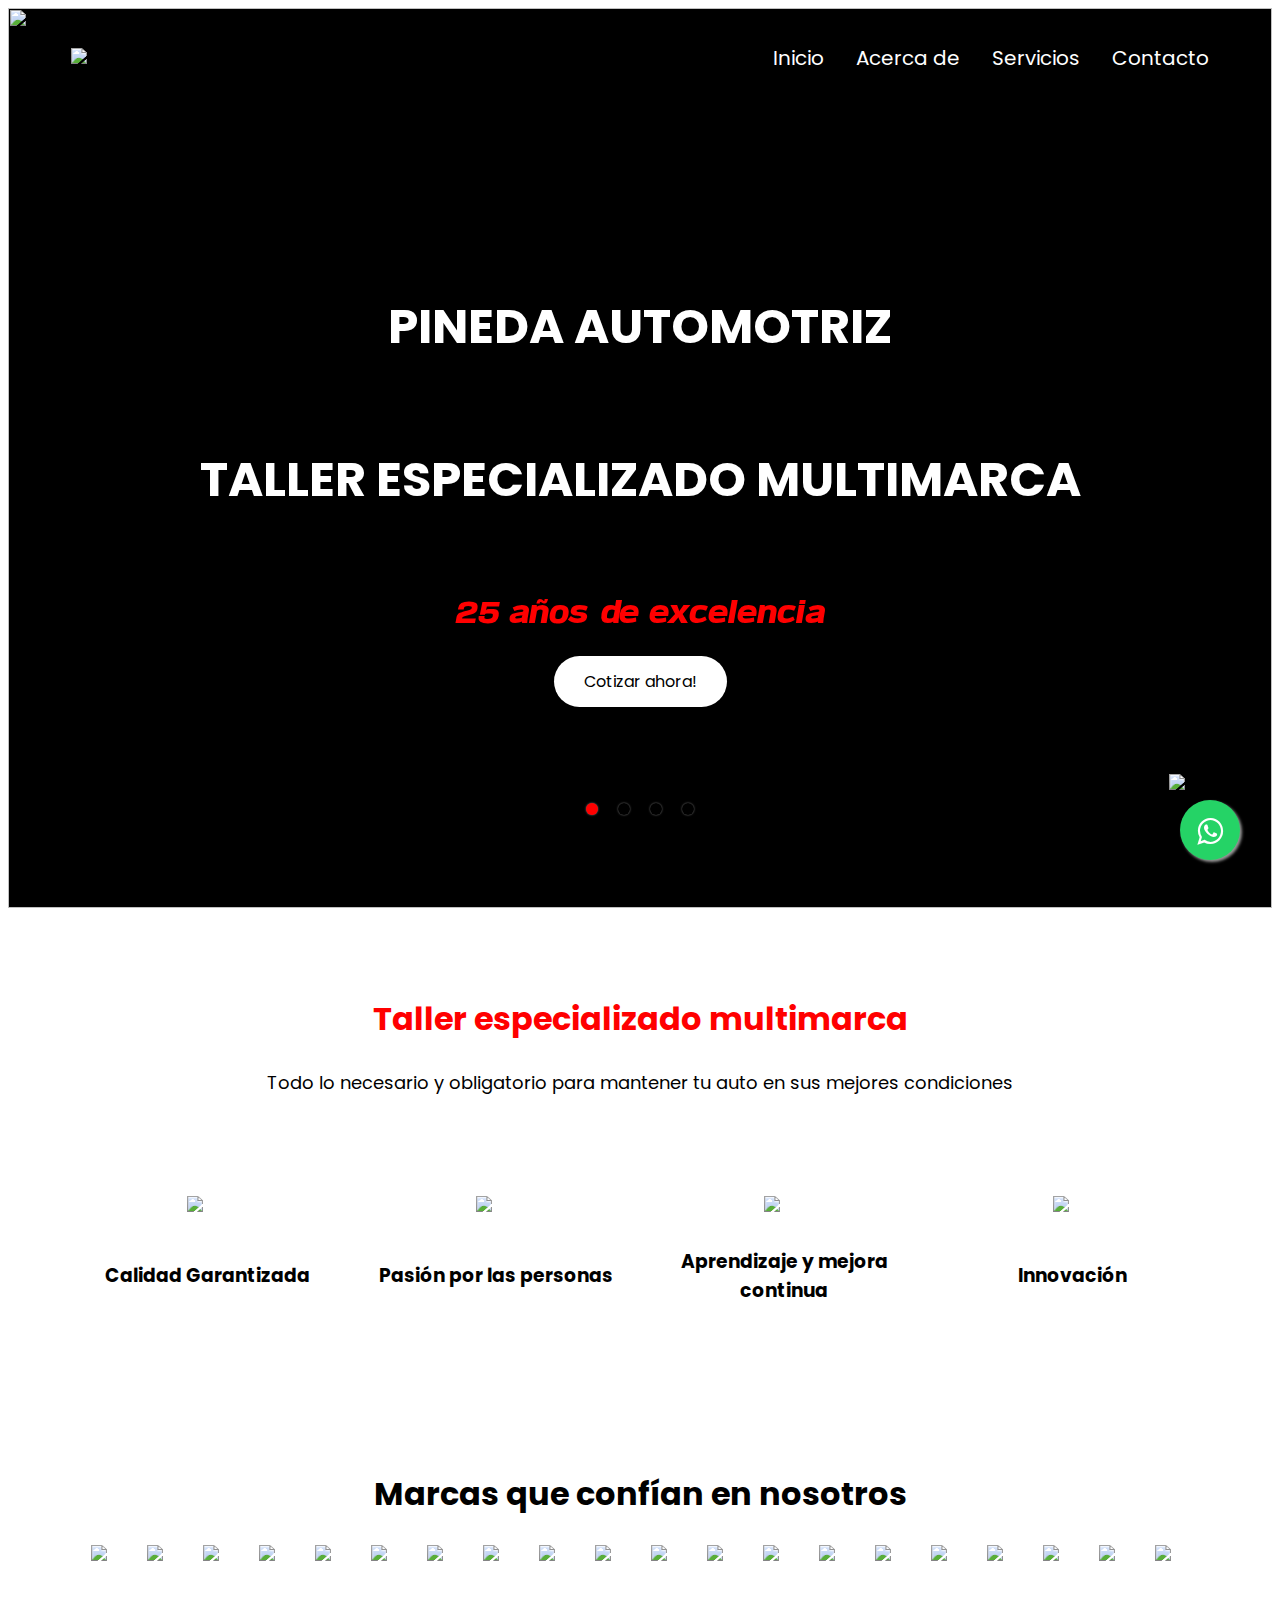
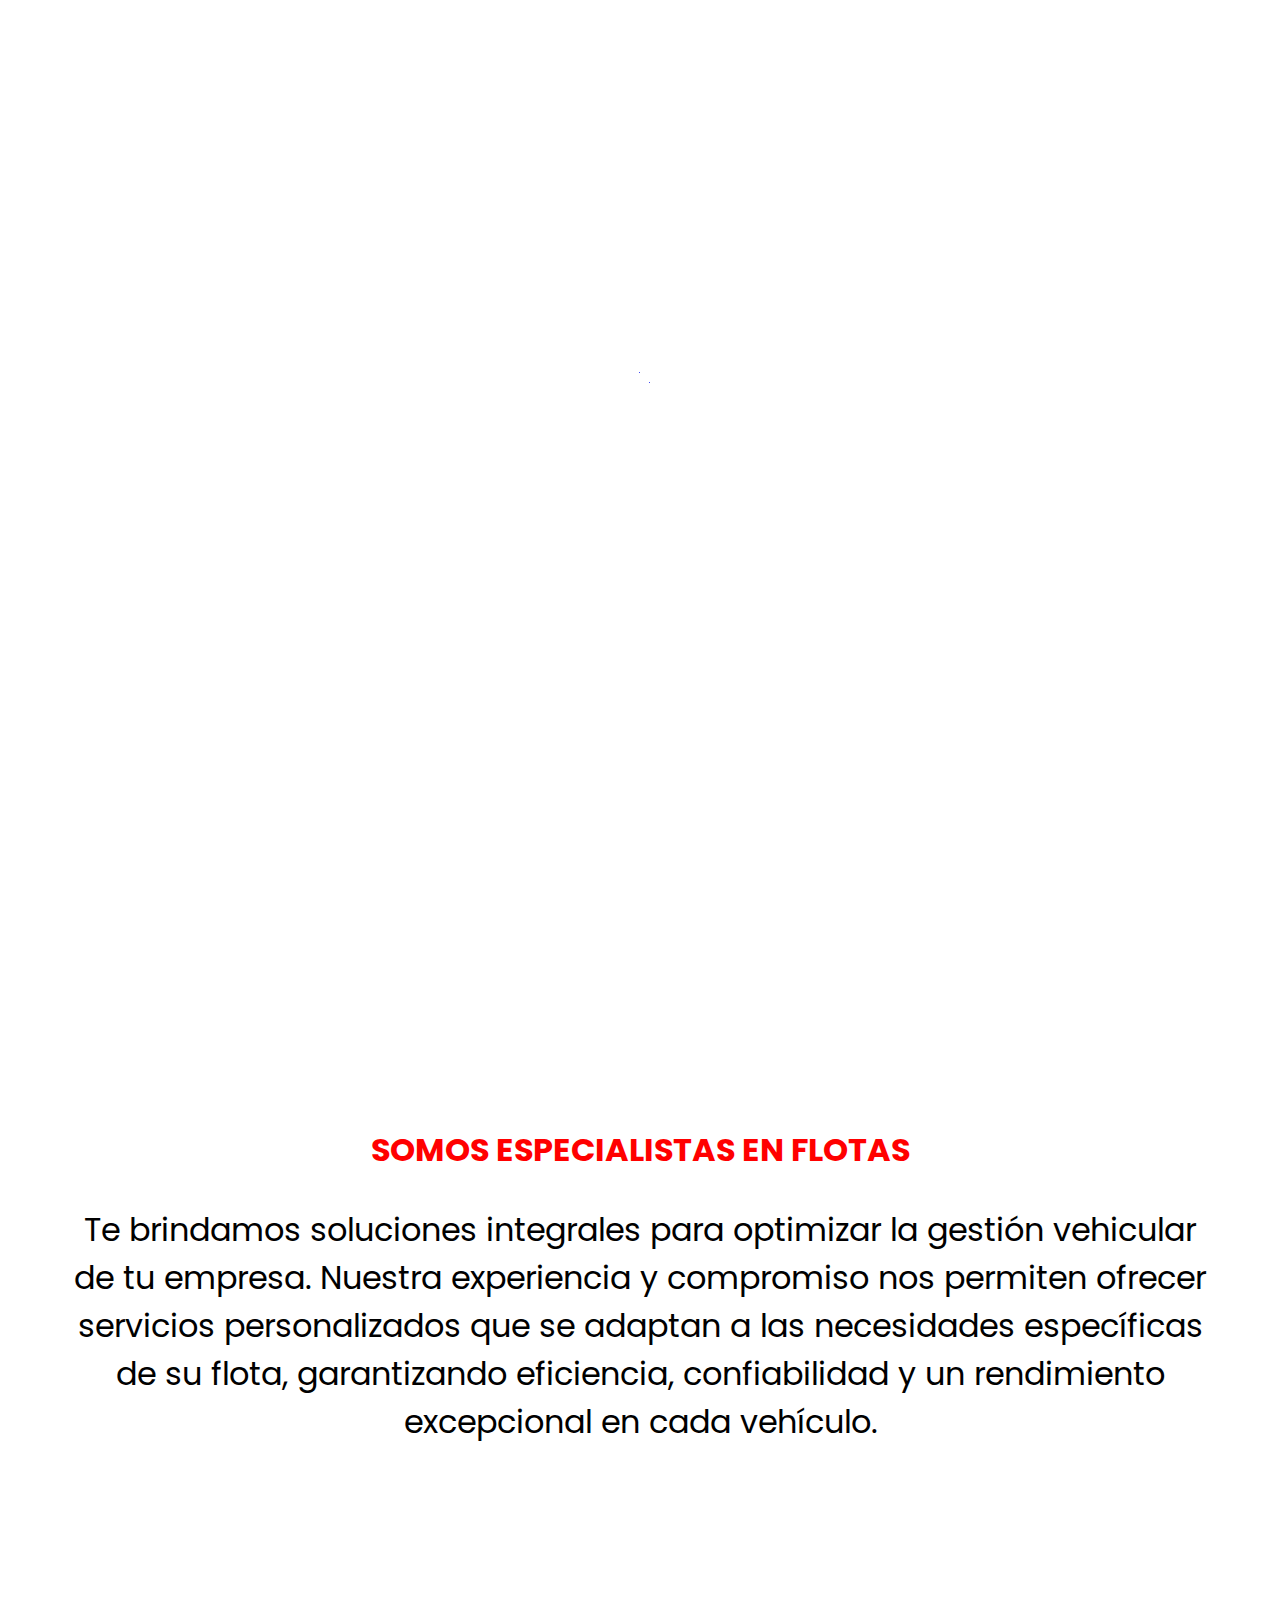
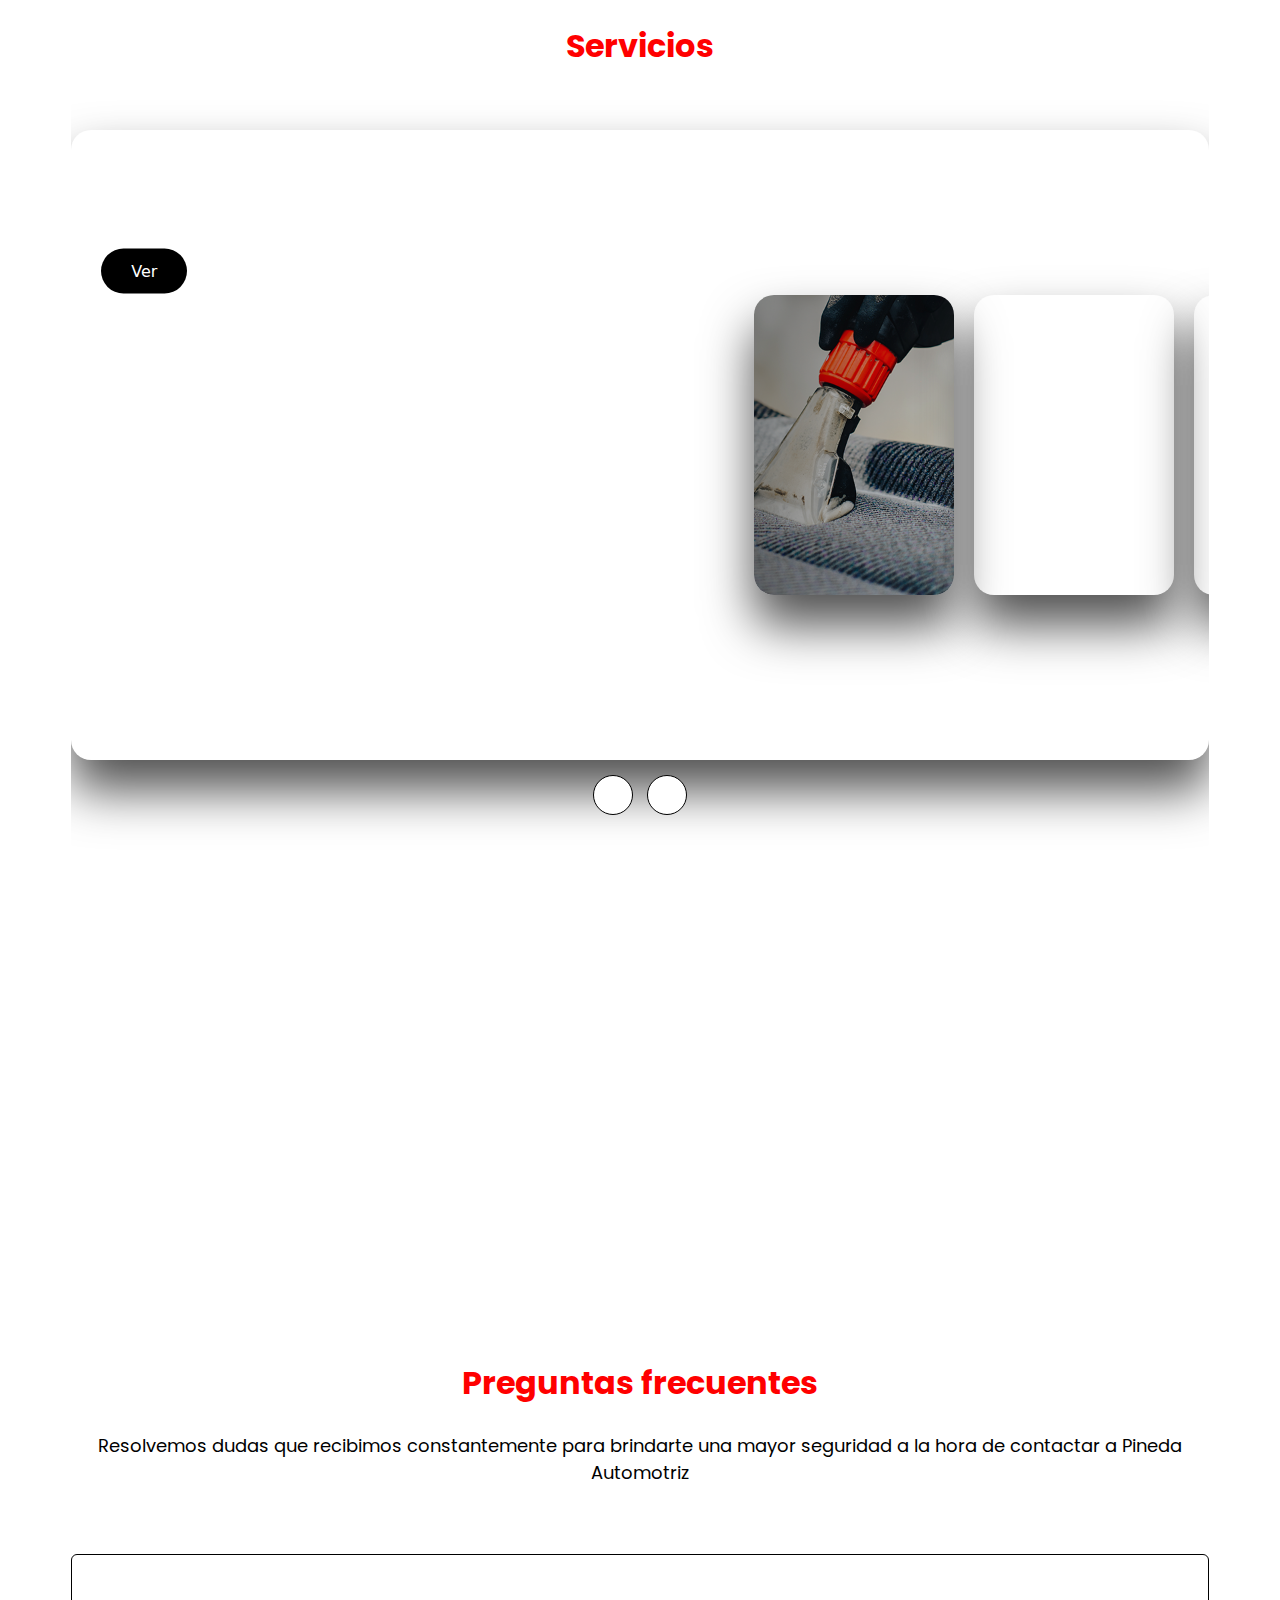
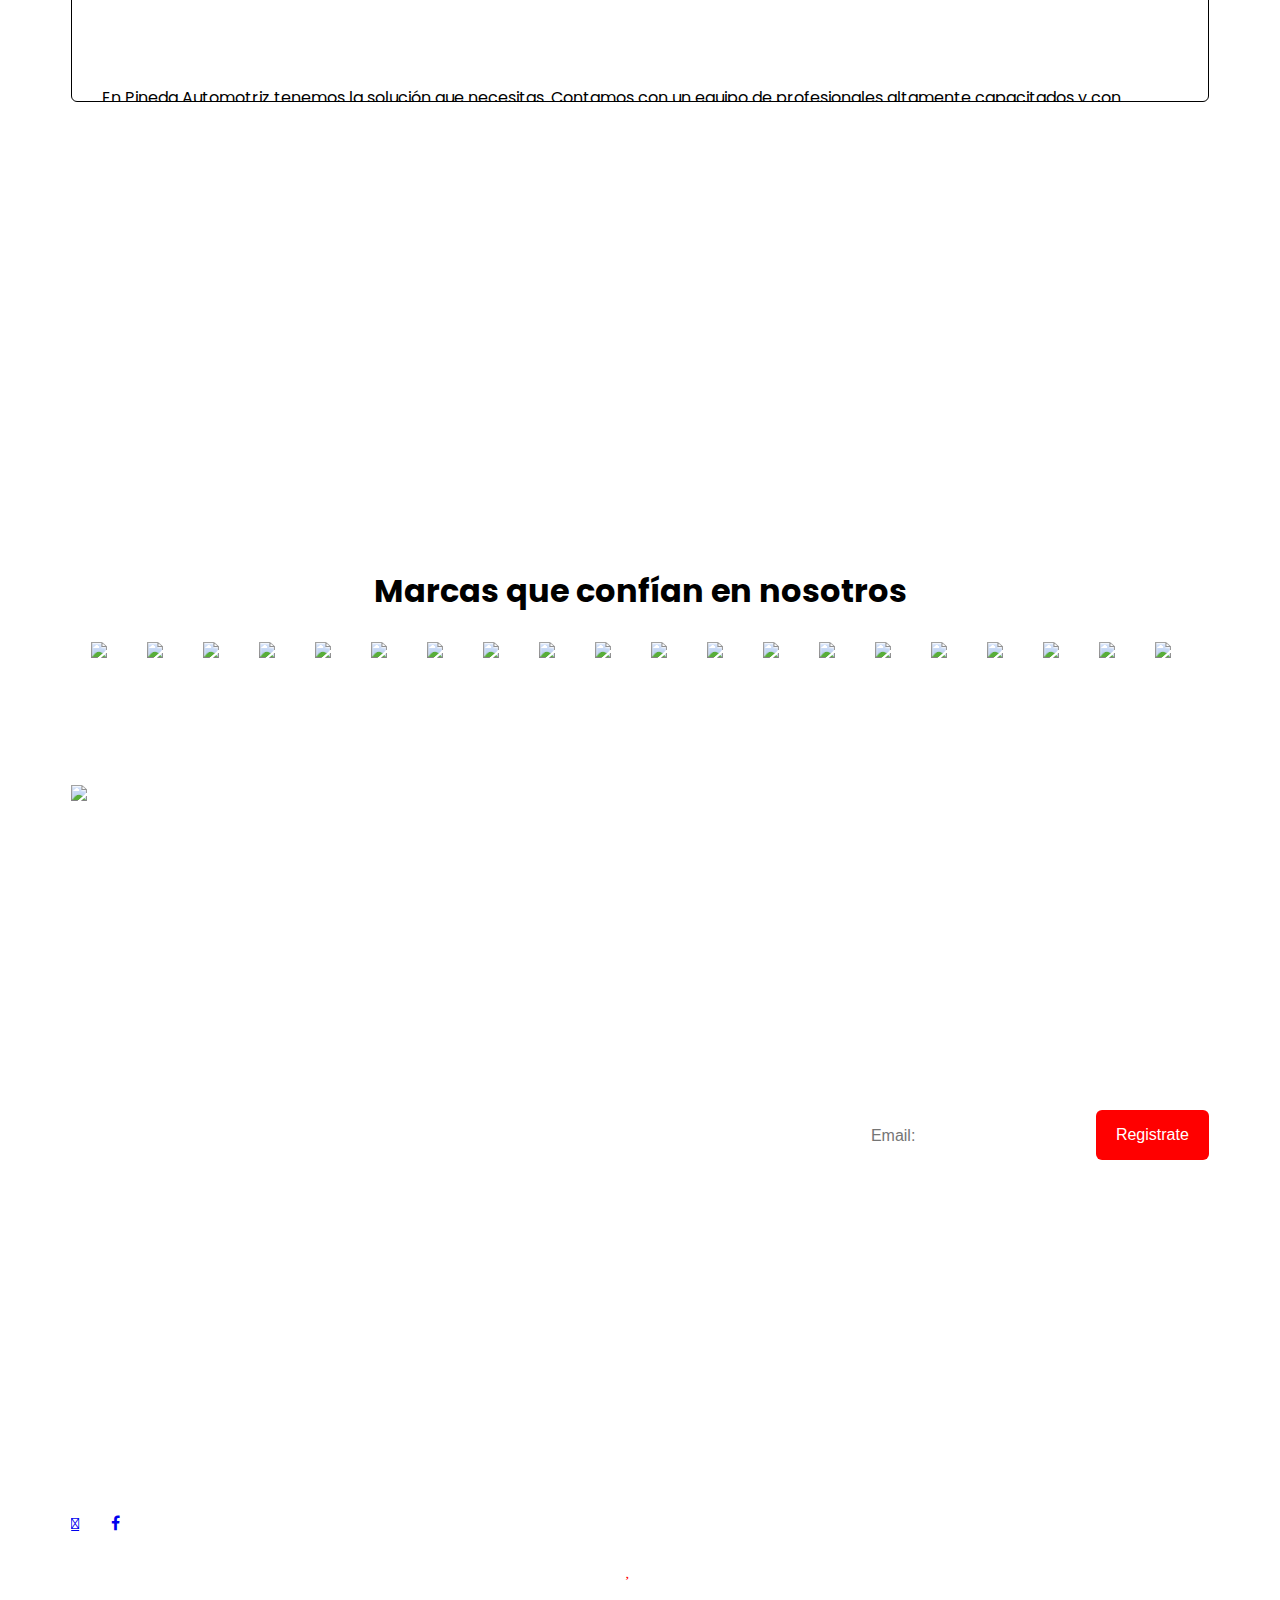
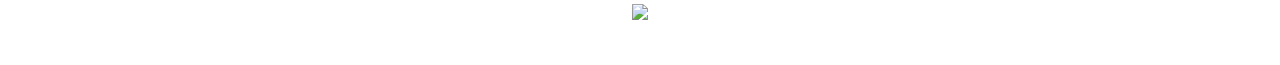
==== index.html @ 875266fc "cambiospro" ====
<!DOCTYPE html>
<html lang="es">

<head>
    <style>
        @import url('https://fonts.googleapis.com/css2?family=Jacquard+24&family=Montserrat+Alternates:ital,wght@1,500;1,600;1,700;1,800&family=Playfair+Display:ital,wght@0,400..900;1,400..900&family=Poppins:ital,wght@0,100;0,200;0,300;0,400;0,500;0,600;0,700;0,800;0,900;1,100;1,200;1,300;1,400;1,500;1,600;1,700;1,800;1,900&display=swap');
        </style>
        
    <meta charset="UTF-8">
    <meta http-equiv="X-UA-Compatible" content="IE=edge">
    <meta name="viewport" content="width=device-width, initial-scale=1.0">
    <link rel="stylesheet" href="https://cdnjs.cloudflare.com/ajax/libs/font-awesome/6.4.0/css/all.min.css" 
    integrity="sha512-iecdLmaskl7CVkqkXNQ/ZH/XLlvWZOJyj7Yy7tcenmpD1ypASozpmT/E0iPtmFIB46ZmdtAc9eNBvH0H/ZpiBw==" crossorigin="anonymous" referrerpolicy="no-referrer" />
    
    <title>Pineda Automotriz</title>
    <link rel="shortcut icon" href="./images/favicon.png" type="image/x-icon">
    <link href="https://unpkg.com/aos@2.3.1/dist/aos.css" rel="stylesheet">
    <link rel="stylesheet" href="./css/normalize.css">
    <link rel="stylesheet" href="./css/estilos.css">
    <link rel="stylesheet" href="css/wsp.css">
    <link rel="stylesheet" href="css/icons.css">
    
    
    <meta name="theme-color" content="#080808">

    <meta name="title" content="Pineda Automotriz">
    <meta name="description"
        content="Pineda Automotriz">


    <meta property="og:type" content="website">
    <meta property="og:url" content="">
    <meta property="og:title" content="Pineda Automotriz">
    <meta property="og:description"
        content="Pineda Automotriz">
    <meta property="og:image" content="">

    <meta property="twitter:card" content="summary_large_image">
    <meta property="twitter:url" content="">
    <meta property="twitter:title" content="Pineda Automotriz">
    <meta property="twitter:description"
        content="Pineda Automotriz">
    <meta property="twitter:image" content="">
</head>

<body>
    <link rel="stylesheet" href="https://maxcdn.bootstrapcdn.com/font-awesome/4.5.0/css/font-awesome.min.css">
    
    <a href="https://api.whatsapp.com/send?phone=51983527464&text=Hola,%20me%20gustaria%20Obtener%20m%C3%A1s%20informaci%C3%B3n" class="float push" target="_blank">
    <i class="fa fa-whatsapp my-float"></i>
    </a>

    <img style="display: scroll; position: fixed; bottom: 110px; right: 31px; width: 80px; z-index: 100000;" src="images/25a.png">
    <header class="hero">

        <img class="fondo active" src="images/taller.jpg" alt="" >
        <img class="fondo" src="images/mecanica.jpg" alt="" >
        <img class="fondo" src="images/pinturaa.jpg" alt="" >
        <img class="fondo" src="images/repuestos.jpg" alt="" >
       
          
        <nav class="nav container" >
            <div class="nav__logo" id="Inicio">
<img src="images/logo.png" width=300px>
            </div>

            <ul class="nav__link nav__link--menu">
                <li class="nav__items">
                    <a href="#Inicio" class="nav__links">Inicio</a>
                </li>
                <li class="nav__items">
                    <a href="#Acerca" class="nav__links">Acerca de</a>
                </li>
                <li class="nav__items">
                    <a href="#Servicios" class="nav__links">Servicios</a>
                </li>
                <li class="nav__items">
                    <a href="#footer" class="nav__links">Contacto</a>
                </li>

                <img src="./images/close.svg" class="nav__close">
            </ul>

            <div class="nav__menu">
                <img src="./images/menu.svg" class="nav__img">
            </div>
        </nav>
        
        <section class="hero__container container">
            <h1 class="hero__title"  data-aos="fade-up"
            data-aos-anchor-placement="bottom-bottom">PINEDA AUTOMOTRIZ</h1>
            <h1 class="hero__title"  data-aos="fade-up"
            data-aos-anchor-placement="bottom-bottom">TALLER ESPECIALIZADO MULTIMARCA</h1>
            <p class="hero__paragraph"  data-aos="fade-up"
            data-aos-anchor-placement="bottom-bottom">25 años de excelencia</p>


            <a href="https://api.whatsapp.com/send?phone=51983527464&text=Hola,%20me%20gustaria%20Obtener%20m%C3%A1s%20informaci%C3%B3n" class="cta">Cotizar ahora!</a>
           
            <div class="fondonavegacion">
                <label for="boton1" class="btn_fondo active" ></label>
                <label for="boton2" class="btn_fondo" ></label>
                <label for="boton3" class="btn_fondo" ></label>
                <label for="boton4" class="btn_fondo" ></label>
            </div>


            
        </section>


        <script type="text/javascript">

            onload= ()=>{
                var counter=1;

setInterval(function(){
document.getElementById('boton'+counter).checked=true;

counter++;
if(counter>4){
    counter=1;
}

}, 1000);



            };



        </script>
      
            

       
       
    </header>

    <main>
        <section class="container about">
            <h2 class="subtitle">Taller especializado multimarca</h2>
            <p class="about__paragraph">Todo lo necesario y obligatorio para mantener tu auto en sus mejores condiciones</p>
           




            <div class="about__main">
                <article class="about__icons">
                    <img src="./images/calidad.svg" class="about__icon">
                    <h3 class="about__title">Calidad Garantizada</h3>
                    
                </article>

                <article class="about__icons">
                    <img src="./images/corazon.svg" class="about__icon">
                    <h3 class="about__title">Pasión por las personas</h3>
                
                </article>

                <article class="about__icons">
                    <img src="./images/mejora.svg" class="about__icon">
                    <h3 class="about__title">Aprendizaje y mejora continua</h3>
                 
                </article>

                <article class="about__icons">
                    <img src="./images/foco.svg" class="about__icon">
                    <h3 class="about__title">Innovación</h3>
                  
                </article>
            </div>



            <br>
            <br>
            <br>
<br>
<br>
            <div class="questions__offer">
                <h1 class="subtitlemarcas"> Marcas que confían en nosotros</h1>
                <div class="barra">
                    <div class="marca">
                        <img src="images/olva.jpg">
                    </div>
                    <div class="marca">
                        <img src="images/mareauto.jpg">
                    </div>
                    <div class="marca">
                        <img src="images/tli.jpg">
                    </div>
                    <div class="marca">
                        <img src="images/savar.png">
                    </div>
                    <div class="marca">
                        <img src="images/arval.jpg">
                    </div>
                    <div class="marca">
                        <img src="images/atp.jpg">
                    </div>
                    <div class="marca">
                        <img src="images/euro.jpg">
                    </div>
                    <div class="marca">
                        <img src="images/anc.jpg">
                    </div>
                    <div class="marca">
                        <img src="images/aguas.jpg">
                    </div>
                    <div class="marca">
                        <img src="images/terpel.jpg">
                    </div>
                    <div class="marca">
                        <img src="images/bimbo.jpg">
                    </div>
                    <div class="marca">
                        <img src="images/aji.jpg">
                    </div>
                    <div class="marca">
                        <img src="images/pacifico.jpg">
                    </div>
                    <div class="marca">
                        <img src="images/positiva.jpg">
                    </div>
                    <div class="marca">
                        <img src="images/liderman.jpg">
                    </div>
                    <div class="marca">
                        <img src="images/dhl.jpg">
                    </div>
                    <div class="marca">
                        <img src="images/cobra.jpg">
                    </div>
                    <div class="marca">
                        <img src="images/komat.jpg">
                    </div>
                    <div class="marca">
                        <img src="images/famesa.jpg">
                    </div>
                    <div class="marca">
                        <img src="images/ald.jpg">
                    </div>
                    <div class="marca">
                        <img src="images/tasa.jpg">
                    </div>
                    <div class="marca">
                        <img src="images/marco.jpg">
                    </div>
                    <div class="marca">
                        <img src="images/american.jpg">
                    </div>
                    <div class="marca">
                        <img src="images/apm.jpg">
                    </div>
                    <div class="marca">
                        <img src="images/dinet.jpg">
                    </div>
                    



                    <div class="marca">
                        <img src="images/olva.jpg">
                    </div>
                    <div class="marca">
                        <img src="images/mareauto.jpg">
                    </div>
                    <div class="marca">
                        <img src="images/tli.jpg">
                    </div>
                    <div class="marca">
                        <img src="images/savar.png">
                    </div>
                    <div class="marca">
                        <img src="images/arval.jpg">
                    </div>
                    <div class="marca">
                        <img src="images/atp.jpg">
                    </div>
                    <div class="marca">
                        <img src="images/euro.jpg">
                    </div>
                    <div class="marca">
                        <img src="images/anc.jpg">
                    </div>
                    <div class="marca">
                        <img src="images/aguas.jpg">
                    </div>
                    <div class="marca">
                        <img src="images/terpel.jpg">
                    </div>
                    <div class="marca">
                        <img src="images/bimbo.jpg">
                    </div>
                    <div class="marca">
                        <img src="images/aji.jpg">
                    </div>
                    <div class="marca">
                        <img src="images/pacifico.jpg">
                    </div>
                    <div class="marca">
                        <img src="images/positiva.jpg">
                    </div>
                    <div class="marca">
                        <img src="images/liderman.jpg">
                    </div>
                    <div class="marca">
                        <img src="images/dhl.jpg">
                    </div>
                    <div class="marca">
                        <img src="images/cobra.jpg">
                    </div>
                    <div class="marca">
                        <img src="images/komat.jpg">
                    </div>
                    <div class="marca">
                        <img src="images/famesa.jpg">
                    </div>
                    <div class="marca">
                        <img src="images/ald.jpg">
                    </div>
                    <div class="marca">
                        <img src="images/tasa.jpg">
                    </div>
                    <div class="marca">
                        <img src="images/marco.jpg">
                    </div>
                    <div class="marca">
                        <img src="images/american.jpg">
                    </div>
                    <div class="marca">
                        <img src="images/apm.jpg">
                    </div>
                    <div class="marca">
                        <img src="images/dinet.jpg">
                    </div>




                </div>
            </div>
        </section>

        <section class="knowledge">
            <div class="knowledge__container container" id="Acerca" data-aos="zoom-in-down" >
                <div class="knowledege__texts">
                    <h2 class="subtitle">Somos Pineda Automotriz</h2>
                    <p class="knowledge__paragraph">Somos una empresa con 25 años de experiencia y prestigio en el mercado automotriz,
                        brindando servicios y soluciones con los más altos estándares de calidad y garantía.
                    </p>
                    <a href="#footer" class="cta2">Confía en nosotros</a>
                </div>

                <figure class="knowledge__picture">
                    <img src="./images/portada.png"  class="knowledge__img" width="100%">
                </figure>


                <article class="questions__padding">
                    <div class="questions__answer">
                        <h3 class="questions__title" data-aos="flip-up">Misión
                            <span class="questions__arrow">
                                <img src="./images/arrow.svg" class="questions__img">
                            </span> 
                        </h3>

                        <p class="questions__show">
                             Brindarle a nuestros clientes la mayor seguridad, bienestar y satisfacción, proporcionando un servicio cercano, personalizado y de 
                            alta calidad.</p>
                    </div>
                </article>

                <article class="questions__padding">
                    <div class="questions__answer">
                        <h3 class="questions__title" data-aos="flip-up">Visión
                            <span class="questions__arrow">
                                <img src="./images/arrow.svg" class="questions__img">
                            </span> 
                        </h3>

                        <p class="questions__show">Ser una empresa referente en el mercado automotriz, brindando soluciones integrales</p>
                    </div>
                </article>
                <article class="questions__padding">
                    <div class="questions__answer">
                        <h3 class="questions__title" data-aos="flip-up">¿Por qué elegirnos?
                            <span class="questions__arrow">
                                <img src="./images/arrow.svg" class="questions__img">
                            </span> 
                        </h3>

                        <div class="questions__show">
                           <li>Nos hacemos responsables de alargar la vida útil de sus vehículos.</li>
                           <li>Nos alineamos y adaptamos para crear valor conjunto bajo la finalidad de superar las expectativas de nuestros clientes.</li>
                           <li>Mejoramos la rentabilidad de tus inversiones.</li>
                        </div>
                    </div>
                </article>
                <article class="questions__padding">
                    <div class="questions__answer">
                        <h3 class="questions__title" data-aos="flip-up">Valores
                            <span class="questions__arrow">
                                <img src="./images/arrow.svg" class="questions__img">
                            </span> 
                        </h3>
                        <div class="questions__show">
                            <li>
                                Temple y coraje
                            </li>
                                <li>Evolución y aprendizaje</li>
                                <li>Colaboración y cohesión</li>
                                <li>Lealtad y compromiso</li>
                                <li>Pasión por el servicio</li>
                        </div>
                     
                    </div>
                </article>
            </div>
        </section>
           <section class="service container" id="Servicios">
            <iframe class="" width="560" height="315" src="https://www.youtube.com/embed/XoQ_Fyatdl0?si=XcQ5By1RrZ0-164K" title="YouTube video player" frameborder="0" allow="accelerometer; autoplay; clipboard-write; encrypted-media; gyroscope; picture-in-picture; web-share" referrerpolicy="strict-origin-when-cross-origin" allowfullscreen></iframe>
            <h2 class="subtitle">SOMOS ESPECIALISTAS EN FLOTAS</h2>
            <p class="sersubtitle">
                
Te brindamos soluciones integrales para optimizar la gestión vehicular de tu empresa.
Nuestra experiencia y compromiso nos permiten ofrecer servicios personalizados que se
adaptan a las necesidades específicas de su flota, garantizando eficiencia, confiabilidad y
un rendimiento excepcional en cada vehículo.
            </p>
            <br>
            <br>
            <br>
            <br>
            <br>
            <h2 class="subtitle">Servicios</h2>
           <div class="service__table" >
            <div class="slide">


            
                
                    <div class="item" style="background-image: url(images/mecanica.jpg);">
                        <div class="content">
                            <div class="name">Mecánica</div> 
                            <a href="mecanica.html" class="cta2">Ver</a>
                        </div>      
                    </div>
                

    
        

                <div class="item" style="background-image: url(images/pinturaa.jpg);">
                    <div class="content">
                        <div class="name">Pintura y planchado</div>
                        <a href="pintura.html" class="cta2">Ver</a>
                    </div>
                </div>


                <div class="item" style="background-image: url(images/carwash.jpg);">
                    <div class="content">
                        <div class="name">Carwash</div>
                        <a href="carwash.html" class="cta2">Ver</a>
                    </div>
                </div>


                <div class="item" style="background-image: url(images/repuestos.jpg);">
                    <div class="content">
                        <div class="name">Repuestos</div>
                        <a href="repuestos.html" class="cta2">Ver</a>
                    </div>
                </div>
                
    
            </div>
            <div class="button">
                <button class="prev"><i class="fa-solid fa-arrow-left"></i></button>
                <button class="next"><i class="fa-solid fa-arrow-right"></i></button>
            </div>
           </div>
            
        </section>

        <section class="testimony" data-aos="zoom-in-down" >
            <div class="testimony__container container">
                <img src="./images/leftarrow.svg" class="testimony__arrow" id="before">

                <section class="testimony__body testimony__body--show" data-id="1">
                    <div class="testimony__texts">
                        <h2 class="subtitle">Mi nombre es Wilder Díaz, <span class="testimony__course">Cliente frecuente.</span></h2>
                        <p class="testimony__review">"Excelente atención, excelente en sus servicios y puntual con la entrega de la culminación de sus servicios."</p>
                    </div>

                    <figure class="testimony__picture">
                        <img src="./images/opinion.png" class="testimony__img">
                    </figure>
                </section>

                <section class="testimony__body" data-id="2">
                    <div class="testimony__texts">
                        <h2 class="subtitle">Mi nombre es Jesús Martínez, <span class="testimony__course">Cliente frecuente</span></h2>
                        <p class="testimony__review">"Excelente servicio, dejas tú vehículo en manos expertas con total seguridad."</p>
                    </div>
                    <figure class="testimony__picture">
                        <img src="./images/opinion.png" class="testimony__img">
                    </figure>
                </section>

                <section class="testimony__body" data-id="3">
                    <div class="testimony__texts">
                        <h2 class="subtitle">Mi nombre es July Llerena, <span class="testimony__course">Cliente frecuente</span></h2>
                        <p class="testimony__review">“Muy buena atencion y sobre todo hay mucho profesionalismo en todo.”</p>
                    </div>

                    <figure class="testimony__picture">
                        <img src="./images/opinion.png" class="testimony__img">
                    </figure>
                </section>


                <img src="./images/rightarrow.svg" class="testimony__arrow" id="next">
            </div>
        </section>

        <section class="questions container">
            <h2 class="subtitle">Preguntas frecuentes</h2>

            <p class="questions__paragraph">Resolvemos dudas que recibimos constantemente para brindarte
                 una mayor seguridad a la hora de contactar a Pineda Automotriz</p>
        
            <section class="questions__container">
                <article class="questions__padding">
                    <div class="questions__answer">
                        <h3 class="questions__title" data-aos="flip-up">¿Qué hacemos?
                            <span class="questions__arrow">
                                <img src="./images/arrow.svg" class="questions__img">
                            </span> 
                        </h3>

                        <p class="questions__show">En Pineda Automotriz tenemos la solución que necesitas. Contamos con 
                            un equipo de profesionales altamente capacitados y con amplia experiencia en el sector automotriz. Utilizamos equipos y herramientas de
                            última generación, así como repuestos y lubricantes de primera calidad.
                        </p>
                    </div>
                </article>

                <article class="questions__padding" data-aos="flip-up">
                    <div class="questions__answer" >
                        <h3 class="questions__title" >¿Cómo lo haremos?
                            <span class="questions__arrow">
                                <img src="./images/arrow.svg" class="questions__img">
                            </span>
                        </h3>

                        <div class="questions__show">
                            <li>Realizando mantenimientos preventivos y correctivos con los más altos estándares de calidad.</li>
                            <li>Brindamos soluciones integrales.</li>
                            <li>Personalizamos y nos adaptamos a las necesidades de cada cliente.</li>
                        </div>
                    </div>
                </article>

                <article class="questions__padding" data-aos="flip-up">
                    <div class="questions__answer">
                        <h3 class="questions__title" >¿Solo atienden flota?
                            <span class="questions__arrow">
                                <img src="./images/arrow.svg" class="questions__img">
                            </span>
                        </h3>

                        <p class="questions__show">Claro que no, en Pineda Automotriz realizamos todos nuestros servicios a autos particulares, brindándoles la misma calidad y dedicación
                            que a los vehículos de empresas.
                        </p>
                    </div>
                </article>
            </section>

            <div class="questions__offer">
                <h1 class="subtitlemarcas"> Marcas que confían en nosotros</h1>
                <div class="barra">
                    <div class="marca">
                        <img src="images/olva.jpg">
                    </div>
                    <div class="marca">
                        <img src="images/mareauto.jpg">
                    </div>
                    <div class="marca">
                        <img src="images/tli.jpg">
                    </div>
                    <div class="marca">
                        <img src="images/savar.png">
                    </div>
                    <div class="marca">
                        <img src="images/arval.jpg">
                    </div>
                    <div class="marca">
                        <img src="images/atp.jpg">
                    </div>
                    <div class="marca">
                        <img src="images/euro.jpg">
                    </div>
                    <div class="marca">
                        <img src="images/anc.jpg">
                    </div>
                    <div class="marca">
                        <img src="images/aguas.jpg">
                    </div>
                    <div class="marca">
                        <img src="images/terpel.jpg">
                    </div>
                    <div class="marca">
                        <img src="images/bimbo.jpg">
                    </div>
                    <div class="marca">
                        <img src="images/aji.jpg">
                    </div>
                    <div class="marca">
                        <img src="images/pacifico.jpg">
                    </div>
                    <div class="marca">
                        <img src="images/positiva.jpg">
                    </div>
                    <div class="marca">
                        <img src="images/liderman.jpg">
                    </div>
                    <div class="marca">
                        <img src="images/dhl.jpg">
                    </div>
                    <div class="marca">
                        <img src="images/cobra.jpg">
                    </div>
                    <div class="marca">
                        <img src="images/komat.jpg">
                    </div>
                    <div class="marca">
                        <img src="images/famesa.jpg">
                    </div>
                    <div class="marca">
                        <img src="images/ald.jpg">
                    </div>
                    <div class="marca">
                        <img src="images/tasa.jpg">
                    </div>
                    <div class="marca">
                        <img src="images/marco.jpg">
                    </div>
                    <div class="marca">
                        <img src="images/american.jpg">
                    </div>
                    <div class="marca">
                        <img src="images/apm.jpg">
                    </div>
                    <div class="marca">
                        <img src="images/dinet.jpg">
                    </div>
                    



                    <div class="marca">
                        <img src="images/olva.jpg">
                    </div>
                    <div class="marca">
                        <img src="images/mareauto.jpg">
                    </div>
                    <div class="marca">
                        <img src="images/tli.jpg">
                    </div>
                    <div class="marca">
                        <img src="images/savar.png">
                    </div>
                    <div class="marca">
                        <img src="images/arval.jpg">
                    </div>
                    <div class="marca">
                        <img src="images/atp.jpg">
                    </div>
                    <div class="marca">
                        <img src="images/euro.jpg">
                    </div>
                    <div class="marca">
                        <img src="images/anc.jpg">
                    </div>
                    <div class="marca">
                        <img src="images/aguas.jpg">
                    </div>
                    <div class="marca">
                        <img src="images/terpel.jpg">
                    </div>
                    <div class="marca">
                        <img src="images/bimbo.jpg">
                    </div>
                    <div class="marca">
                        <img src="images/aji.jpg">
                    </div>
                    <div class="marca">
                        <img src="images/pacifico.jpg">
                    </div>
                    <div class="marca">
                        <img src="images/positiva.jpg">
                    </div>
                    <div class="marca">
                        <img src="images/liderman.jpg">
                    </div>
                    <div class="marca">
                        <img src="images/dhl.jpg">
                    </div>
                    <div class="marca">
                        <img src="images/cobra.jpg">
                    </div>
                    <div class="marca">
                        <img src="images/komat.jpg">
                    </div>
                    <div class="marca">
                        <img src="images/famesa.jpg">
                    </div>
                    <div class="marca">
                        <img src="images/ald.jpg">
                    </div>
                    <div class="marca">
                        <img src="images/tasa.jpg">
                    </div>
                    <div class="marca">
                        <img src="images/marco.jpg">
                    </div>
                    <div class="marca">
                        <img src="images/american.jpg">
                    </div>
                    <div class="marca">
                        <img src="images/apm.jpg">
                    </div>
                    <div class="marca">
                        <img src="images/dinet.jpg">
                    </div>




                </div>
            </div>
        </section>
    </main>

    <footer class="footer" id="footer">
        <section class="footer__container container">
            <nav class="nav nav--footer">
                <img src="images/logo.png" class="footer__title">
                <h1 class="footer__title">Contáctanos </h1>
                <ul class="nav__link nav__link--footer">
                    <li class="nav__items">
                        <a href="#Inicio" class="nav__links">Inicio</a>
                    </li>
                    <li class="nav__items">
                        <a href="https://www.google.com/maps/place/Av.+Tom%C3%A1s+Valle+3393,+Callao+07036/@-12.01456,-77.095516,18z/data=!4m6!3m5!1s0x9105ce9bea4d5be1:0xcf66a32e3c658a97!8m2!3d-12.0146279!4d-77.0954729!16s%2Fg%2F11h_460c2d?entry=ttu" class="nav__links">Av. Tomás Valle 3393, Callao</a>
                        
                    </li>
                    
                </ul>
                <iframe src="https://www.google.com/maps/embed?pb=!1m14!1m8!1m3!1d1951.2101456594476!2d-77.095516!3d-12.01456!3m2!1i1024!2i768!4f13.1!3m3!1m2!1s0x9105ce9bea4d5be1%3A0xcf66a32e3c658a97!2sAv.%20Tom%C3%A1s%20Valle%203393%2C%20Callao%2007036!5e0!3m2!1ses-419!2spe!4v1714082542368!5m2!1ses-419!2spe" width="400" height="300" style="border:0;" allowfullscreen="" loading="lazy" referrerpolicy="no-referrer-when-downgrade"></iframe>
                <ul class="nav__link nav__link--footer">
                <a  class="footerinfo">Horario</a>
              

            </ul>
            <a  class="footerinfo">Lunes - Viernes: 8:00 am - 5:30 pm</a>
            <a  class="footerinfo">Sábado: 8:00 am - 1:00 pm</a>
            </nav>

            <form class="footer__form" action="https://formspree.io/f/mrgnraqe" method="POST">
                <h2 class="footer__newsletter">Comunícate</h2>
                <div class="footer__inputs">
                    <input type="email" placeholder="Email:" class="footer__input" name="_replyto">
                    <input type="submit" value="Registrate" class="footer__submit"> 
                </div>
                <br>
               
                <a  class="nav__links" href=""><svg
                    width="24"
                    height="24"
                    viewBox="0 0 24 24"
                    fill="none"
                    xmlns="http://www.w3.org/2000/svg"
                  >
                    <path
                      d="M22 12C22 10.6868 21.7413 9.38647 21.2388 8.1731C20.7362 6.95996 19.9997 5.85742 19.0711 4.92896C18.1425 4.00024 17.0401 3.26367 15.8268 2.76123C14.6136 2.25854 13.3132 2 12 2V4C13.0506 4 14.0909 4.20703 15.0615 4.60889C16.0321 5.01099 16.914 5.60034 17.6569 6.34326C18.3997 7.08594 18.989 7.96802 19.391 8.93848C19.7931 9.90918 20 10.9495 20 12H22Z"
                      fill="white"
                    />
                    <path
                      d="M2 10V5C2 4.44775 2.44772 4 3 4H8C8.55228 4 9 4.44775 9 5V9C9 9.55225 8.55228 10 8 10H6C6 14.4182 9.58173 18 14 18V16C14 15.4478 14.4477 15 15 15H19C19.5523 15 20 15.4478 20 16V21C20 21.5522 19.5523 22 19 22H14C7.37259 22 2 16.6274 2 10Z"
                      fill="white"
                    />
                    <path
                      d="M17.5433 9.70386C17.8448 10.4319 18 11.2122 18 12H16.2C16.2 11.4485 16.0914 10.9023 15.8803 10.3928C15.6692 9.88306 15.3599 9.42017 14.9698 9.03027C14.5798 8.64014 14.1169 8.33081 13.6073 8.11963C13.0977 7.90869 12.5515 7.80005 12 7.80005V6C12.7879 6 13.5681 6.15527 14.2961 6.45679C15.024 6.7583 15.6855 7.2002 16.2426 7.75732C16.7998 8.31445 17.2418 8.97583 17.5433 9.70386Z"
                      fill="white"
                    />
                  </svg>999 999 999</a>
            </form>
        </section>

        <section class="footer__copy container">
            <ul class="nav__link nav__link--footer icons" id="icons">
                <li class="diseño">
                    <a class="instagram" href="https://www.instagram.com/pinedautomotriz/" target="_blank">
                        <span></span>
                        <span></span>
                        <span></span>
                        <span></span>
                        <i class="fa-brands fa-instagram" aria-hidden="true"></i>
                    </a>
                </li>

                <li class="diseño">
                    <a class="facebook" href="https://www.facebook.com/pinedautomotriz" target="_blank">
                        <span></span>
                        <span></span>
                        <span></span>
                        <span></span>
                        <i class="fa fa-facebook" aria-hidden="true"></i>
                    </a>
                </li>

                <li class="diseño">
                    <a class="tiktok" href="https://www.tiktok.com/@pinedautomotriz" target="_blank">
                        <span></span>
                        <span></span>
                        <span></span>
                        <span></span>
                        <i class="fa fa-tiktok" aria-hidden="true"></i>
                    </a>
                </li>
            </ul>


            
            <h3 class="footer__copyright">Hecho con <i class="fa-solid fa-heart fa-xs" style="color: #ff0000;"></i> en latam por</h3>

            <img src="images/postealab.png" width="300px">
        </section>
    </footer>

    <script src="./js/slider.js"></script>
    <script src="./js/questions.js"></script>
    <script src="./js/menu.js"></script>
    <script src="https://unpkg.com/aos@2.3.1/dist/aos.js"></script>
    <script src="./js/fondo.js"></script>
    <script>
        AOS.init();
      </script>
      
      
</body>

</html>
---- css/estilos.css ----
@import url('https://fonts.googleapis.com/css2?family=Poppins:wght@300;400;600;700&display=swap');
@import url('https://fonts.googleapis.com/css2?family=Bangers&family=Fugaz+One&family=Jersey+10&family=Lato:ital,wght@0,100;0,300;0,400;0,700;0,900;1,100;1,300;1,400;1,700;1,900&family=Racing+Sans+One&display=swap');


                                      
:root {
    --padding-container: 60px 0;
    --color-title: red;
}

body {
    
    font-family: 'Poppins', sans-serif;

    

}

.container {
    width: 90%;
    max-width: 90%;
    margin: 0 auto;
    overflow: hidden;
    padding: var(--padding-container);
}

.hero {
    width: 100%;
    height: 100vh;
    min-height: 600px;
    max-height: 1000px;
    position: relative;
    display: grid;
    grid-template-rows: 100px 1fr;
    color: red;
    z-index: 778;
    background: #000000;
}

.hero .fondo{
    z-index: -1;
    position: absolute;
    top: 0;
    left: 0;
    width: 100%;
    height: 100%;
    object-fit: cover;
   
}

.fondonavegacion{
    z-index: 888;
    position: relative;
    display: flex;
    justify-content: center;
    align-items: center;
    transform: translateY(80px);
    margin-bottom: 12px;
}

.fondonavegacion .btn_fondo{
    width: 12px;
    height: 12px;
    background: rgb(0, 0, 0);
    border-radius: 50%;
    cursor: pointer;
    box-shadow: 0 0 2px rgba(255, 255, 255, 0.5);
    transition: 0.3s ease;
}

.fondonavegacion .btn_fondo.active{
    background: rgb(255, 0, 0);
}

.fondonavegacion .btn_fondo:not(:last-child){
    margin-right: 20px;
}

.fondonavegacion .btn_fondo:hover{
    transform: scale(1.2);
}

.fondo{
    position: absolute;
    width: 100%;
    clip-path: circle(0% at 0 50%);
}

.fondo.active{
    clip-path: circle(150% at 0 50%);
    transition: 2s ease;
    transition-property: clip-path;
}

.hero::before {
    content: "";
    position: absolute;
    top: 0;
    left: 0;
    width: 100%;
    height: 100%;
   
    animation: scroll 20s linear infinite;
    -webkit-animation:scroll 20s linear infinite;
    background-size: cover;
    
    z-index: -1;
}


/* Nav */

.nav {
    --padding-container: 0;
    height: 100%;
    display: flex;
    align-items: center;
}

.nav__title {
    font-weight: 900;
    
}

.nav__link {
    margin-left: auto;
    padding: 0;
    display: grid;
    grid-auto-flow: column;
    grid-auto-columns: max-content;
    gap: 2em;
    
}

.nav__items {
    list-style: none;
}

.nav__links {
    color: #fff;
    text-decoration: none;
    font-size: 20px;
}

.nav__menu {
    margin-left: auto;
    cursor: pointer;
    display: none;
}

.nav__img {
    display: block;
    width: 30px;
}


.nav__close {
    display: var(--show, none);
}


/* Hero container */

.hero__container {
    max-width: 1000px;
    max-height: 900px;
    --padding-container: 100p;
    display: grid;
    
    grid-auto-rows: max-content;
    align-content: center;
    gap: 1em;
    padding-bottom: 10px;
    text-align: center;
}

.hero__title {
    font-size: 3rem;
    color: white;
   
}

@font-face {
    font-family: 'font-id';
    src: url('/fontid/FontsFree-Net-verbatim-black-oblique.ttf');
}

.hero__paragraph {
    margin-bottom: 10px;
    font-size: 30px;
    color: rgb(255, 0, 0);
    font-family: 'font-id';
}

.cta {
    display: inline-block;
    background-color: rgb(255, 255, 255);
    justify-self: center;
    color: #000000;
    text-decoration: none;
    padding: 13px 30px;
    border-radius: 32px;
}

.cta2 {
    display: inline-block;
    background-color: rgb(0, 0, 0);
    justify-self: center;
    color: #ffffff;
    text-decoration: none;
    padding: 13px 30px;
    border-radius: 32px;
}

/* About */

.about {
    text-align: center;
}

.subtitle {
    color: var(--color-title);
    font-size: 2rem;
    margin-bottom: 25px;
    
}




.about__paragraph {
    line-height: 1.7;
    font-size: large;
}

.about__main {
    padding-top: 80px;
    display: grid;
    width: 100%;
    margin: 0 auto;
    gap: 1em;
    overflow: hidden;
    grid-template-columns: repeat(auto-fit, minmax(260px, auto));
}


.about__icons {
    display: grid;
    gap: 1em;
    justify-items: center;
    width: 260px;
    overflow: hidden;
    margin: 0 auto;
    
}



.about__icon {
    width: 40px;
    animation: rotate 3s infinite;
}

@keyframes rotate{
    0%{ transform: rotate(0deg);}
    100%{transform: scale(360deg);}
}

/* Knowledge */


    

.knowledge {
    
    background-image: radial-gradient(#444cf7 0.5px, transparent 0.5px), radial-gradient(#444cf7 0.5px, #ffffff 0.5px);
    
    background-position: 0 0, 10px 10px;
    overflow: hidden;
    padding-bottom: 0px;
    
}

.knowledge__container{
    display: grid;
    grid-template-columns: 1fr 1fr;
    gap: 1em;
    align-items: center;
}

.knowledge__picture{
    height: 100%;
    width: 100%;
   
}

.knowledge__paragraph{
    line-height: 1.7;
    margin-bottom: 15px;
    font-size: large;
}

.knowledge__img{
    
    display: inline-block;
    align-items: center;
}

/* price */



.service .subtitle{
    text-align: center;
}


.sersubtitle{
    color: black;
    font-size: 2rem;
    margin-bottom: 25px;
    text-align: center;
}

.service__table{
    position: sticky;
    padding-top: 700px;
    flex-wrap: wrap;
    display: flex;
    justify-content: space-evenly;
    align-items: center;
    
}

.service .slide .item{
   
    top: 50%;
    left: 50%;
    width: 200px;
    height: 300px;
    position: absolute;
    transform: translate(0, -50%);
    border-radius: 20px;
    box-shadow: 0 30px 50px #505050;
    background-position: 50% 50%;
    background-size: cover;
    display: flex;
    transition: 0.5s;
   
}

.slide .item:nth-child(1){
    left: calc(60% + 440px);
    z-index: 1;
}
.slide .item:nth-child(2){
    top: 50%;
    left: 0%;
    
    border-radius: 2;
    width: 100%;
    height: 90%;
    
}


.slide .item:nth-child(3){
    left: 60%;
}
.slide .item:nth-child(4){
    left: calc(60% + 220px);
}

.slide .item:nth-child(5){
    left: calc(60% + 440px);
}




.item .content{
    position: absolute;
    top: 15%;
    left: 30px;
   
    width: 300px;
    text-align: left;
    color: rgb(132, 93, 93);
    transform: translate(0, -50%);
    font-family: system-ui;
    display: none;
}


.slide .item:nth-child(2) .content{
    display: block;
}


.content .name{
    font-size: 40px;
    

   color: red;
    font-weight: bold;  
    opacity: 0;
    animation: animate 1s ease-in-out 1 forwards;
}

.content .des{
    margin-top: 10px;
    margin-bottom: 20px;
    opacity: 0;
    display: flex;
    animation: animate 1s ease-in-out 0.3s 1 forwards;
}



@keyframes animate {
    from{
        opacity: 0;
        transform: translate(0, 100px);
        filter: blur(33px);
    }

    to{
        opacity: 1;
        transform: translate(0);
        filter: blur(0);
    }
}



.button{
    width: 100%;
   
    text-align: center;
    position: absolute;
    
}

.button button{
    width: 40px;
    height: 40px;
    border-radius: 100px;
    cursor: pointer;
    margin: 5px 5px;
    border: 1px solid #000;
    background: #ffffff;
    color: rgb(0, 0, 0);
    transition: 0.3s;
}

.button button:hover{
    background: #ababab;
    color: #ff0000;
}


/* Testimony */

.testimony{
    background-color: #ffffff;
}

.testimony__container{
    display: grid;
    grid-template-columns: 50px 1fr 50px;
    gap: 1em;
    align-items: center;
}

.testimony__body{
    display: grid;
    grid-template-columns: 1fr max-content;
    justify-content: space-between;
    align-items: center;
    gap: 2em;
    grid-column: 2/3;
    grid-row: 1/2;
    opacity: 0;
    pointer-events: none;
}


.testimony__body--show{
    pointer-events: unset;
    opacity: 1;
    transition: opacity 1.5s ease-in-out;
}

.testimony__img{
    width: 250px;
    height: 250px;
    border-radius: 50%;
    object-fit: cover;
    object-position: 50% 30%;
}

.testimony__texts{
    max-width: 700px;
}

.testimony__course{
    background-color: red;
    color: #fff;
    display: inline-block;
    padding: 5px;
}

.testimony__arrow{
    width: 90%;
    cursor: pointer;
}

.testimony__review{
    font-size: 25px;
}

/* Questions */

.questions{
    text-align: center;
}

.questions__container{
    display: grid;
    gap: 2em;
    padding-top: 50px;
    padding-bottom: 100px;
}

.questions__paragraph{
 font-size: large;
}
.questions__padding{
    padding: 0;
    transition: padding .3s;
    border: 1.5px solid rgb(0, 0, 0);
    border-radius: 6px;
}

.questions__padding--add{
    padding-bottom: 30px;
}

.questions__answer{
    padding: 0 30px 0;
    overflow: hidden;
}

.questions__title{
    text-align: left;
    display: flex;
    font-size: 20px;
    padding: 30px 0 30px;
    cursor: pointer;
    color: var(--color-title);
    justify-content: space-between;
}

.questions__arrow{
    border-radius: 50%;
    background-color: var(--color-title);
    width: 25px;
    height: 25px;
    display: flex;
    justify-content: center;
    align-items: center;
    align-self: flex-end;
    margin-left: 10px;
    transition:  transform .3s;
}

.questions__arrow--rotate{
    transform: rotate(180deg);
}

.questions__show{
    text-align: left;
    height: 0;
    transition: height .3s;
}

.questions__img{
    display: block;
}

.questions__copy{
    width: 60%;
    margin: 0 auto;
    margin-bottom: 30px;
}

.questions__offer{
    width: auto;
    height: auto;
    margin: auto;
    overflow: hidden;

}

.questions__offer .barra{
    display: flex;
    animation: scroll 20s linear infinite;
    -webkit-animation:scroll 20s linear infinite;
    width: calc(200px * 14);
}   

.questions__offer .marca{
    width: 100%;
}
.subtitlemarcas{
    color: black;
    font-size: 2rem;
    margin-bottom: 25px;
}

.questions__offer .barra img{
    width: 200px;
}

@keyframes scroll {
    0%{
        -webkit-transform: translateX(0);
        transform: translateX(0);
    }
    100%{
        -webkit-transform: translateX(calc(-200px * 25));
        transform: translateX(calc(-200px * 25));
    }
}

/* Footer */

.footer{
    background-image: url('../images/footer.jpg');
    background-size: cover;
    
    z-index: -1;
}

.footer__title{
    width: 300px;
       font-size: 50px;
    
}

.footer__title, .footer__newsletter{
    color: rgb(255, 255, 255);
}


.footer__container{
    display: flex;
    justify-content: space-between;
    align-items: center;
    border-bottom: 1px solid #fff;
    padding-bottom: 10px;
}

.nav--footer{
    padding-bottom: 10px;
    display: grid;
    gap: 1em;
    grid-auto-flow: row;
    height: 100%;
}

.footerinfo{
    font-size: 20px;
    color: white;
}

.nav__link--footer{
    display: flex;
    margin: 0;
    margin-right: 20px;
    flex-wrap: wrap;
}

.footer__inputs{
    margin-top: 10px;
    display: flex;
    overflow: hidden;
}

.footer__input{
    background-color: #fff;
    height: 50px;
    display: block;
    padding-left: 10px;
    border-radius: 6px;
    font-size: 1rem;
    outline: none;
    border: none;
    margin-right: 16px;
}

.footer__submit{
    margin-left: auto;
    display: inline-block;
    height: 50px;
    padding: 0 20px ;
    background-color: red;
    border: none;
    font-size: 1rem;
    color: #fff;
    border-radius: 6px;
    cursor: pointer;
}

.footer__copy{
    --padding-container: 30px 0;
    text-align: center;
    color: #fff;
    
}

.footer__copyright{
    font-weight: 300;
}

.footer__icons{
    margin-bottom: 10px;
}

.footer__img{
    width: 30px;
}

/* Media queries */

@media (max-width:800px){
    .nav__menu{
        display: block;
    }

    .nav__link--menu{
        position: fixed;
        background-color: #000;
        top: 0;
        left: 0;
        height: 100%;
        width: 100%;
        display: flex;
        flex-direction: column;
        justify-content: space-evenly;
        align-items: center;
        z-index: 100;
        opacity: 0;
        pointer-events: none;
        transition: .7s opacity;
        z-index: 9999;
    }

    .nav__link--show{
        --show: block;
        opacity:1 ;
        pointer-events: unset;
    }

    .nav__close{
        position: absolute;
        top: 30px;
        right: 30px;
        width: 30px;
        cursor: pointer;
    }

    .hero__title{
        font-size: 2.5rem;
        
    }


    .about__main{
        gap: 2em;
    }

    .about__icons:last-of-type{
        grid-column: 1/-1;
    }


    .knowledge__container{
        grid-template-columns: 1fr;
        grid-template-rows: max-content 1fr;
        gap: 3em;
        text-align: center;
    }

    .knowledge__picture{
      
        justify-self: center;
        
    }

    .testimony__container{
        grid-template-columns: 30px 1fr 30px;
    }

    .testimony__body{
        grid-template-columns: 1fr;
        grid-template-rows: max-content max-content;
        gap: 3em;
        justify-items:center ;
    }

    
    .testimony__img{
        width: 200px;
        height: 200px;
        
    }

    .questions__copy{
        width: 100%;
    }

    .footer__container{
        flex-wrap: wrap;
    }

    .nav--footer{
        width: 100%;
        justify-items: center;
    }

    .nav__link--footer{
        width: 100%;
        justify-content: space-evenly;
        margin: 0;
    }

    .footer__form{
        width: 100%;
        justify-content: space-evenly;
    }

    .footer__input{
        flex: 1;
    }

}

@media (max-width:600px){
    .hero__title{
        font-size: 2rem;
    }

    .hero__paragraph{
        font-size: 1rem;
    }

    .subtitle{
        font-size: 1.8rem;
    }

    .price__element{
        width: 90%;
    }

    .price__element--best{
        width: 90%;
        /* padding: 40px; */
    }

    .price__price{
        font-size: 2rem;
    }

    .testimony{
        --padding-container: 60px 0;
    }

    .testimony__container{
        grid-template-columns: 28px 1fr 28px;
        gap: .9em;
    }

    .testimony__arrow{
        width: 100%;
    }

    .testimony__course{
        margin-top: 15px;
    }

    .questions__title{
        font-size: 1rem;
    }

    .footer__title{
        justify-self: start;
        margin-bottom: 15px;
    }

    .nav--footer{
        padding-bottom: 60px;
    }

    .nav__link--footer{
        justify-content: space-between;
    }

    .footer__inputs{
        flex-wrap: wrap;
    }

    .footer__input{
        flex-basis: 100%;
        margin: 0;
        margin-bottom: 16px;
    }

    .footer__submit{
        margin-right: auto;
        margin-left: 0;
        

        /* 
        margin:0;
        width: 100%;
        */
    }
}
---- css/wsp.css ----
.float{
	position:fixed;
	width:60px;
	height:60px;
	bottom:40px;
	right:40px;
	background-color:#25D366;
	color:#FFF;
	border-radius:50px;
	text-align:center;
  font-size:30px;
	box-shadow: 2px 2px 3px #999;
  z-index:10000;
}
.float:hover {
	text-decoration: none;
	color: #25D366;
  background-color:#ffffff;
    
    animation: shake 1s;

 
  animation-iteration-count: infinite;
}

.my-float{
	margin-top:16px;
}

.pulse{
	animation:  pulse-animation 2s infinite;
}
@keyframes pulse-animation {
	0% {
	 box-shadow: 0 0 0 0px #25d36657 rgba(0, 0, 0, 0.2);
	}
	100% {
	  box-shadow: 0 0 0 20px rgba(0, 0, 0, 0);
	}
  }
  
  @keyframes shake {
	 0% { transform: translateX(0) }
   25% { transform: translateX(5px) }
   50% { transform: translateX(-5px) }
   75% { transform: translateX(5px) }
   100% { transform: translateX(0) }
  }
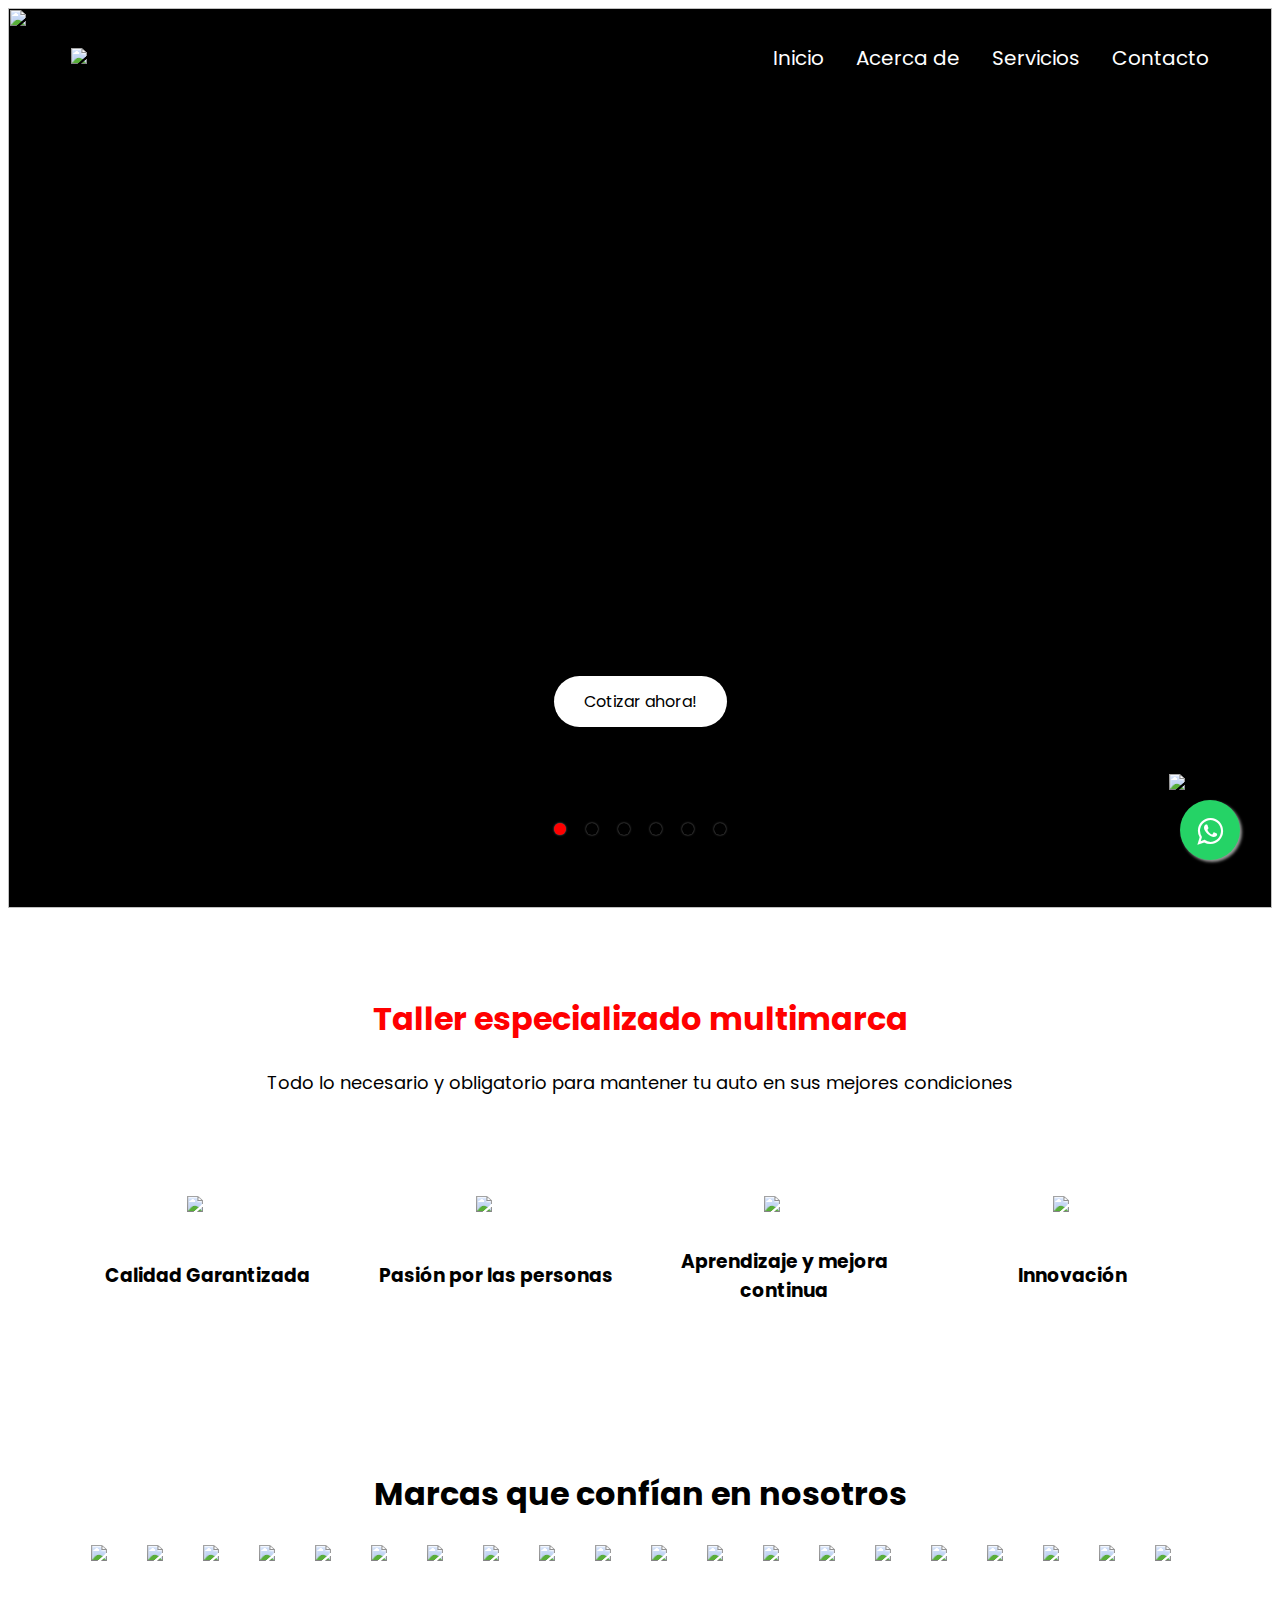
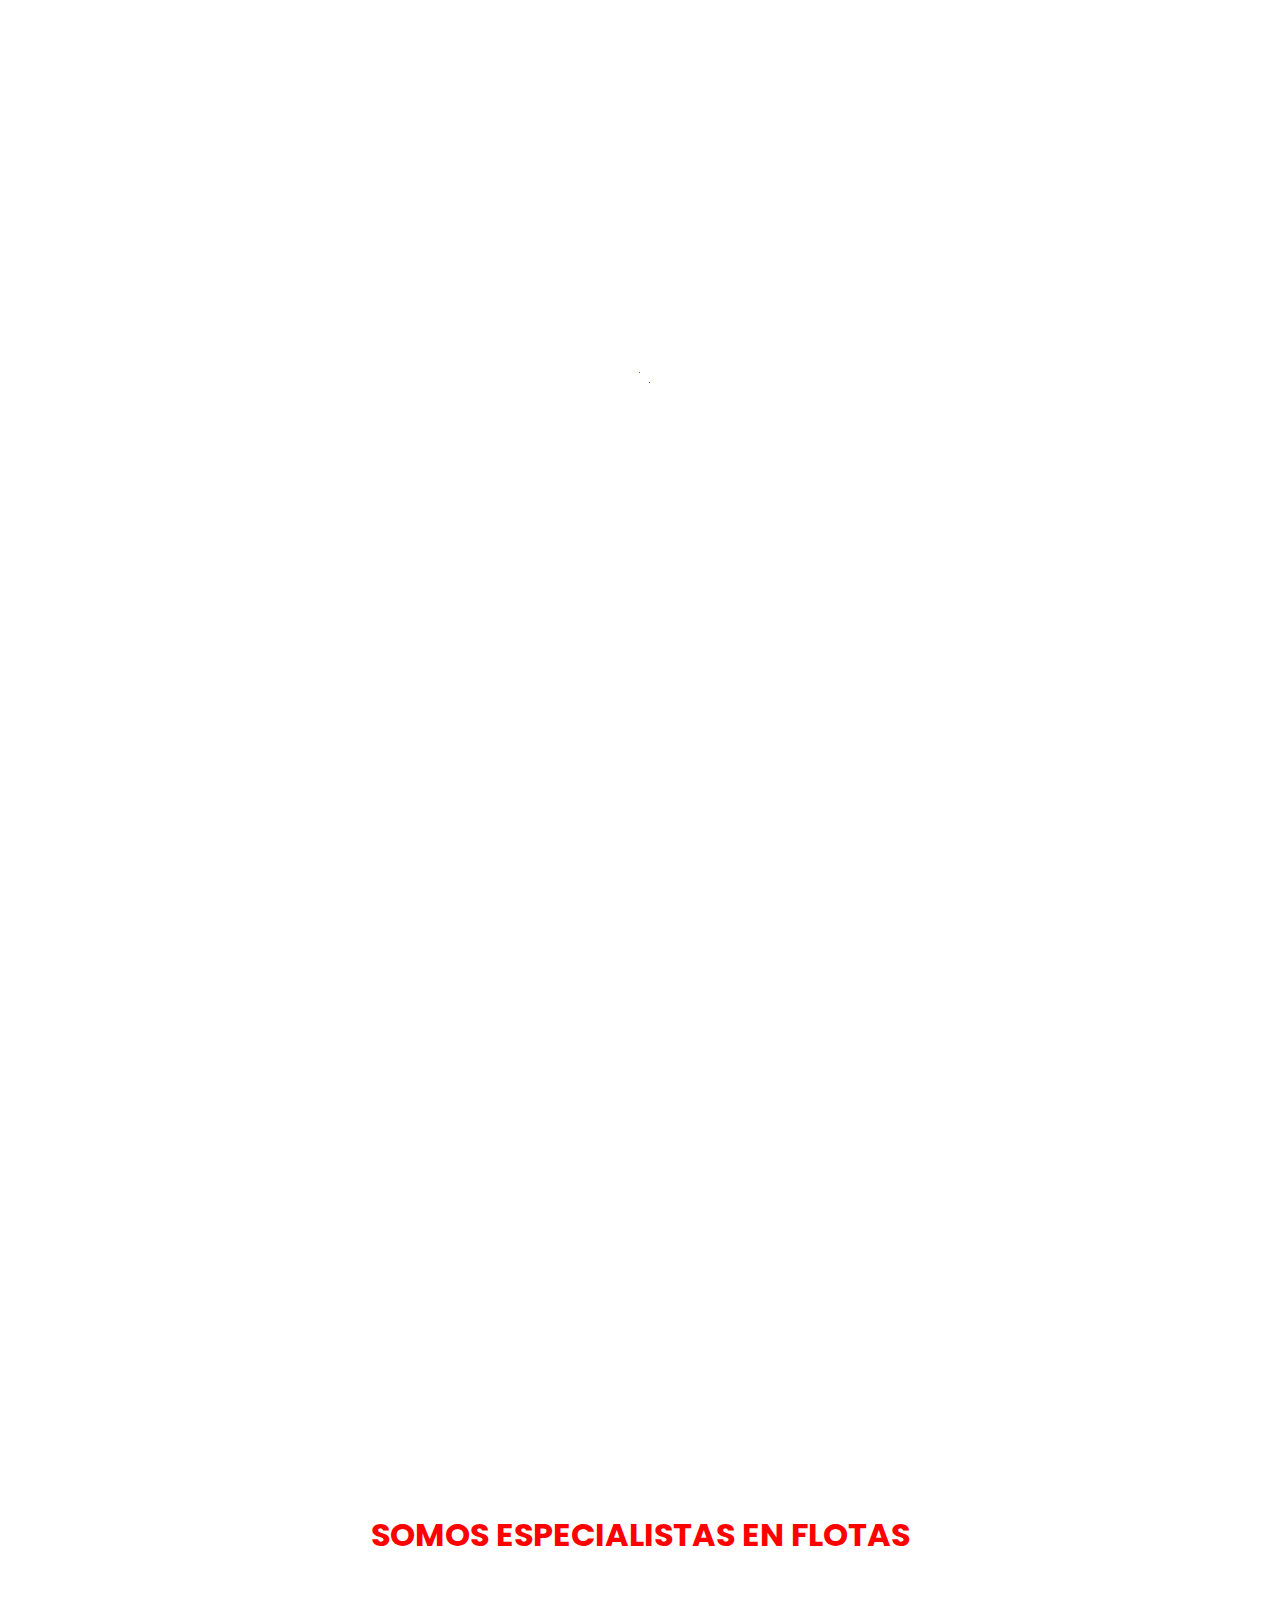
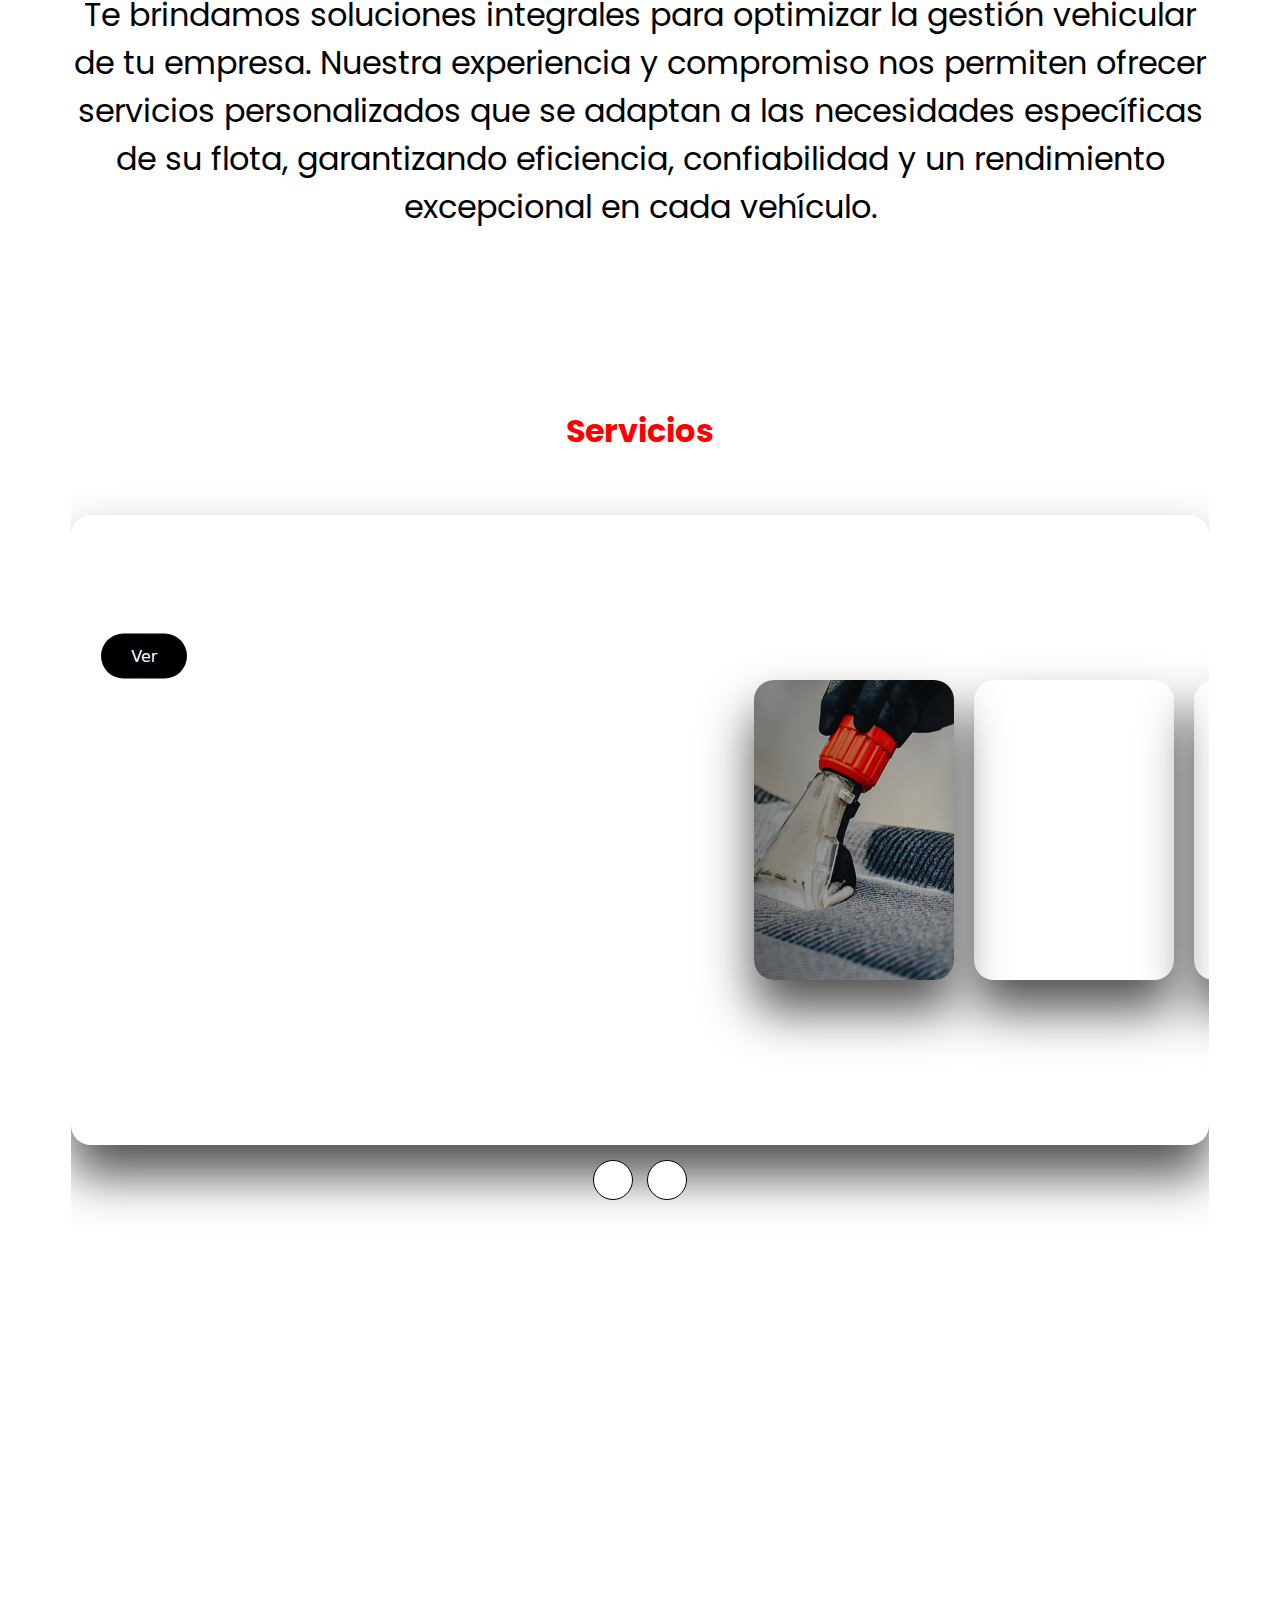
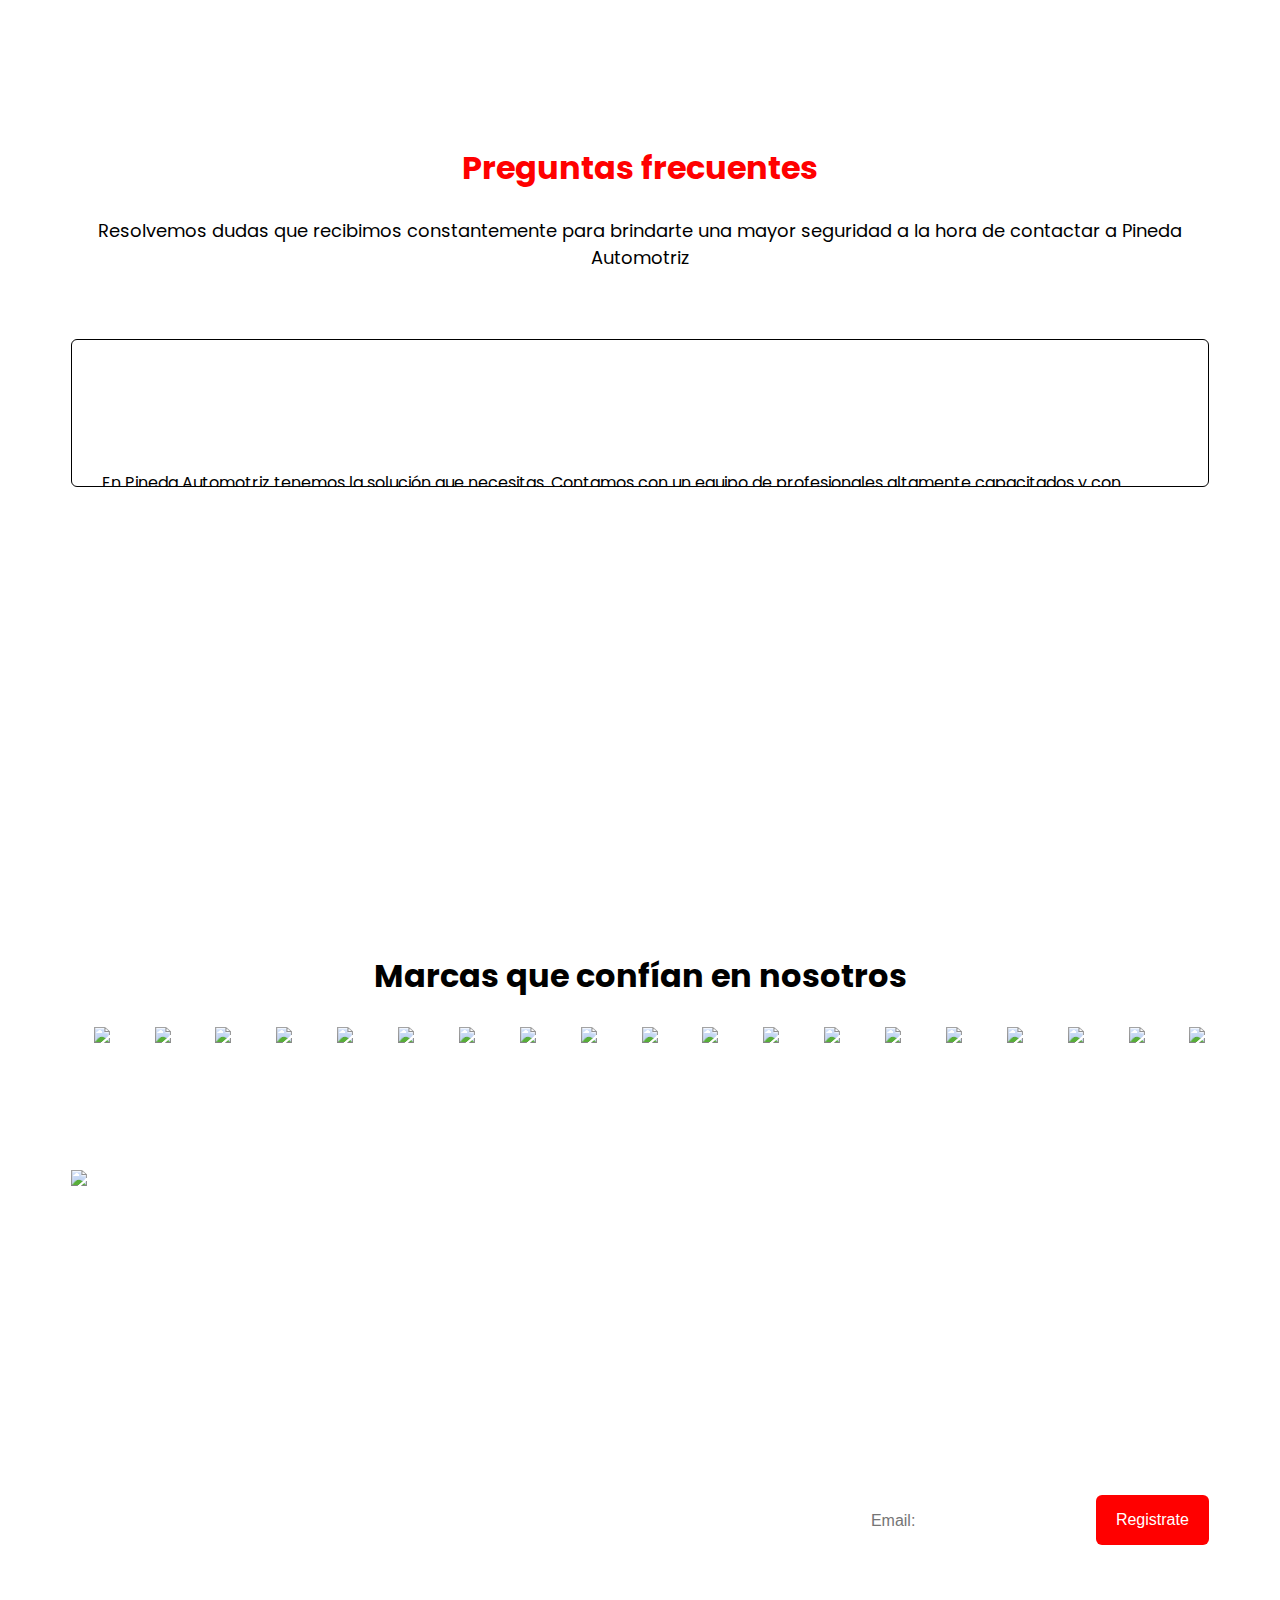
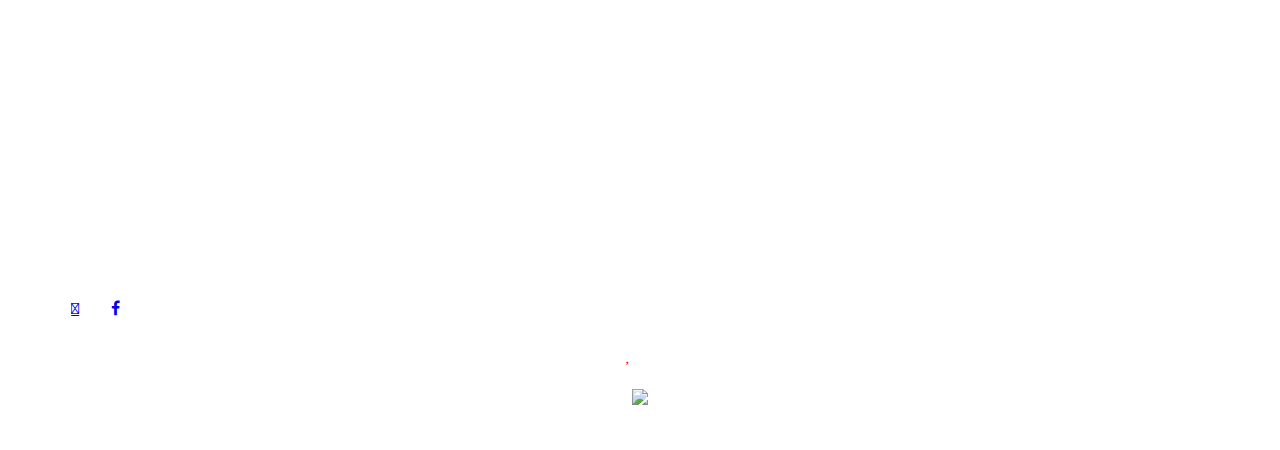
==== commit 58f28dad: "fcnawkndawd" ====
--- a/index.html
+++ b/index.html
@@ -53,10 +53,12 @@
     <img style="display: scroll; position: fixed; bottom: 110px; right: 31px; width: 80px; z-index: 100000;" src="images/25a.png">
     <header class="hero">
 
-        <img class="fondo active" src="images/taller.jpg" alt="" >
-        <img class="fondo" src="images/mecanica.jpg" alt="" >
-        <img class="fondo" src="images/pinturaa.jpg" alt="" >
-        <img class="fondo" src="images/repuestos.jpg" alt="" >
+        <img class="fondo active" src="images/1.png" alt="" >
+        <img class="fondo" src="images/2.png" alt="" >
+        <img class="fondo" src="images/3.png" alt="" >
+        <img class="fondo" src="images/4.png" alt="" >
+        <img class="fondo" src="images/5.png" alt="" >
+        <img class="fondo" src="images/6.png" alt="" >
        
           
         <nav class="nav container" >
@@ -87,23 +89,26 @@
         </nav>
         
         <section class="hero__container container">
+            <!--
             <h1 class="hero__title"  data-aos="fade-up"
             data-aos-anchor-placement="bottom-bottom">PINEDA AUTOMOTRIZ</h1>
             <h1 class="hero__title"  data-aos="fade-up"
             data-aos-anchor-placement="bottom-bottom">TALLER ESPECIALIZADO MULTIMARCA</h1>
             <p class="hero__paragraph"  data-aos="fade-up"
-            data-aos-anchor-placement="bottom-bottom">25 años de excelencia</p>
-
-
+            data-aos-anchor-placement="bottom-bottom">25 años de excelencia</p>  -->
+            <h1 class="hero__title"></h1>
+            
+            <p class="hero__paragraph"></p>
             <a href="https://api.whatsapp.com/send?phone=51983527464&text=Hola,%20me%20gustaria%20Obtener%20m%C3%A1s%20informaci%C3%B3n" class="cta">Cotizar ahora!</a>
            
             <div class="fondonavegacion">
-                <label for="boton1" class="btn_fondo active" ></label>
-                <label for="boton2" class="btn_fondo" ></label>
-                <label for="boton3" class="btn_fondo" ></label>
-                <label for="boton4" class="btn_fondo" ></label>
-            </div>
-
+                <div class="btn_fondo active"></div>
+                <div class="btn_fondo"></div>
+                <div class="btn_fondo"></div>
+                <div class="btn_fondo"></div>
+                <div class="btn_fondo"></div>
+                <div class="btn_fondo"></div>
+           </div>
 
             
         </section>
@@ -118,7 +123,7 @@
 document.getElementById('boton'+counter).checked=true;
 
 counter++;
-if(counter>4){
+if(counter>6){
     counter=1;
 }
 
@@ -422,7 +427,7 @@
             </div>
         </section>
            <section class="service container" id="Servicios">
-            <iframe class="" width="560" height="315" src="https://www.youtube.com/embed/XoQ_Fyatdl0?si=XcQ5By1RrZ0-164K" title="YouTube video player" frameborder="0" allow="accelerometer; autoplay; clipboard-write; encrypted-media; gyroscope; picture-in-picture; web-share" referrerpolicy="strict-origin-when-cross-origin" allowfullscreen></iframe>
+            <video class="service" src="images/reel publi - pineda automotriz.MP4" height="700px" width="100%" autoplay muted loop ></video>
             <h2 class="subtitle">SOMOS ESPECIALISTAS EN FLOTAS</h2>
             <p class="sersubtitle">
                 
@@ -594,9 +599,6 @@
                         <img src="images/tli.jpg">
                     </div>
                     <div class="marca">
-                        <img src="images/savar.png">
-                    </div>
-                    <div class="marca">
                         <img src="images/arval.jpg">
                     </div>
                     <div class="marca">
@@ -627,9 +629,6 @@
                         <img src="images/positiva.jpg">
                     </div>
                     <div class="marca">
-                        <img src="images/liderman.jpg">
-                    </div>
-                    <div class="marca">
                         <img src="images/dhl.jpg">
                     </div>
                     <div class="marca">
@@ -672,9 +671,7 @@
                     <div class="marca">
                         <img src="images/tli.jpg">
                     </div>
-                    <div class="marca">
-                        <img src="images/savar.png">
-                    </div>
+                    
                     <div class="marca">
                         <img src="images/arval.jpg">
                     </div>
@@ -705,9 +702,7 @@
                     <div class="marca">
                         <img src="images/positiva.jpg">
                     </div>
-                    <div class="marca">
-                        <img src="images/liderman.jpg">
-                    </div>
+                    
                     <div class="marca">
                         <img src="images/dhl.jpg">
                     </div>
--- a/css/estilos.css
+++ b/css/estilos.css
@@ -32,7 +32,7 @@
     position: relative;
     display: grid;
     grid-template-rows: 100px 1fr;
-    color: red;
+    color: rgb(0, 0, 0);
     z-index: 778;
     background: #000000;
 }
@@ -83,14 +83,18 @@
 .fondo{
     position: absolute;
     width: 100%;
-    clip-path: circle(0% at 0 50%);
+    clip-path: polygon(100% 0, 100% 0, 100% 100%, 100% 100%);
+
 }
 
 .fondo.active{
-    clip-path: circle(150% at 0 50%);
-    transition: 2s ease;
-    transition-property: clip-path;
-}
+    clip-path: polygon(100% 0, 0 0, 0 100%, 100% 100%);
+    transition: 1s;
+    
+}
+
+
+
 
 .hero::before {
     content: "";
@@ -177,7 +181,7 @@
 .hero__title {
     font-size: 3rem;
     color: white;
-   
+   height: 150px;
 }
 
 @font-face {
@@ -187,6 +191,7 @@
 
 .hero__paragraph {
     margin-bottom: 10px;
+    height: 150px;
     font-size: 30px;
     color: rgb(255, 0, 0);
     font-family: 'font-id';
@@ -628,8 +633,8 @@
         transform: translateX(0);
     }
     100%{
-        -webkit-transform: translateX(calc(-200px * 25));
-        transform: translateX(calc(-200px * 25));
+        -webkit-transform: translateX(calc(-200px * 23));
+        transform: translateX(calc(-200px * 23));
     }
 }
 
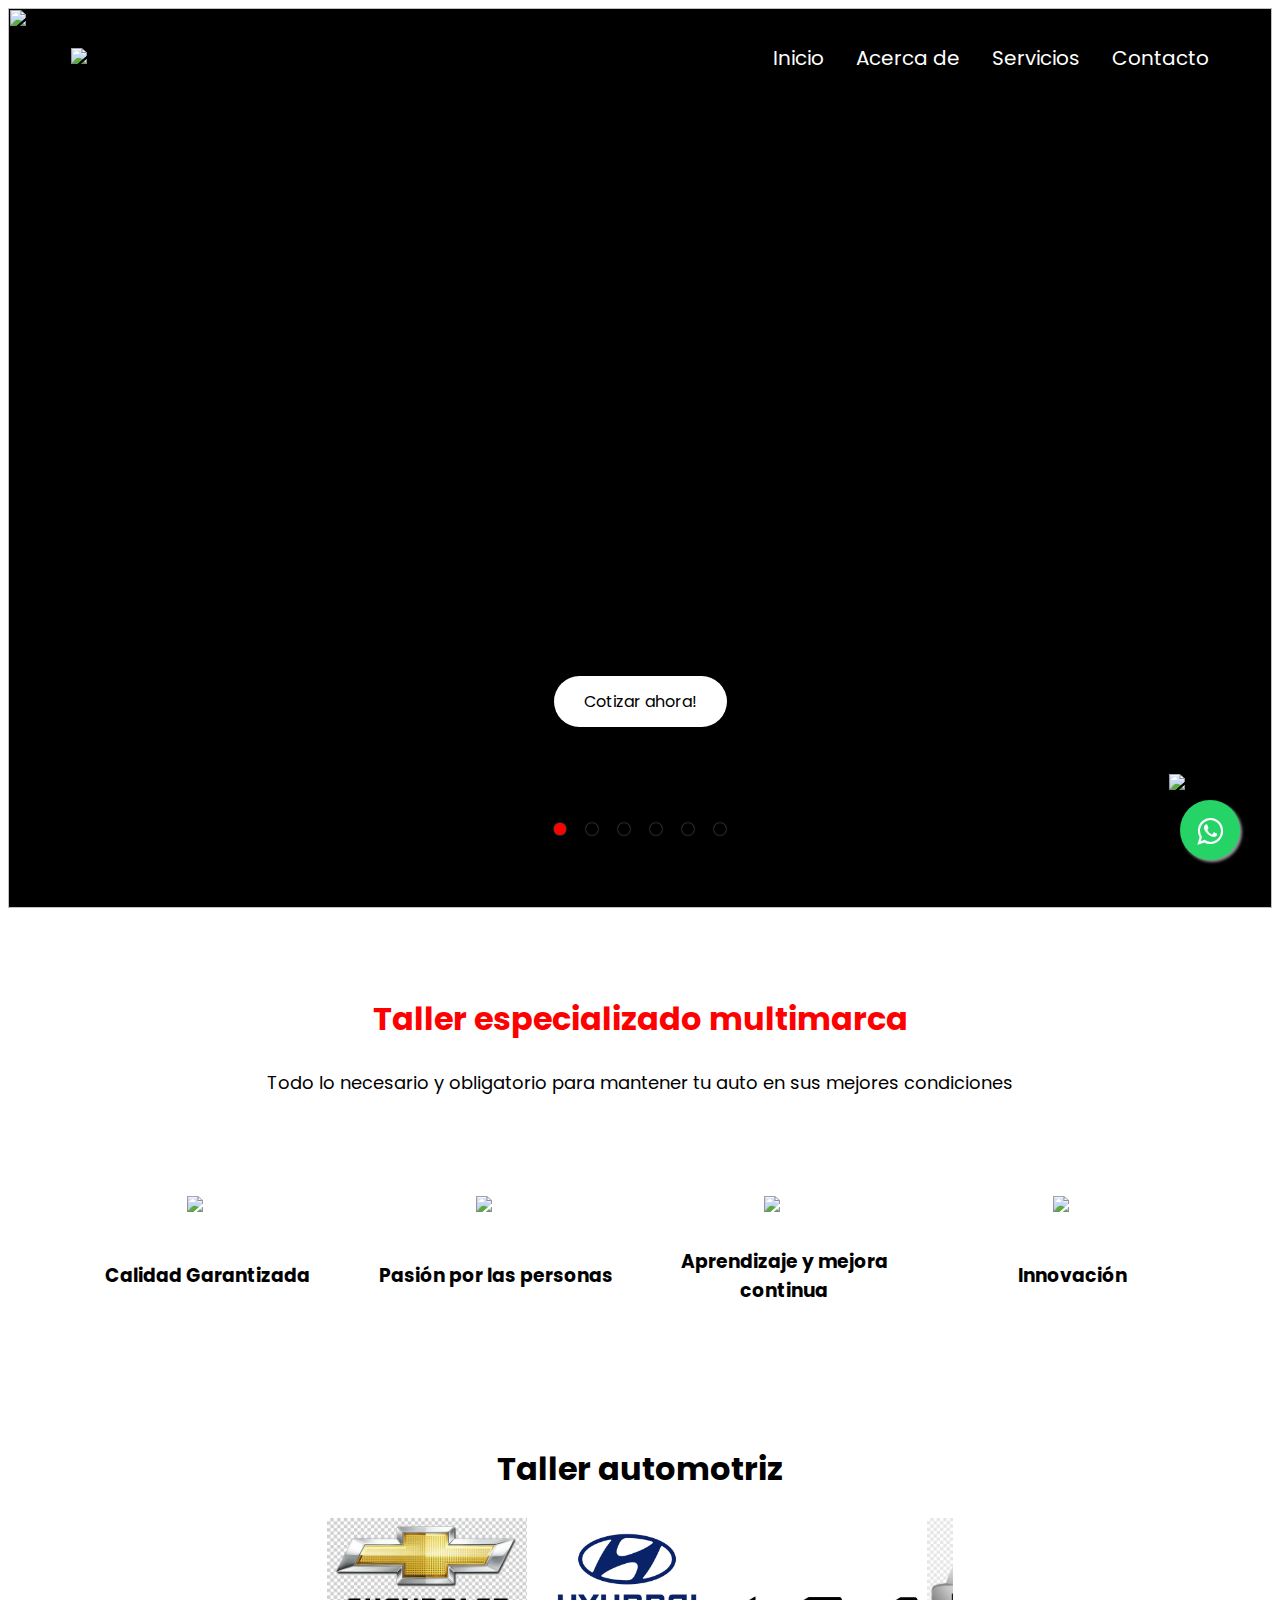
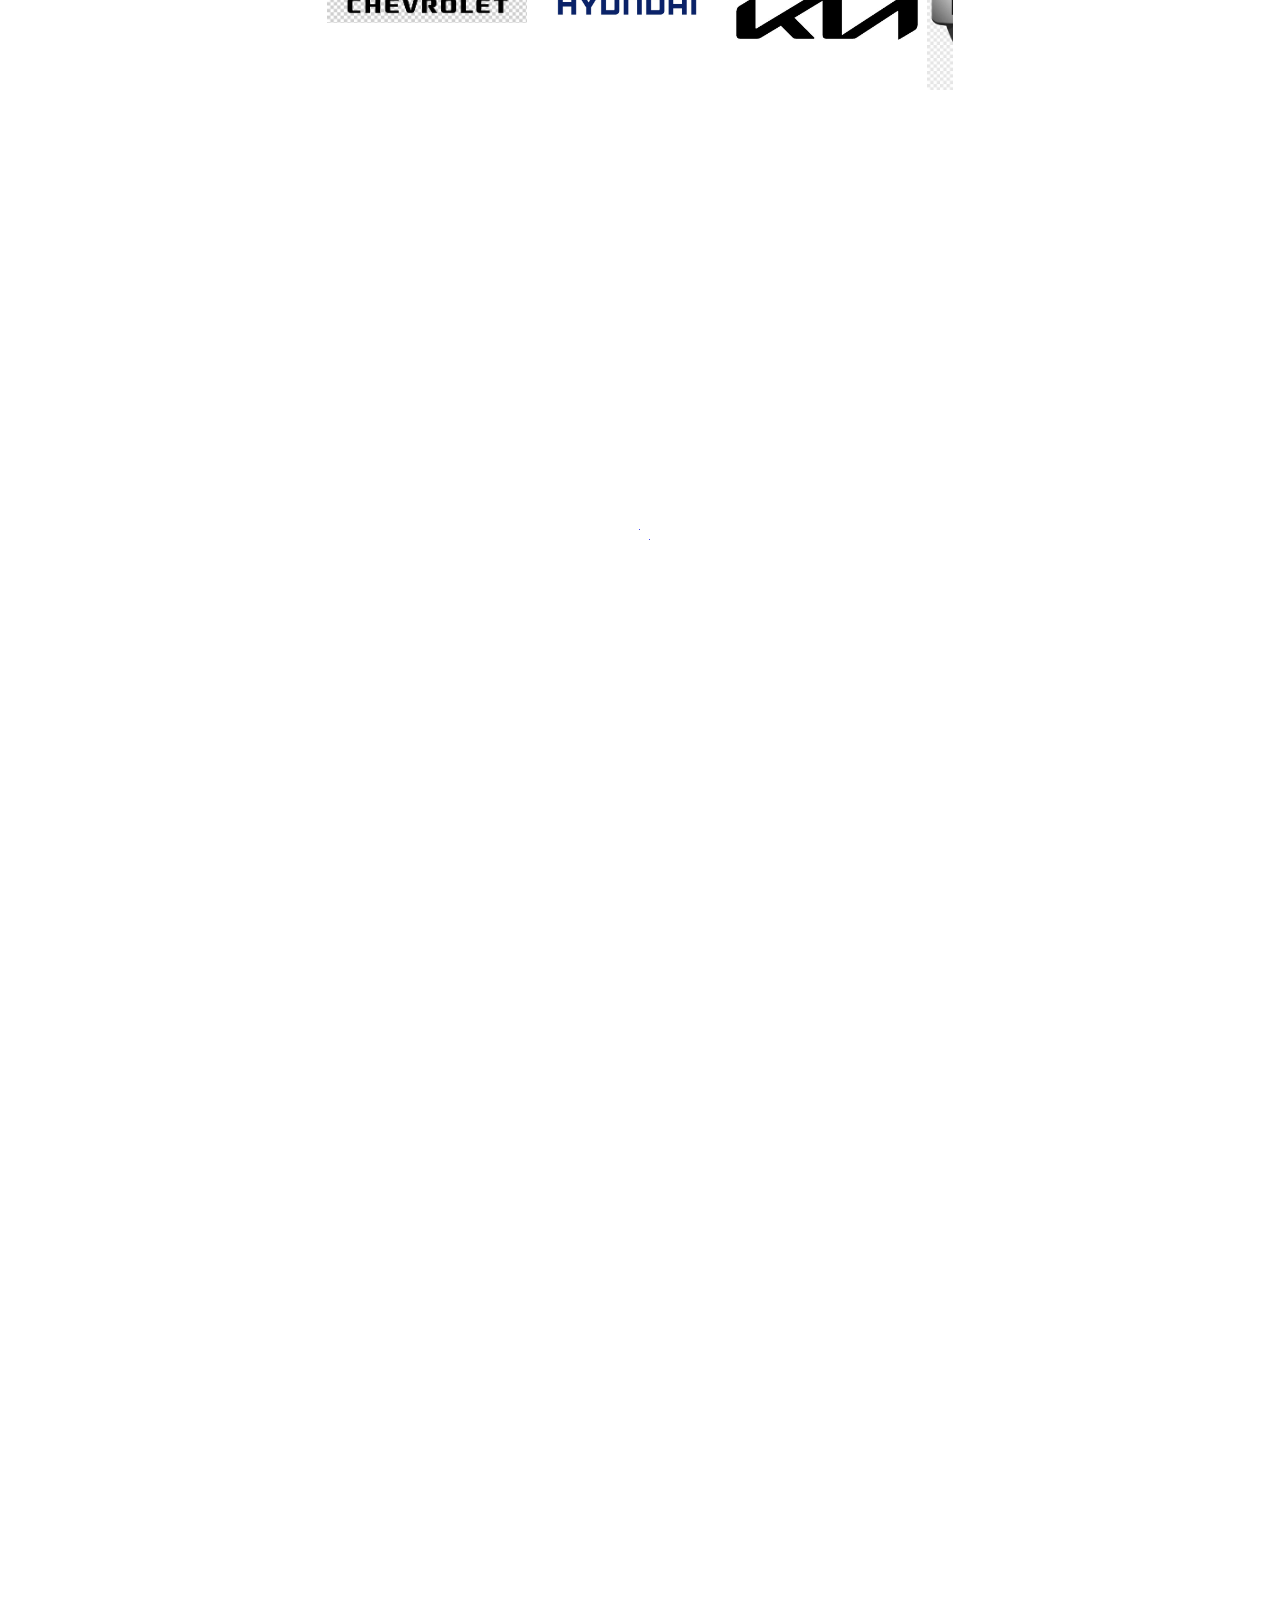
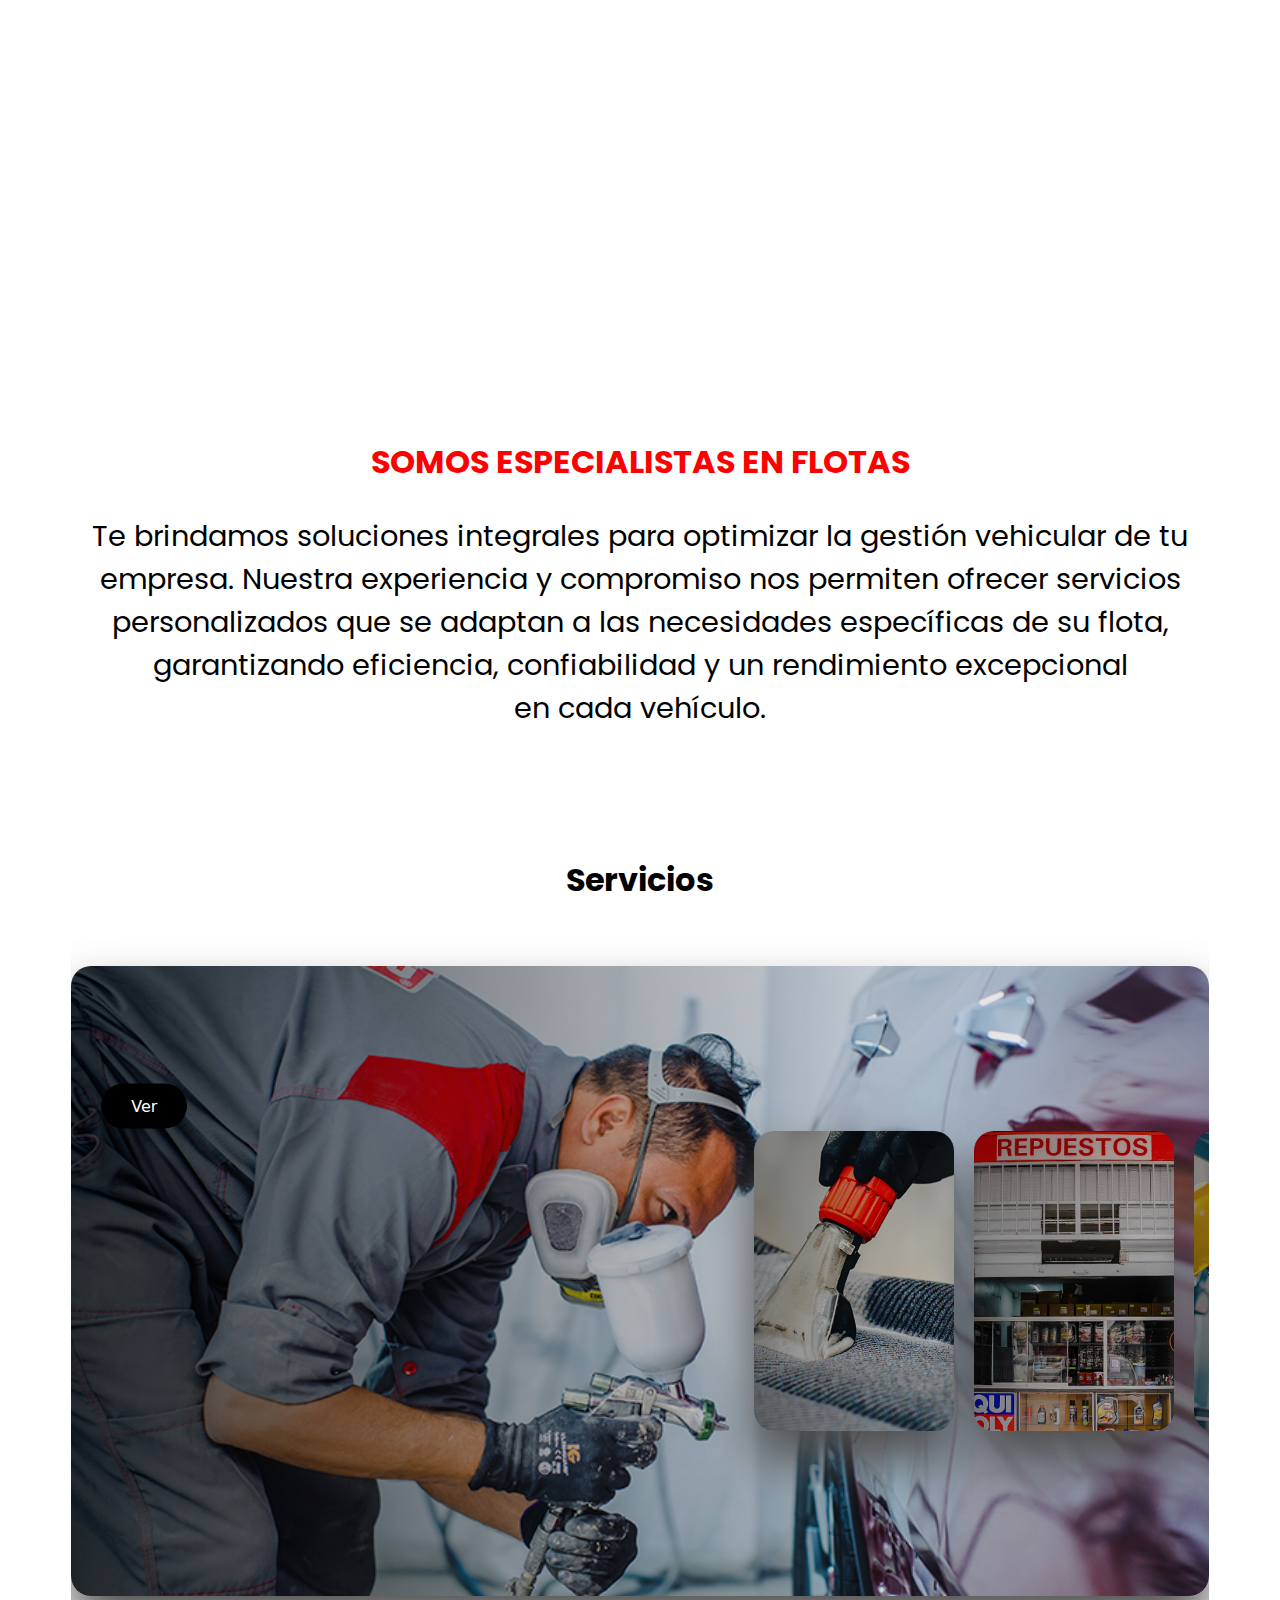
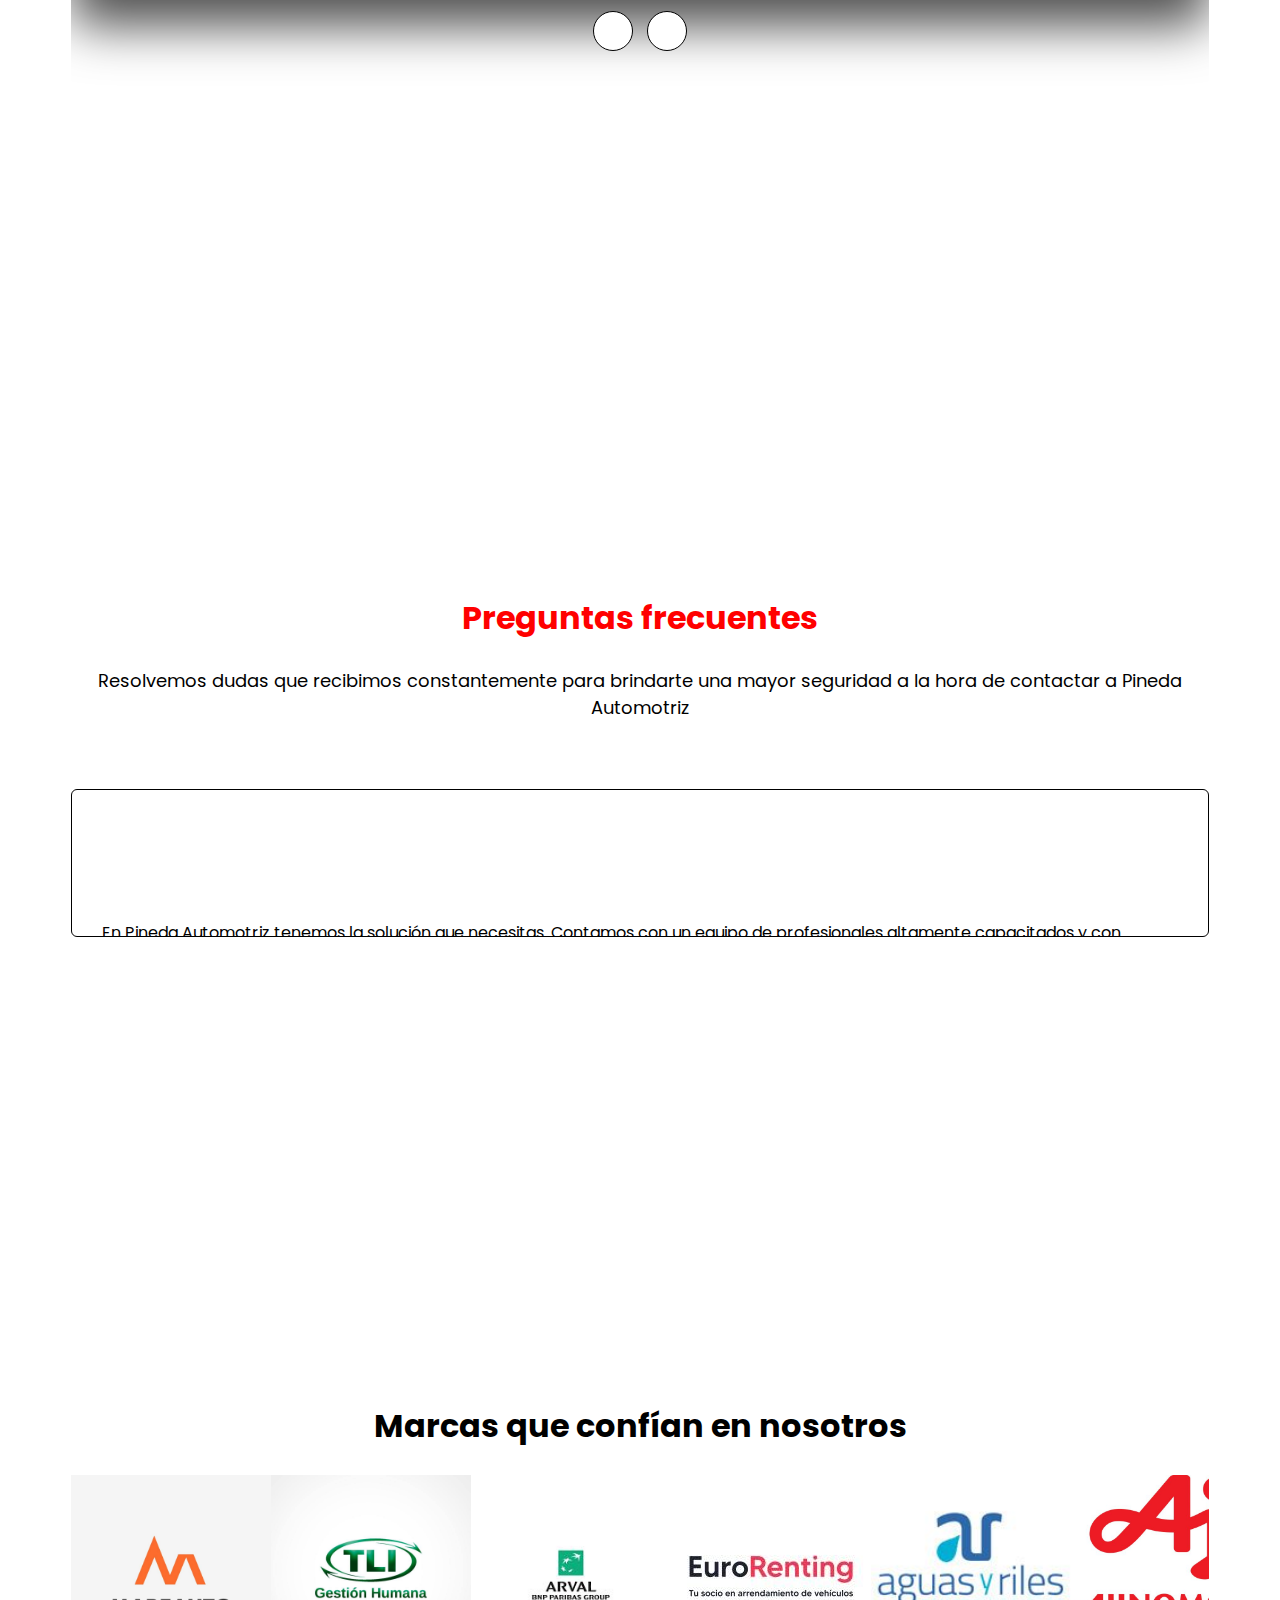
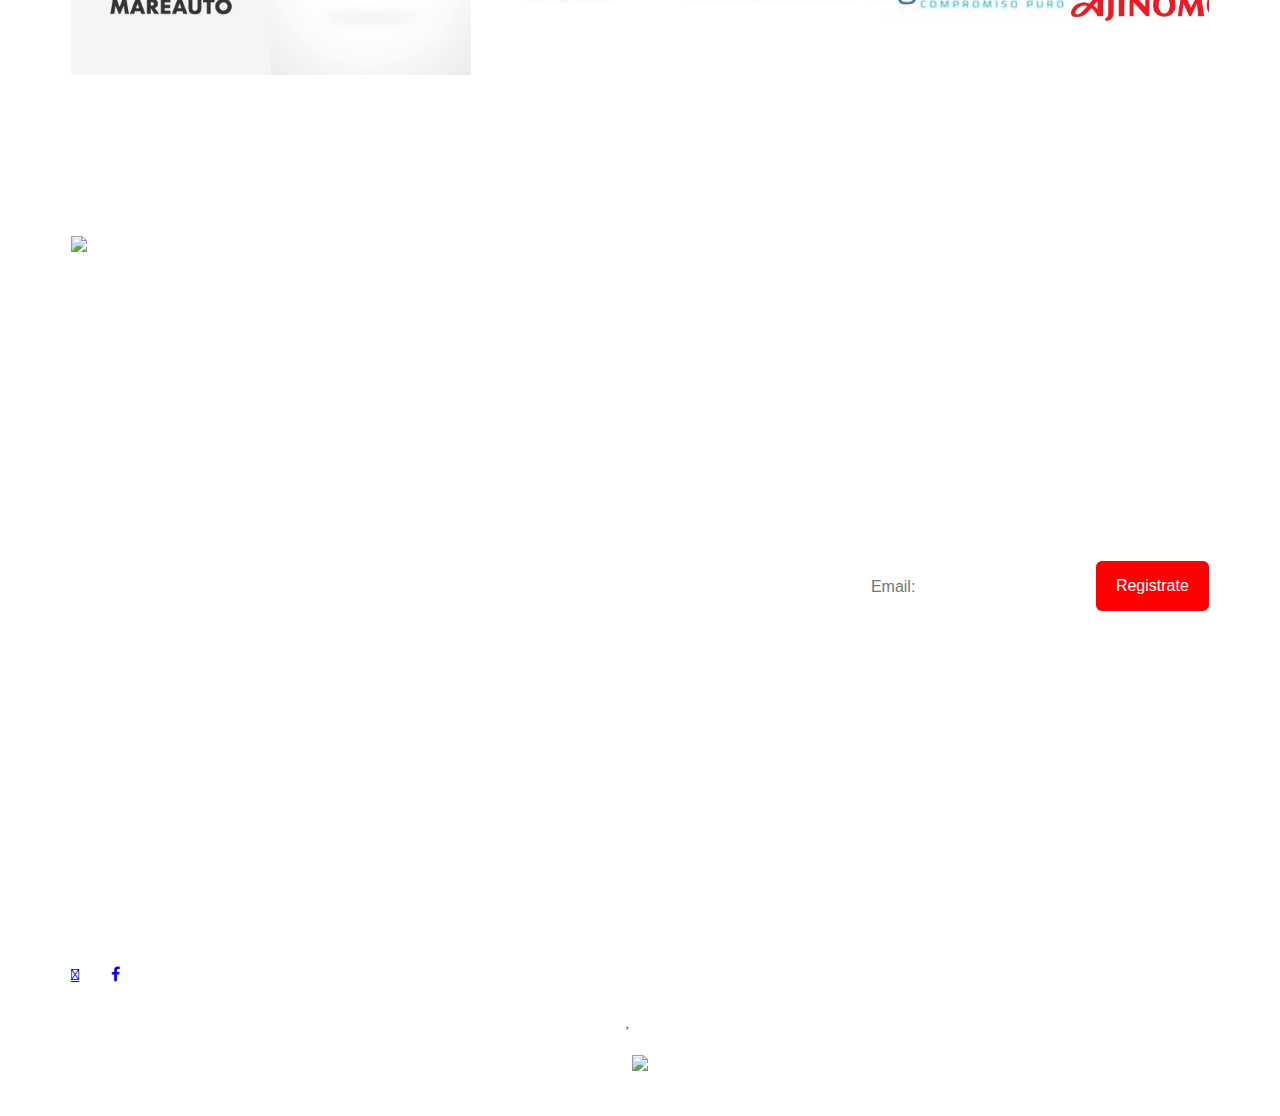
==== commit a7d8adcb: "cambioosvideoporrevisar" ====
--- a/index.html
+++ b/index.html
@@ -127,7 +127,7 @@
     counter=1;
 }
 
-}, 1000);
+}, 3000);
 
 
 
@@ -180,172 +180,50 @@
 
 
 
-            <br>
-            <br>
-            <br>
-<br>
-<br>
-            <div class="questions__offer">
-                <h1 class="subtitlemarcas"> Marcas que confían en nosotros</h1>
-                <div class="barra">
-                    <div class="marca">
-                        <img src="images/olva.jpg">
-                    </div>
-                    <div class="marca">
-                        <img src="images/mareauto.jpg">
-                    </div>
-                    <div class="marca">
-                        <img src="images/tli.jpg">
-                    </div>
-                    <div class="marca">
-                        <img src="images/savar.png">
-                    </div>
-                    <div class="marca">
-                        <img src="images/arval.jpg">
-                    </div>
-                    <div class="marca">
-                        <img src="images/atp.jpg">
-                    </div>
-                    <div class="marca">
-                        <img src="images/euro.jpg">
-                    </div>
-                    <div class="marca">
-                        <img src="images/anc.jpg">
-                    </div>
-                    <div class="marca">
-                        <img src="images/aguas.jpg">
-                    </div>
-                    <div class="marca">
-                        <img src="images/terpel.jpg">
-                    </div>
-                    <div class="marca">
-                        <img src="images/bimbo.jpg">
-                    </div>
-                    <div class="marca">
-                        <img src="images/aji.jpg">
-                    </div>
-                    <div class="marca">
-                        <img src="images/pacifico.jpg">
-                    </div>
-                    <div class="marca">
-                        <img src="images/positiva.jpg">
-                    </div>
-                    <div class="marca">
-                        <img src="images/liderman.jpg">
-                    </div>
-                    <div class="marca">
-                        <img src="images/dhl.jpg">
-                    </div>
-                    <div class="marca">
-                        <img src="images/cobra.jpg">
-                    </div>
-                    <div class="marca">
-                        <img src="images/komat.jpg">
-                    </div>
-                    <div class="marca">
-                        <img src="images/famesa.jpg">
-                    </div>
-                    <div class="marca">
-                        <img src="images/ald.jpg">
-                    </div>
-                    <div class="marca">
-                        <img src="images/tasa.jpg">
-                    </div>
-                    <div class="marca">
-                        <img src="images/marco.jpg">
-                    </div>
-                    <div class="marca">
-                        <img src="images/american.jpg">
-                    </div>
-                    <div class="marca">
-                        <img src="images/apm.jpg">
-                    </div>
-                    <div class="marca">
-                        <img src="images/dinet.jpg">
-                    </div>
+            
+            <div class="questions__offerautos">
+                <h1 class="subtitlemarcasautos"> Taller automotriz</h1>
+                <div class="barraautos">
+                    <div class="marcaautos">
+                        <img src="images/marcasautos/chevrolet.jpg">
+                    </div>
+                    <div class="marcaautos">
+                        <img src="images/marcasautos/hyundai.jpg">
+                    </div>
+                    <div class="marcaautos">
+                        <img src="images/marcasautos/kia.jpg">
+                    </div>
+                    <div class="marcaautos">
+                        <img src="images/marcasautos/nissan.jpg">
+                    </div>
+                    <div class="marcaautos">
+                        <img src="images/marcasautos/peugeot.jpg">
+                    </div>
+                    <div class="marcaautos">
+                        <img src="images/marcasautos/toyota.jpg">
+                    </div>
+        
                     
 
-
-
-                    <div class="marca">
-                        <img src="images/olva.jpg">
-                    </div>
-                    <div class="marca">
-                        <img src="images/mareauto.jpg">
-                    </div>
-                    <div class="marca">
-                        <img src="images/tli.jpg">
-                    </div>
-                    <div class="marca">
-                        <img src="images/savar.png">
-                    </div>
-                    <div class="marca">
-                        <img src="images/arval.jpg">
-                    </div>
-                    <div class="marca">
-                        <img src="images/atp.jpg">
-                    </div>
-                    <div class="marca">
-                        <img src="images/euro.jpg">
-                    </div>
-                    <div class="marca">
-                        <img src="images/anc.jpg">
-                    </div>
-                    <div class="marca">
-                        <img src="images/aguas.jpg">
-                    </div>
-                    <div class="marca">
-                        <img src="images/terpel.jpg">
-                    </div>
-                    <div class="marca">
-                        <img src="images/bimbo.jpg">
-                    </div>
-                    <div class="marca">
-                        <img src="images/aji.jpg">
-                    </div>
-                    <div class="marca">
-                        <img src="images/pacifico.jpg">
-                    </div>
-                    <div class="marca">
-                        <img src="images/positiva.jpg">
-                    </div>
-                    <div class="marca">
-                        <img src="images/liderman.jpg">
-                    </div>
-                    <div class="marca">
-                        <img src="images/dhl.jpg">
-                    </div>
-                    <div class="marca">
-                        <img src="images/cobra.jpg">
-                    </div>
-                    <div class="marca">
-                        <img src="images/komat.jpg">
-                    </div>
-                    <div class="marca">
-                        <img src="images/famesa.jpg">
-                    </div>
-                    <div class="marca">
-                        <img src="images/ald.jpg">
-                    </div>
-                    <div class="marca">
-                        <img src="images/tasa.jpg">
-                    </div>
-                    <div class="marca">
-                        <img src="images/marco.jpg">
-                    </div>
-                    <div class="marca">
-                        <img src="images/american.jpg">
-                    </div>
-                    <div class="marca">
-                        <img src="images/apm.jpg">
-                    </div>
-                    <div class="marca">
-                        <img src="images/dinet.jpg">
-                    </div>
-
-
-
-
+                    <div class="marcaautos">
+                        <img src="images/marcasautos/chevrolet.jpg">
+                    </div>
+                    <div class="marcaautos">
+                        <img src="images/marcasautos/hyundai.jpg">
+                    </div>
+                    <div class="marcaautos">
+                        <img src="images/marcasautos/kia.jpg">
+                    </div>
+                    <div class="marcaautos">
+                        <img src="images/marcasautos/nissan.jpg">
+                    </div>
+                    <div class="marcaautos">
+                        <img src="images/marcasautos/peugeot.jpg">
+                    </div>
+                    <div class="marcaautos">
+                        <img src="images/marcasautos/toyota.jpg">
+                    </div>
+                    
                 </div>
             </div>
         </section>
@@ -427,28 +305,27 @@
             </div>
         </section>
            <section class="service container" id="Servicios">
-            <video class="service" src="images/reel publi - pineda automotriz.MP4" height="700px" width="100%" autoplay muted loop ></video>
-            <h2 class="subtitle">SOMOS ESPECIALISTAS EN FLOTAS</h2>
-            <p class="sersubtitle">
+
+
+            <video src="images/video.mp4" autoplay loop muted width="100%" height="1000px"  ></video>
+            <!--<iframe src="https://drive.google.com/file/d/1xvv7LEuP2CJtAbLJq9uY83SBIAhLNHvz/preview" width="100%" height="700px" allow="autoplay" style="border:none" ></iframe> --> 
+            <h2 class="flotasubtitle">SOMOS ESPECIALISTAS EN FLOTAS</h2>
+            <p class="flotapara">
                 
 Te brindamos soluciones integrales para optimizar la gestión vehicular de tu empresa.
 Nuestra experiencia y compromiso nos permiten ofrecer servicios personalizados que se
 adaptan a las necesidades específicas de su flota, garantizando eficiencia, confiabilidad y
 un rendimiento excepcional en cada vehículo.
             </p>
-            <br>
-            <br>
-            <br>
-            <br>
-            <br>
-            <h2 class="subtitle">Servicios</h2>
+            
+            <h2 class="sersubtitle">Servicios</h2>
            <div class="service__table" >
             <div class="slide">
 
 
             
                 
-                    <div class="item" style="background-image: url(images/mecanica.jpg);">
+                    <div class="item" style="background-image: url(images/Servicios/mecanica.jpg);">
                         <div class="content">
                             <div class="name">Mecánica</div> 
                             <a href="mecanica.html" class="cta2">Ver</a>
@@ -459,7 +336,7 @@
     
         
 
-                <div class="item" style="background-image: url(images/pinturaa.jpg);">
+                <div class="item" style="background-image: url(images/Servicios/pinturaa.jpg);">
                     <div class="content">
                         <div class="name">Pintura y planchado</div>
                         <a href="pintura.html" class="cta2">Ver</a>
@@ -467,7 +344,7 @@
                 </div>
 
 
-                <div class="item" style="background-image: url(images/carwash.jpg);">
+                <div class="item" style="background-image: url(images/Servicios/carwash.jpg);">
                     <div class="content">
                         <div class="name">Carwash</div>
                         <a href="carwash.html" class="cta2">Ver</a>
@@ -475,7 +352,7 @@
                 </div>
 
 
-                <div class="item" style="background-image: url(images/repuestos.jpg);">
+                <div class="item" style="background-image: url(images/Servicios/repuestos.jpg);">
                     <div class="content">
                         <div class="name">Repuestos</div>
                         <a href="repuestos.html" class="cta2">Ver</a>
@@ -589,154 +466,93 @@
             <div class="questions__offer">
                 <h1 class="subtitlemarcas"> Marcas que confían en nosotros</h1>
                 <div class="barra">
-                    <div class="marca">
-                        <img src="images/olva.jpg">
-                    </div>
-                    <div class="marca">
-                        <img src="images/mareauto.jpg">
-                    </div>
-                    <div class="marca">
-                        <img src="images/tli.jpg">
-                    </div>
-                    <div class="marca">
-                        <img src="images/arval.jpg">
-                    </div>
-                    <div class="marca">
-                        <img src="images/atp.jpg">
-                    </div>
-                    <div class="marca">
-                        <img src="images/euro.jpg">
-                    </div>
-                    <div class="marca">
-                        <img src="images/anc.jpg">
-                    </div>
-                    <div class="marca">
-                        <img src="images/aguas.jpg">
-                    </div>
-                    <div class="marca">
-                        <img src="images/terpel.jpg">
-                    </div>
-                    <div class="marca">
-                        <img src="images/bimbo.jpg">
-                    </div>
-                    <div class="marca">
-                        <img src="images/aji.jpg">
-                    </div>
-                    <div class="marca">
-                        <img src="images/pacifico.jpg">
-                    </div>
-                    <div class="marca">
-                        <img src="images/positiva.jpg">
-                    </div>
-                    <div class="marca">
-                        <img src="images/dhl.jpg">
-                    </div>
-                    <div class="marca">
-                        <img src="images/cobra.jpg">
-                    </div>
-                    <div class="marca">
-                        <img src="images/komat.jpg">
-                    </div>
-                    <div class="marca">
-                        <img src="images/famesa.jpg">
-                    </div>
-                    <div class="marca">
-                        <img src="images/ald.jpg">
-                    </div>
-                    <div class="marca">
-                        <img src="images/tasa.jpg">
-                    </div>
-                    <div class="marca">
-                        <img src="images/marco.jpg">
-                    </div>
-                    <div class="marca">
-                        <img src="images/american.jpg">
-                    </div>
-                    <div class="marca">
-                        <img src="images/apm.jpg">
-                    </div>
-                    <div class="marca">
-                        <img src="images/dinet.jpg">
-                    </div>
                     
-
-
-
-                    <div class="marca">
-                        <img src="images/olva.jpg">
-                    </div>
-                    <div class="marca">
-                        <img src="images/mareauto.jpg">
-                    </div>
-                    <div class="marca">
-                        <img src="images/tli.jpg">
-                    </div>
-                    
-                    <div class="marca">
-                        <img src="images/arval.jpg">
-                    </div>
-                    <div class="marca">
-                        <img src="images/atp.jpg">
-                    </div>
-                    <div class="marca">
-                        <img src="images/euro.jpg">
-                    </div>
-                    <div class="marca">
-                        <img src="images/anc.jpg">
-                    </div>
-                    <div class="marca">
-                        <img src="images/aguas.jpg">
-                    </div>
-                    <div class="marca">
-                        <img src="images/terpel.jpg">
-                    </div>
-                    <div class="marca">
-                        <img src="images/bimbo.jpg">
-                    </div>
-                    <div class="marca">
-                        <img src="images/aji.jpg">
-                    </div>
-                    <div class="marca">
-                        <img src="images/pacifico.jpg">
-                    </div>
-                    <div class="marca">
-                        <img src="images/positiva.jpg">
-                    </div>
-                    
-                    <div class="marca">
-                        <img src="images/dhl.jpg">
-                    </div>
-                    <div class="marca">
-                        <img src="images/cobra.jpg">
-                    </div>
-                    <div class="marca">
-                        <img src="images/komat.jpg">
-                    </div>
-                    <div class="marca">
-                        <img src="images/famesa.jpg">
-                    </div>
-                    <div class="marca">
-                        <img src="images/ald.jpg">
-                    </div>
-                    <div class="marca">
-                        <img src="images/tasa.jpg">
-                    </div>
-                    <div class="marca">
-                        <img src="images/marco.jpg">
-                    </div>
-                    <div class="marca">
-                        <img src="images/american.jpg">
-                    </div>
-                    <div class="marca">
-                        <img src="images/apm.jpg">
-                    </div>
-                    <div class="marca">
-                        <img src="images/dinet.jpg">
-                    </div>
-
-
-
-
+                    <div class="marca">
+                        <img src="images/marcas/mareauto.jpg">
+                    </div>
+                    <div class="marca">
+                        <img src="images/marcas/tli.jpg">
+                    </div>
+                    <div class="marca">
+                        <img src="images/marcas/arval.jpg">
+                    </div>
+                    <div class="marca">
+                        <img src="images/marcas/euro.jpg">
+                    </div>
+                    <div class="marca">
+                        <img src="images/marcas/aguas.jpg">
+                    </div>
+                    <div class="marca">
+                        <img src="images/marcas/aji.jpg">
+                    </div>
+                    <div class="marca">
+                        <img src="images/marcas/dhl.jpg">
+                    </div>
+                    <div class="marca">
+                        <img src="images/marcas/komat.jpg">
+                    </div>
+                    <div class="marca">
+                        <img src="images/marcas/famesa.jpg">
+                    </div>
+                    <div class="marca">
+                        <img src="images/marcas/tasa.jpg">
+                    </div>
+                    <div class="marca">
+                        <img src="images/marcas/marco.jpg">
+                    </div>
+                    <div class="marca">
+                        <img src="images/marcas/dinet.jpg">
+                    </div>
+                    <div class="marca">
+                        <img src="images/marcas/anc.jpg">
+                    </div>
+                    <div class="marca">
+                        <img src="images/marcas/kone.jpg">
+                    </div>
+
+
+                    <div class="marca">
+                        <img src="images/marcas/mareauto.jpg">
+                    </div>
+                    <div class="marca">
+                        <img src="images/marcas/tli.jpg">
+                    </div>
+                    <div class="marca">
+                        <img src="images/marcas/arval.jpg">
+                    </div>
+                    <div class="marca">
+                        <img src="images/marcas/euro.jpg">
+                    </div>
+                    <div class="marca">
+                        <img src="images/marcas/aguas.jpg">
+                    </div>
+                    <div class="marca">
+                        <img src="images/marcas/aji.jpg">
+                    </div>
+                    <div class="marca">
+                        <img src="images/marcas/dhl.jpg">
+                    </div>
+                    <div class="marca">
+                        <img src="images/marcas/komat.jpg">
+                    </div>
+                    <div class="marca">
+                        <img src="images/marcas/famesa.jpg">
+                    </div>
+                    <div class="marca">
+                        <img src="images/marcas/tasa.jpg">
+                    </div>
+                    <div class="marca">
+                        <img src="images/marcas/marco.jpg">
+                    </div>
+                    <div class="marca">
+                        <img src="images/marcas/dinet.jpg">
+                    </div>
+                    <div class="marca">
+                        <img src="images/marcas/anc.jpg">
+                    </div>
+                    <div class="marca">
+                        <img src="images/marcas/kone.jpg">
+                    </div>
                 </div>
             </div>
         </section>
@@ -794,7 +610,7 @@
                       d="M17.5433 9.70386C17.8448 10.4319 18 11.2122 18 12H16.2C16.2 11.4485 16.0914 10.9023 15.8803 10.3928C15.6692 9.88306 15.3599 9.42017 14.9698 9.03027C14.5798 8.64014 14.1169 8.33081 13.6073 8.11963C13.0977 7.90869 12.5515 7.80005 12 7.80005V6C12.7879 6 13.5681 6.15527 14.2961 6.45679C15.024 6.7583 15.6855 7.2002 16.2426 7.75732C16.7998 8.31445 17.2418 8.97583 17.5433 9.70386Z"
                       fill="white"
                     />
-                  </svg>999 999 999</a>
+                  </svg>983 527 464</a>
             </form>
         </section>
 
--- a/css/estilos.css
+++ b/css/estilos.css
@@ -230,6 +230,22 @@
     
 }
 
+.flotasubtitle {
+    color: var(--color-title);
+    font-size: 2rem;
+    margin-bottom: 25px;
+    text-align: center;
+    padding-top: 70px;
+}
+
+
+.flotapara {
+    color: black;
+    font-size: 1.8rem;
+    margin-bottom: 25px;
+    text-align: center;
+    
+}
 
 
 
@@ -323,8 +339,9 @@
 .sersubtitle{
     color: black;
     font-size: 2rem;
-    margin-bottom: 25px;
+   padding-top: 100px;
     text-align: center;
+    
 }
 
 .service__table{
@@ -609,8 +626,8 @@
 
 .questions__offer .barra{
     display: flex;
-    animation: scroll 20s linear infinite;
-    -webkit-animation:scroll 20s linear infinite;
+    animation: scroll 10s linear infinite;
+    -webkit-animation:scroll 10s linear infinite;
     width: calc(200px * 14);
 }   
 
@@ -633,8 +650,49 @@
         transform: translateX(0);
     }
     100%{
-        -webkit-transform: translateX(calc(-200px * 23));
-        transform: translateX(calc(-200px * 23));
+        -webkit-transform: translateX(calc(-200px * 14));
+        transform: translateX(calc(-200px * 14));
+    }
+}
+
+.questions__offerautos{
+    width: 55%;
+    height: auto;
+    margin: auto;
+    overflow: hidden;
+    padding-top: 100px;
+
+}
+
+.questions__offerautos .barraautos{
+    
+    display: flex;
+    animation: scroll 10s linear infinite;
+    -webkit-animation:scroll 10s linear infinite;
+    width: calc(200px * 6);
+}   
+
+.questions__offerautos .marcaautos{
+    width: 100%;
+}
+.subtitlemarcasautos{
+    color: black;
+    font-size: 2rem;
+    margin-bottom: 25px;
+}
+
+.questions__offerautos .barraautos img{
+    width: 200px;
+}
+
+@keyframes scroll {
+    0%{
+        -webkit-transform: translateX(0);
+        transform: translateX(0);
+    }
+    100%{
+        -webkit-transform: translateX(calc(-200px * 6));
+        transform: translateX(calc(-200px * 6));
     }
 }
 
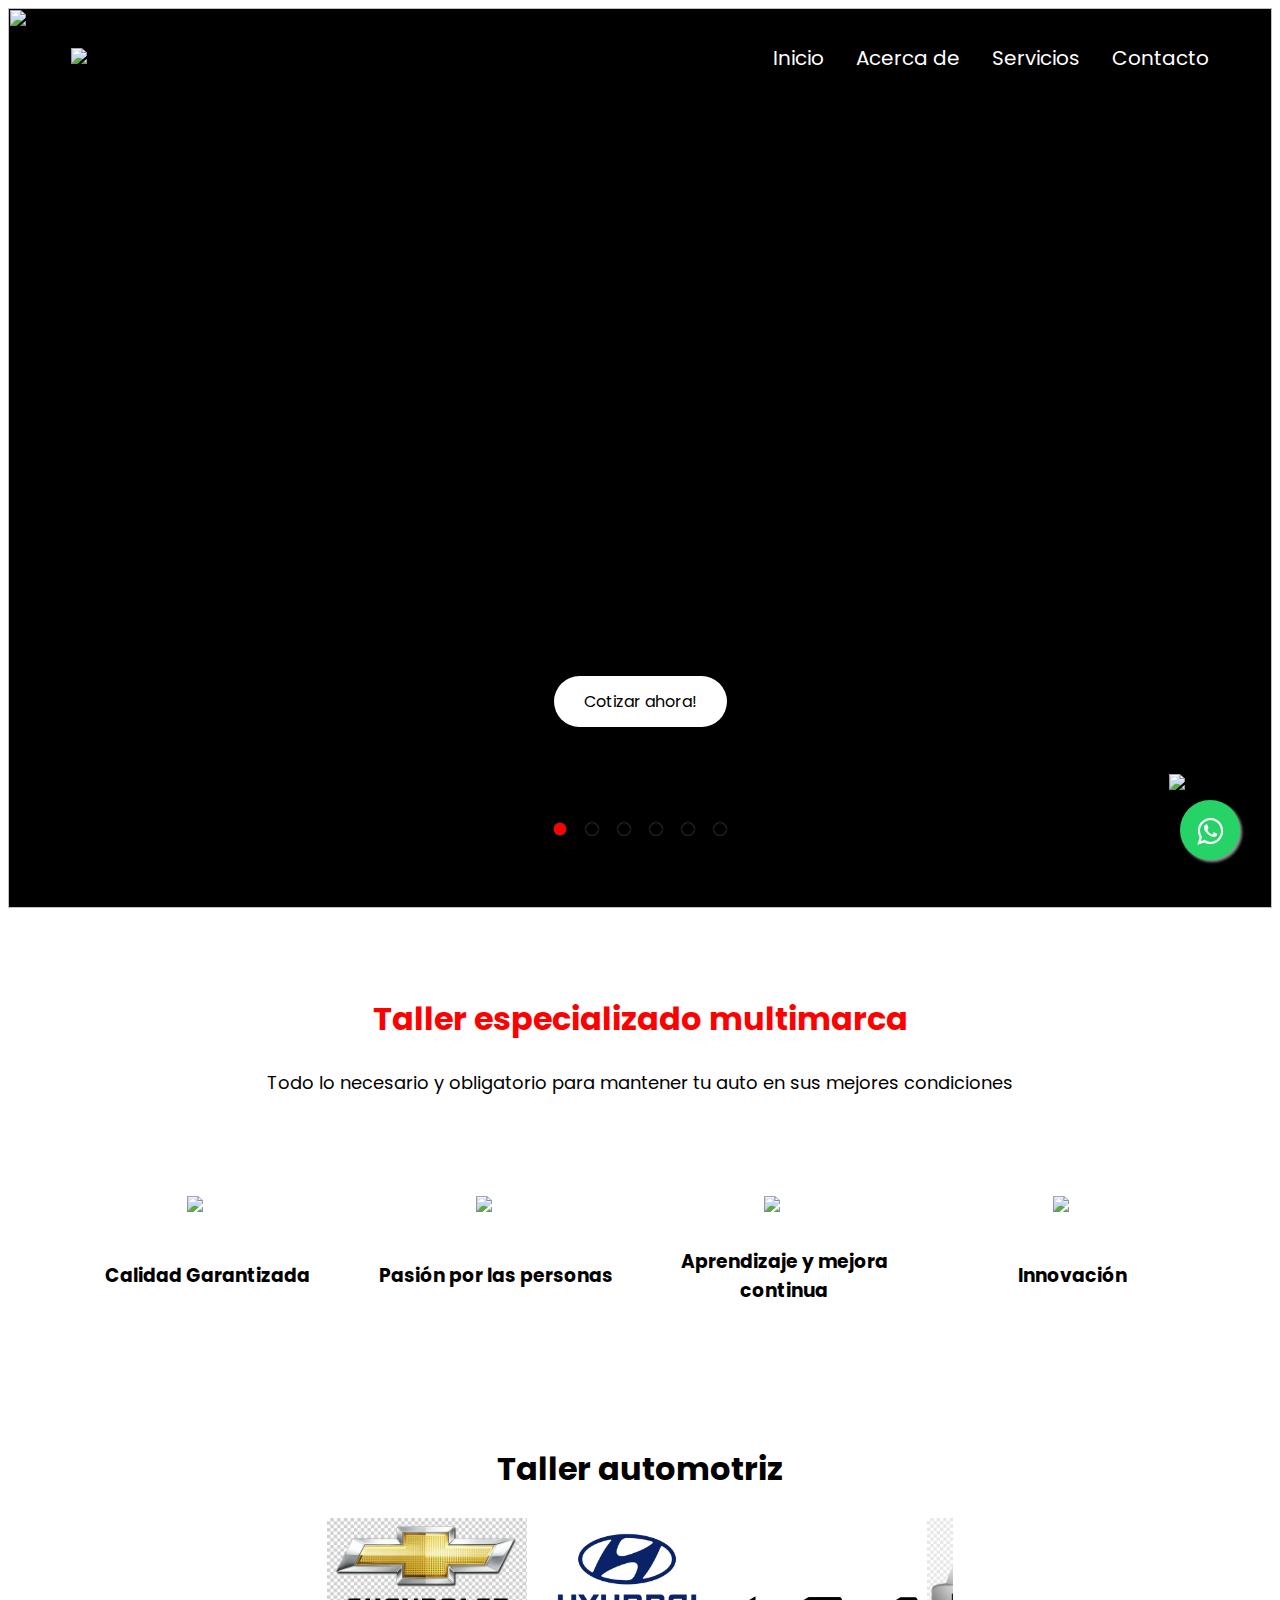
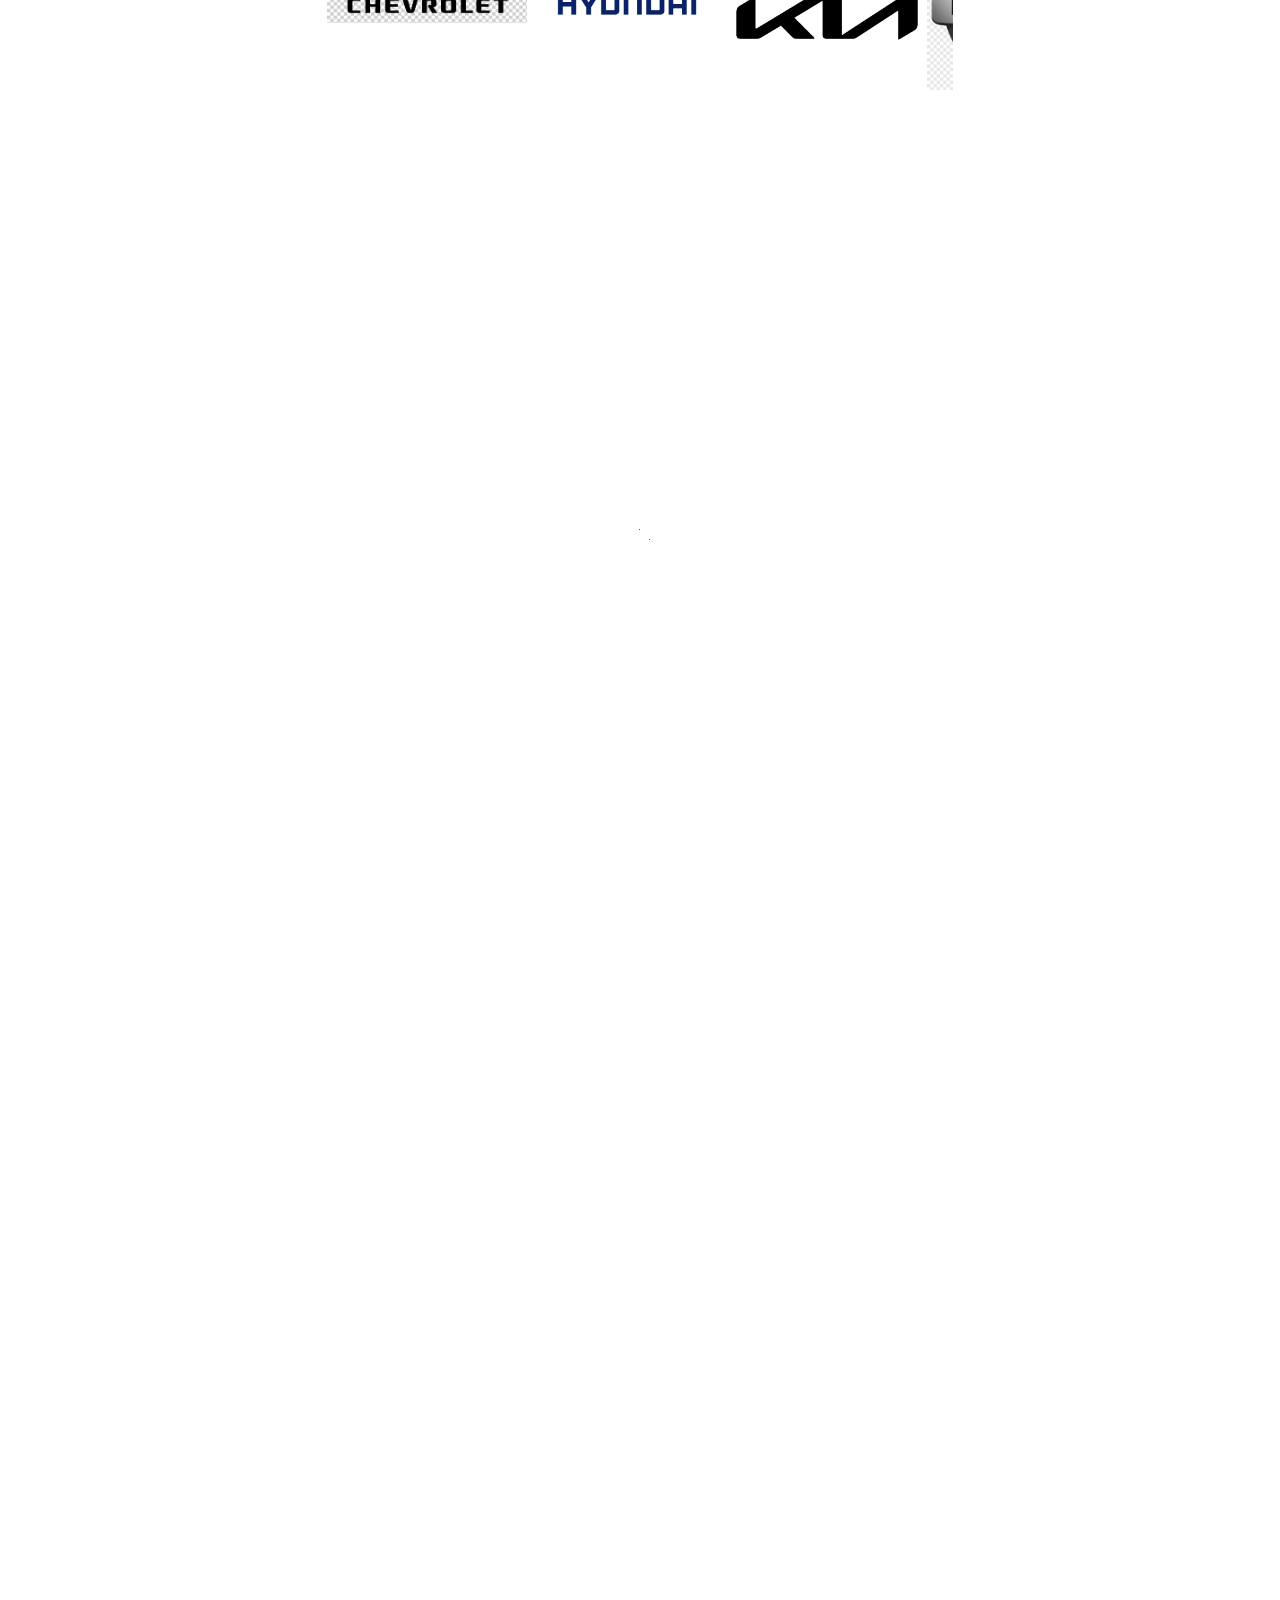
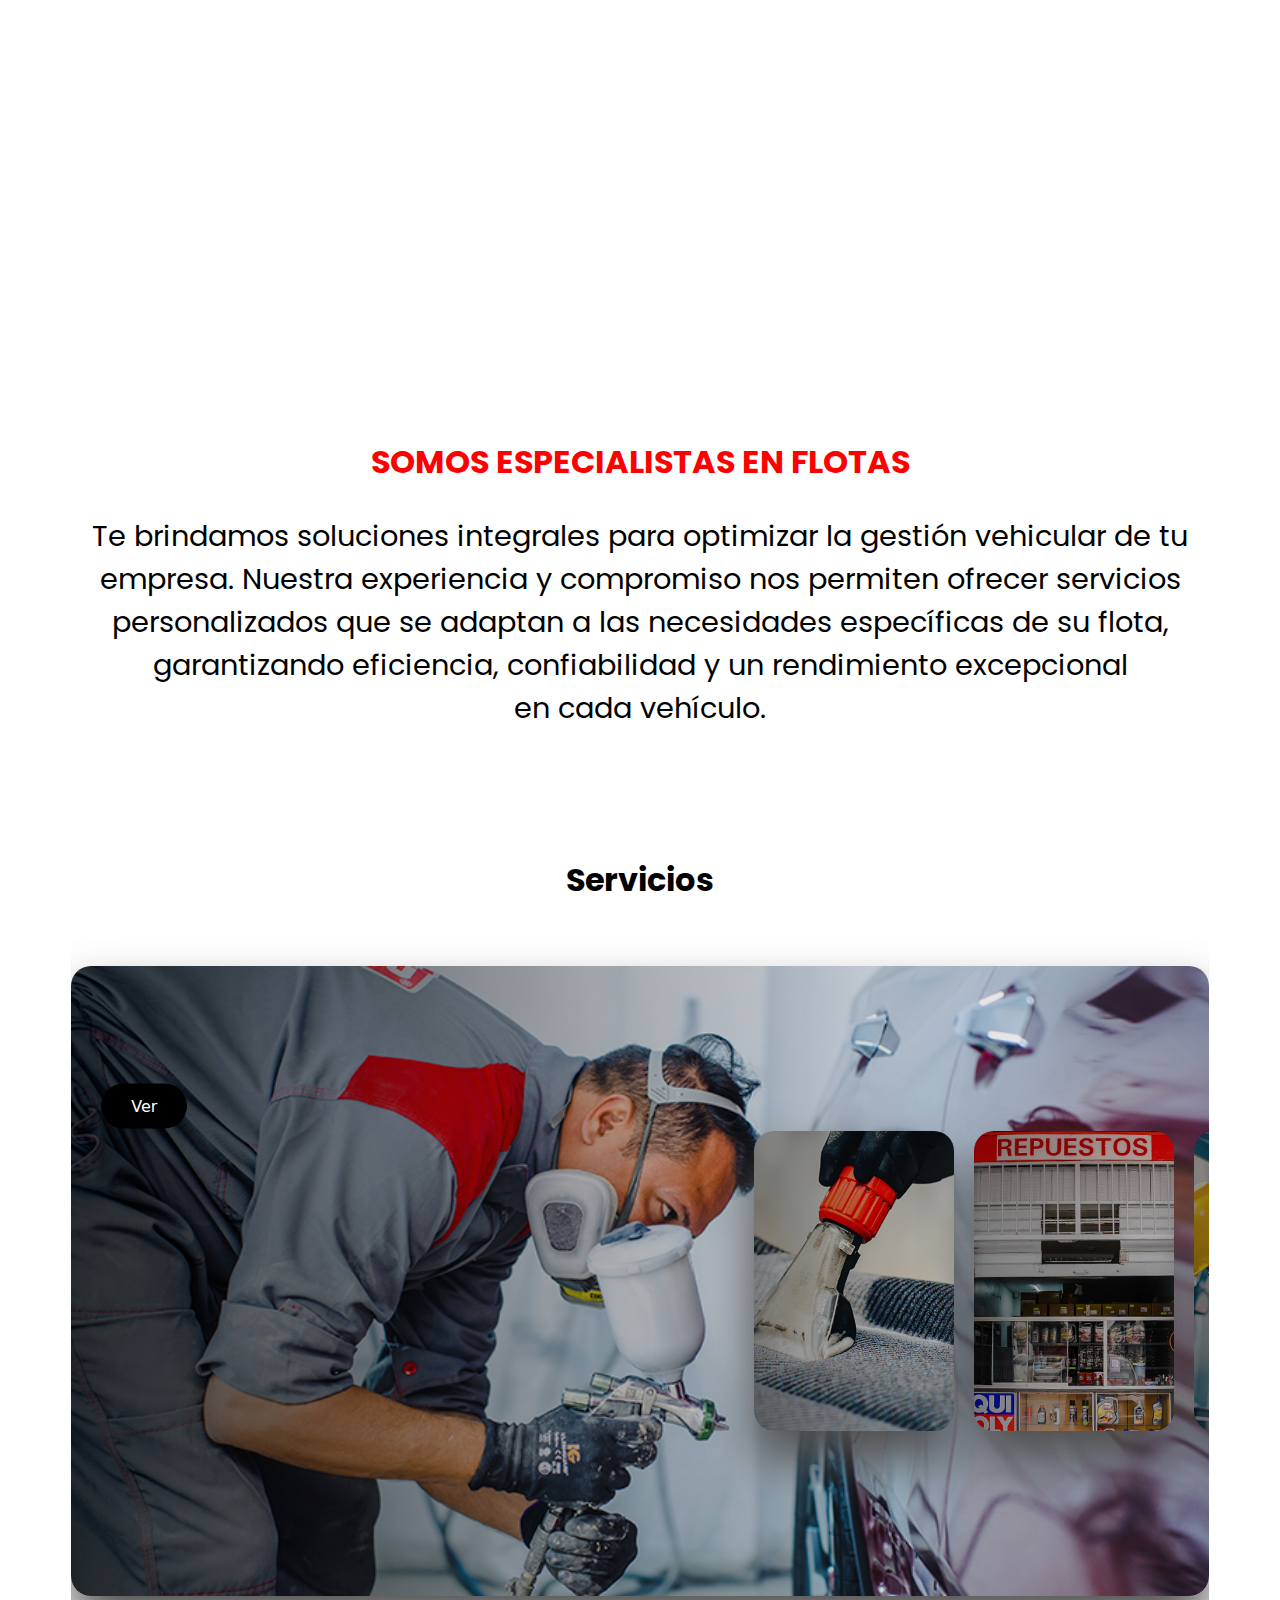
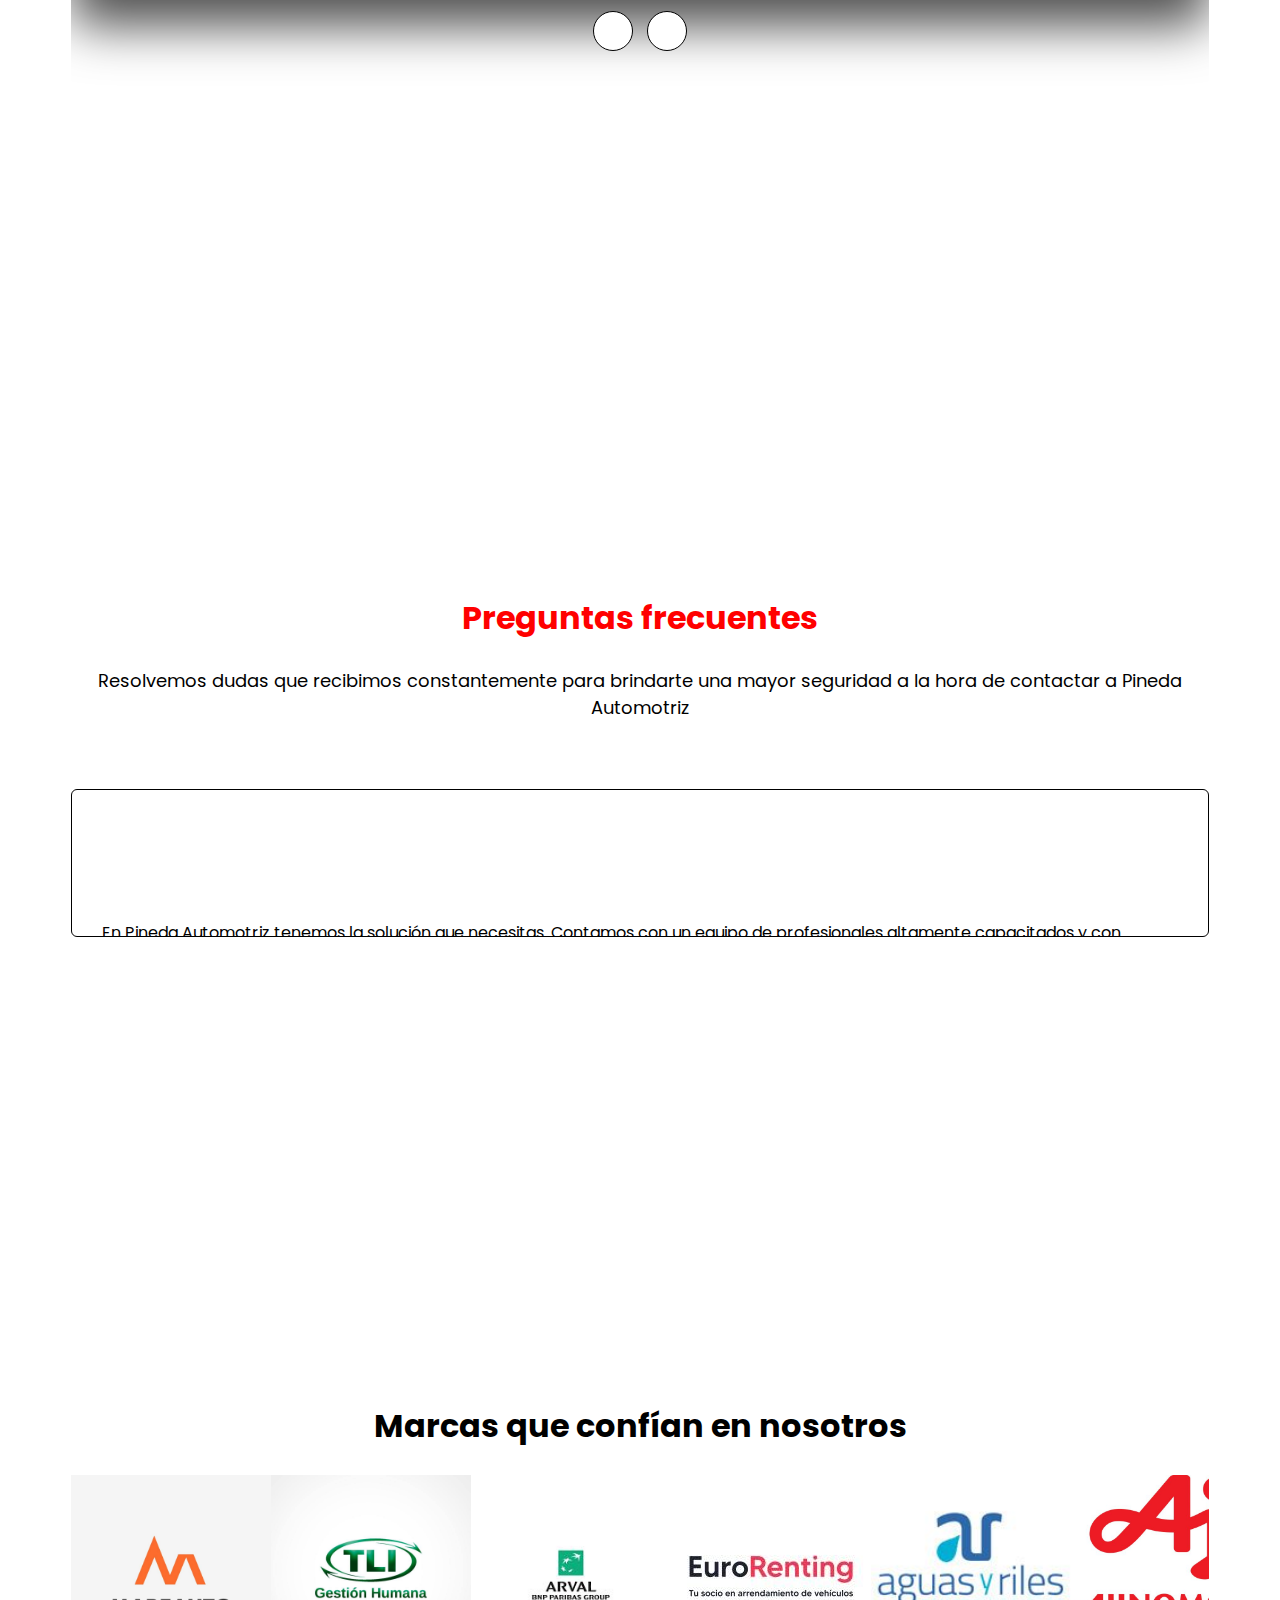
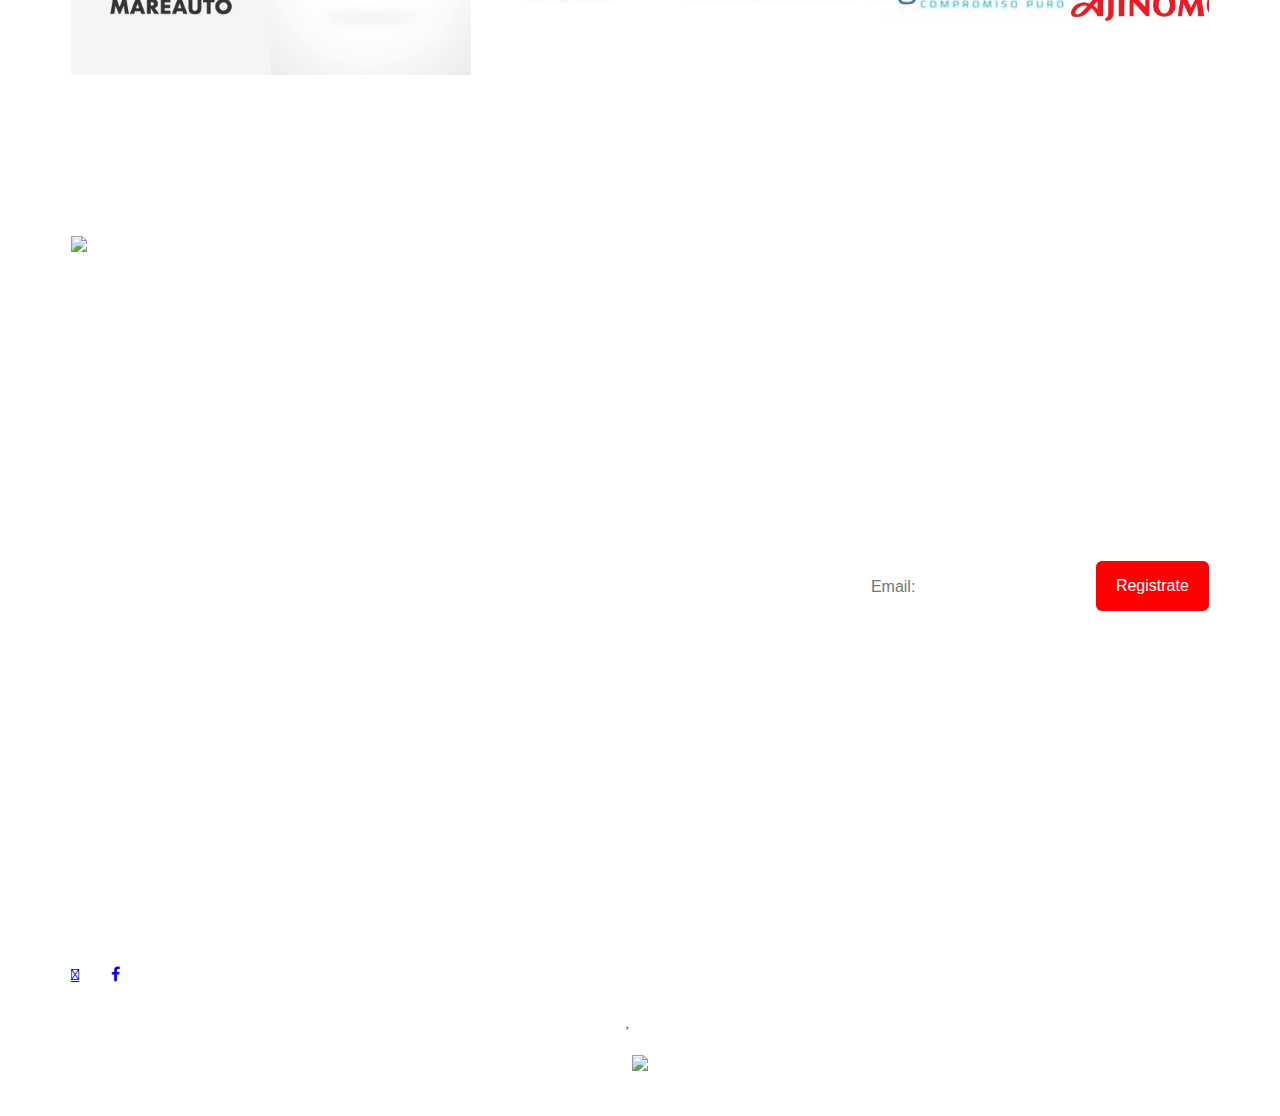
==== commit 27562003: "coawmidmawoidwa" ====
--- a/index.html
+++ b/index.html
@@ -25,21 +25,24 @@
 
     <meta name="title" content="Pineda Automotriz">
     <meta name="description"
-        content="Pineda Automotriz">
+        content="Somos una empresa con 25 años de experiencia y prestigio en el mercado automotriz,
+        brindando servicios y soluciones con los más altos estándares de calidad y garantía.">
 
 
     <meta property="og:type" content="website">
     <meta property="og:url" content="">
     <meta property="og:title" content="Pineda Automotriz">
     <meta property="og:description"
-        content="Pineda Automotriz">
+        content="Somos una empresa con 25 años de experiencia y prestigio en el mercado automotriz,
+        brindando servicios y soluciones con los más altos estándares de calidad y garantía.">
     <meta property="og:image" content="">
 
     <meta property="twitter:card" content="summary_large_image">
     <meta property="twitter:url" content="">
     <meta property="twitter:title" content="Pineda Automotriz">
     <meta property="twitter:description"
-        content="Pineda Automotriz">
+        content="Somos una empresa con 25 años de experiencia y prestigio en el mercado automotriz,
+        brindando servicios y soluciones con los más altos estándares de calidad y garantía.">
     <meta property="twitter:image" content="">
 </head>
 
@@ -59,8 +62,12 @@
         <img class="fondo" src="images/4.png" alt="" >
         <img class="fondo" src="images/5.png" alt="" >
         <img class="fondo" src="images/6.png" alt="" >
+      
        
-          
+       
+
+       
+
         <nav class="nav container" >
             <div class="nav__logo" id="Inicio">
 <img src="images/logo.png" width=300px>
@@ -100,7 +107,7 @@
             
             <p class="hero__paragraph"></p>
             <a href="https://api.whatsapp.com/send?phone=51983527464&text=Hola,%20me%20gustaria%20Obtener%20m%C3%A1s%20informaci%C3%B3n" class="cta">Cotizar ahora!</a>
-           
+            
             <div class="fondonavegacion">
                 <div class="btn_fondo active"></div>
                 <div class="btn_fondo"></div>
@@ -109,11 +116,68 @@
                 <div class="btn_fondo"></div>
                 <div class="btn_fondo"></div>
            </div>
-
+            
+
+            
+
+            
             
         </section>
-
-
+         <!--
+        <div class="slider">
+
+            <div class="slides">
+                <input type="radio" name="radio-btn" id="radio1">
+                <input type="radio" name="radio-btn" id="radio2">
+                <input type="radio" name="radio-btn" id="radio3">
+                <input type="radio" name="radio-btn" id="radio4">
+                <input type="radio" name="radio-btn" id="radio5">
+                <input type="radio" name="radio-btn" id="radio6">
+         
+         
+                         <div class="slideinicio first">
+                         <img src="images/1.png" alt="" >
+                        </div>
+                        <div class="slideinicio">
+                         <img src="images/2.png" alt="" >
+                        </div>
+                        <div class="slideinicio">
+                         <img src="images/3.png" alt="" >
+                        </div>
+                        <div class="slideinicio">
+                         <img src="images/4.png" alt="" >
+                        </div>
+                        <div class="slideinicio">
+                         <img src="images/5.png" alt="" >
+                        </div>
+                        <div class="slideinicio">
+                         <img src="images/6.png" alt="" >
+                        </div>
+         
+                     
+                     <div class="navigation-auto">
+                         <div class="auto-btn1"></div>
+                         <div class="auto-btn2"></div>
+                         <div class="auto-btn3"></div>
+                         <div class="auto-btn4"></div>
+                         <div class="auto-btn5"></div>
+                         <div class="auto-btn6"></div>
+                     </div>
+         
+            </div>
+                     <div class="navigation-manual">
+                         <label for="radio1" class="manual-btn"></label>
+                         <label for="radio2" class="manual-btn"></label>
+                         <label for="radio3" class="manual-btn"></label>
+                         <label for="radio4" class="manual-btn"></label>
+                         <label for="radio5" class="manual-btn"></label>
+                         <label for="radio6" class="manual-btn"></label>
+                     </div>
+    
+         
+            
+        </div>
+-->
         <script type="text/javascript">
 
             onload= ()=>{
@@ -194,7 +258,7 @@
                         <img src="images/marcasautos/kia.jpg">
                     </div>
                     <div class="marcaautos">
-                        <img src="images/marcasautos/nissan.jpg">
+                        <img src="images/marcasautos/nissan.png">
                     </div>
                     <div class="marcaautos">
                         <img src="images/marcasautos/peugeot.jpg">
@@ -215,7 +279,7 @@
                         <img src="images/marcasautos/kia.jpg">
                     </div>
                     <div class="marcaautos">
-                        <img src="images/marcasautos/nissan.jpg">
+                        <img src="images/marcasautos/nissan.png">
                     </div>
                     <div class="marcaautos">
                         <img src="images/marcasautos/peugeot.jpg">
@@ -307,7 +371,7 @@
            <section class="service container" id="Servicios">
 
 
-            <video src="images/video.mp4" autoplay loop muted width="100%" height="1000px"  ></video>
+            <video src="images/videomin.mp4" autoplay loop muted width="100%" height="1000px" ></video>
             <!--<iframe src="https://drive.google.com/file/d/1xvv7LEuP2CJtAbLJq9uY83SBIAhLNHvz/preview" width="100%" height="700px" allow="autoplay" style="border:none" ></iframe> --> 
             <h2 class="flotasubtitle">SOMOS ESPECIALISTAS EN FLOTAS</h2>
             <p class="flotapara">
--- a/css/estilos.css
+++ b/css/estilos.css
@@ -25,6 +25,8 @@
 }
 
 .hero {
+    margin: 0;
+    padding: 0;
     width: 100%;
     height: 100vh;
     min-height: 600px;
@@ -34,7 +36,7 @@
     grid-template-rows: 100px 1fr;
     color: rgb(0, 0, 0);
     z-index: 778;
-    background: #000000;
+  background-color: #000;
 }
 
 .hero .fondo{
@@ -48,6 +50,91 @@
    
 }
 
+/*
+.slider{
+    width: 100%;
+    height: 100%;
+    overflow: hidden;
+}
+
+.slides{
+    width: 500%;
+    height: 500px;
+    display: flex;
+}
+
+.slides input{
+  
+}
+
+
+.navigation-manual{
+    position: absolute;
+    width: 100%;
+    margin-top: -150px;
+    display: flex;
+    justify-content: center;
+}
+
+.manual-btn{
+    border: 1px solid black;
+    background: #000;
+    padding: 6px;
+    border-radius: 10px;
+    cursor: pointer;
+    transition: 1s;
+}
+
+.manual-btn:not(:last-child){
+    margin-right: 40px;
+}
+
+.manual-btn:hover{
+    background: red;
+}
+
+.slideinicio{
+    width: 100%;
+    transition: 2s;
+}
+
+.slideinicio img{
+    
+    z-index: -10000;
+    position: absolute;
+    top: 0;
+    left: 0;
+    width: 100%;
+    height: 100%;
+    object-fit: cover;
+}
+
+#radio1:checked~ .slideinicio.first{
+    margin-left: 0;
+}
+
+
+#radio2:checked ~ .first {
+    margin-left: -20%;
+}
+
+
+#radio3:checked ~ .first {
+    margin-left: -40%;
+}
+
+#radio4:checked ~ .first {
+    margin-left: -60%;
+}
+
+#radio5:checked ~ .first {
+    margin-left: -80%;
+}
+
+#radio6:checked ~ .first {
+    margin-left: -100%;
+}
+*/
 .fondonavegacion{
     z-index: 888;
     position: relative;
@@ -84,13 +171,12 @@
     position: absolute;
     width: 100%;
     clip-path: polygon(100% 0, 100% 0, 100% 100%, 100% 100%);
-
+   
 }
 
 .fondo.active{
-    clip-path: polygon(100% 0, 0 0, 0 100%, 100% 100%);
+    clip-path: polygon(0 0, 100% 0, 100% 100%, 0 100%);
     transition: 1s;
-    
 }
 
 
@@ -626,8 +712,8 @@
 
 .questions__offer .barra{
     display: flex;
-    animation: scroll 10s linear infinite;
-    -webkit-animation:scroll 10s linear infinite;
+    animation: scroll 20s linear infinite;
+    -webkit-animation:scroll 20s linear infinite;
     width: calc(200px * 14);
 }   
 
@@ -667,8 +753,8 @@
 .questions__offerautos .barraautos{
     
     display: flex;
-    animation: scroll 10s linear infinite;
-    -webkit-animation:scroll 10s linear infinite;
+    animation: scroll2 10s linear infinite;
+    -webkit-animation:scroll2 10s linear infinite;
     width: calc(200px * 6);
 }   
 
@@ -685,7 +771,7 @@
     width: 200px;
 }
 
-@keyframes scroll {
+@keyframes scroll2 {
     0%{
         -webkit-transform: translateX(0);
         transform: translateX(0);
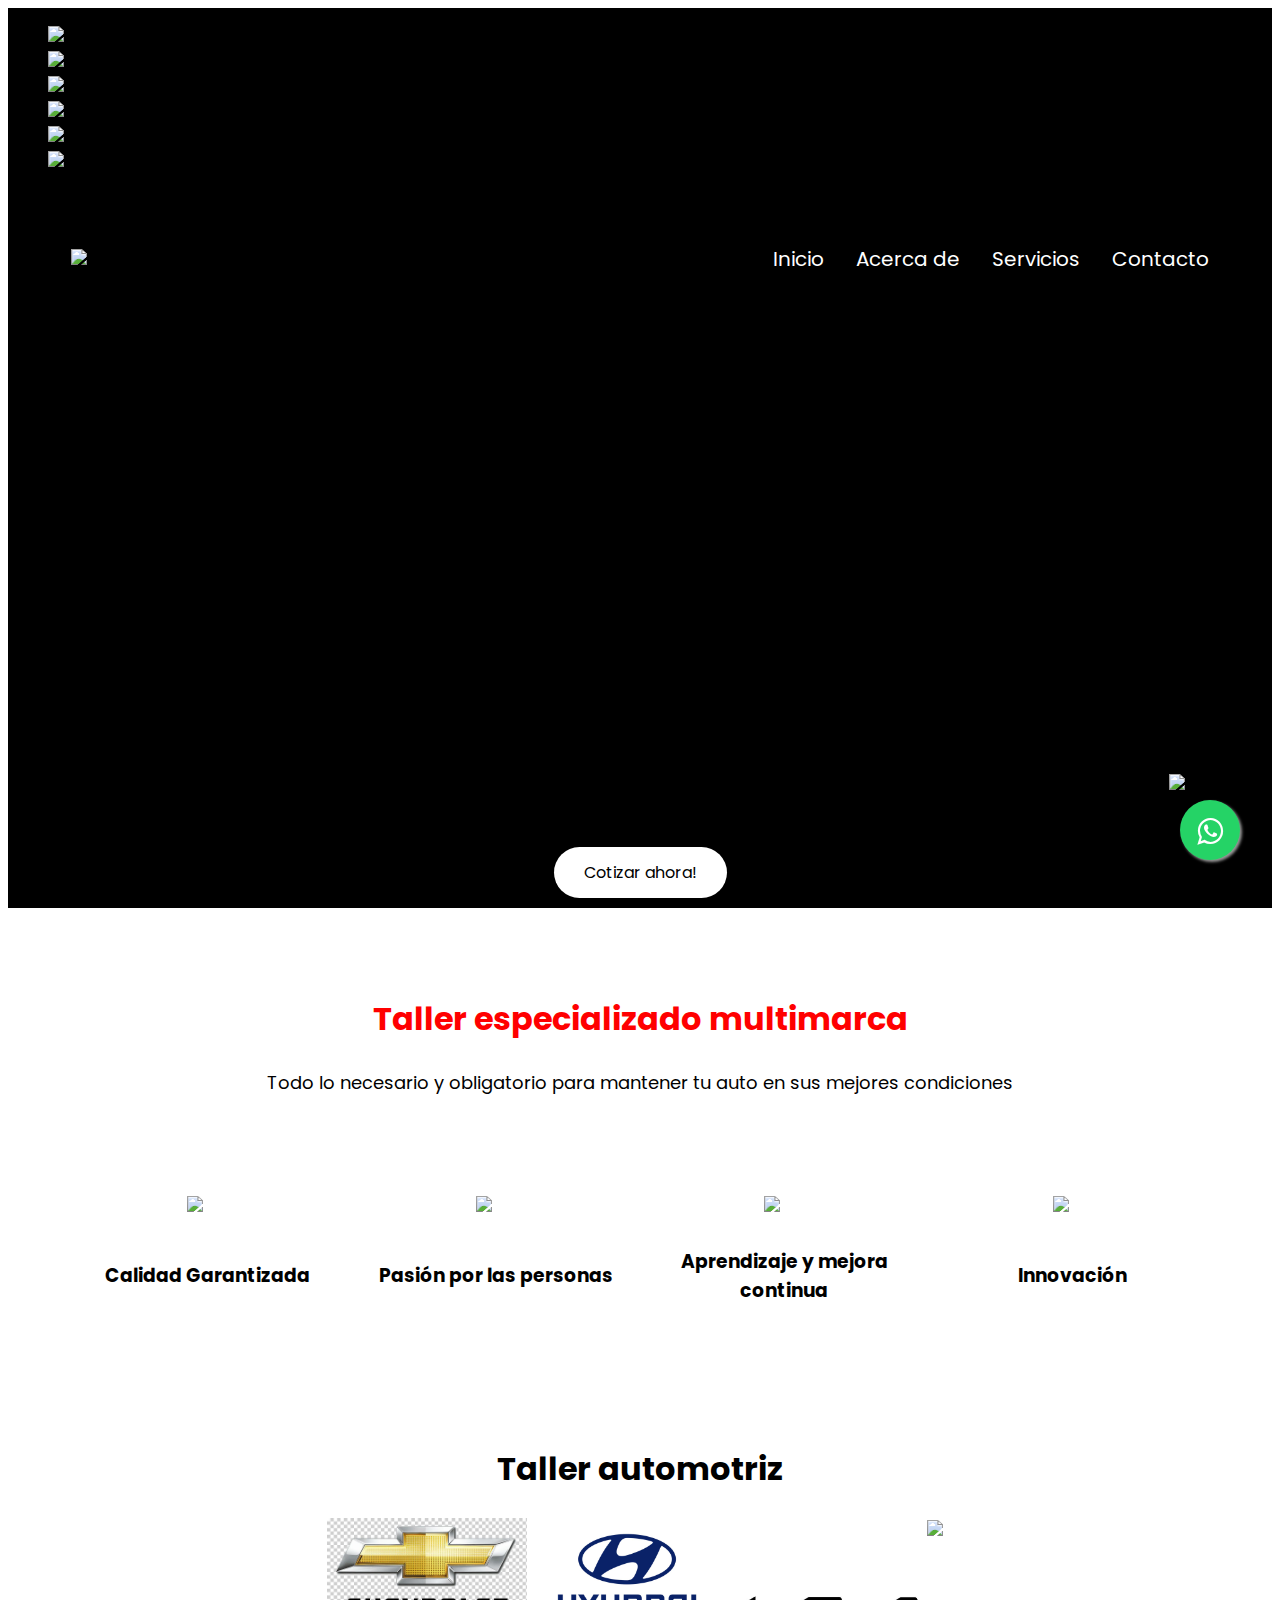
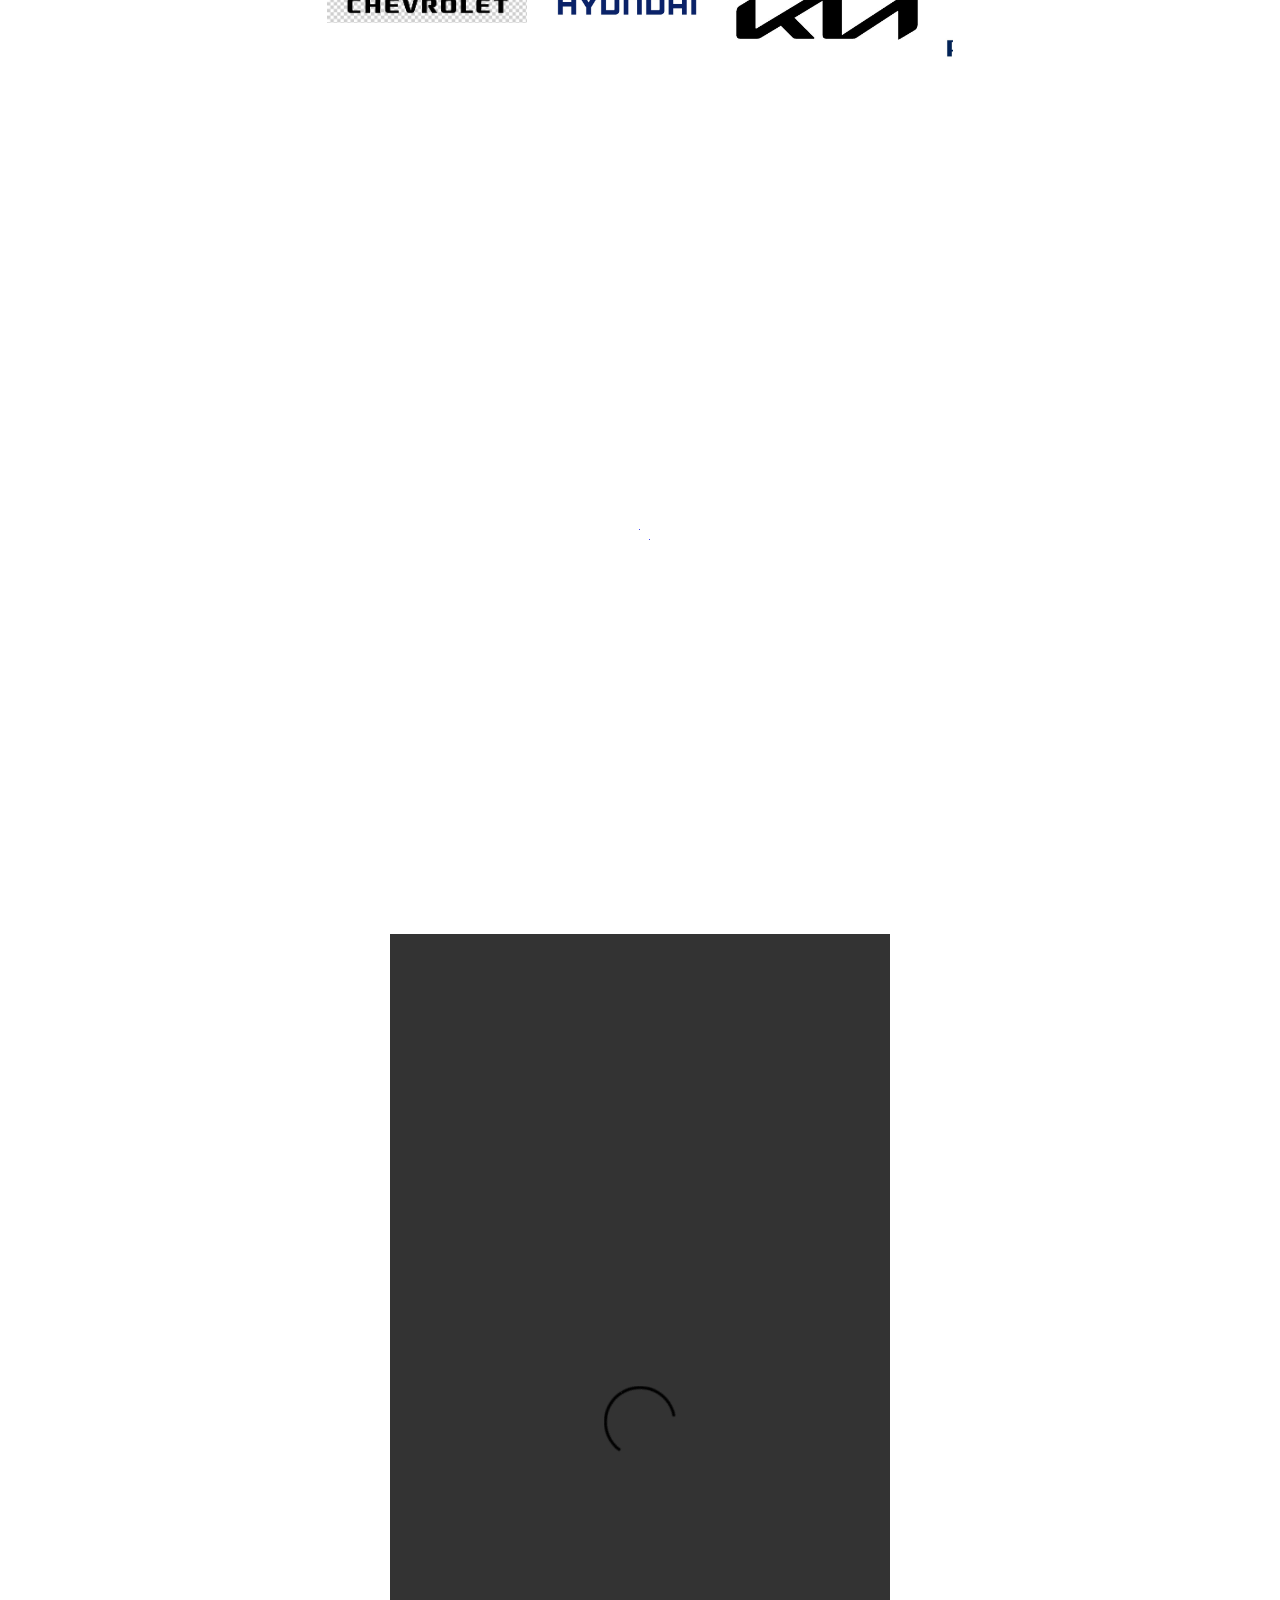
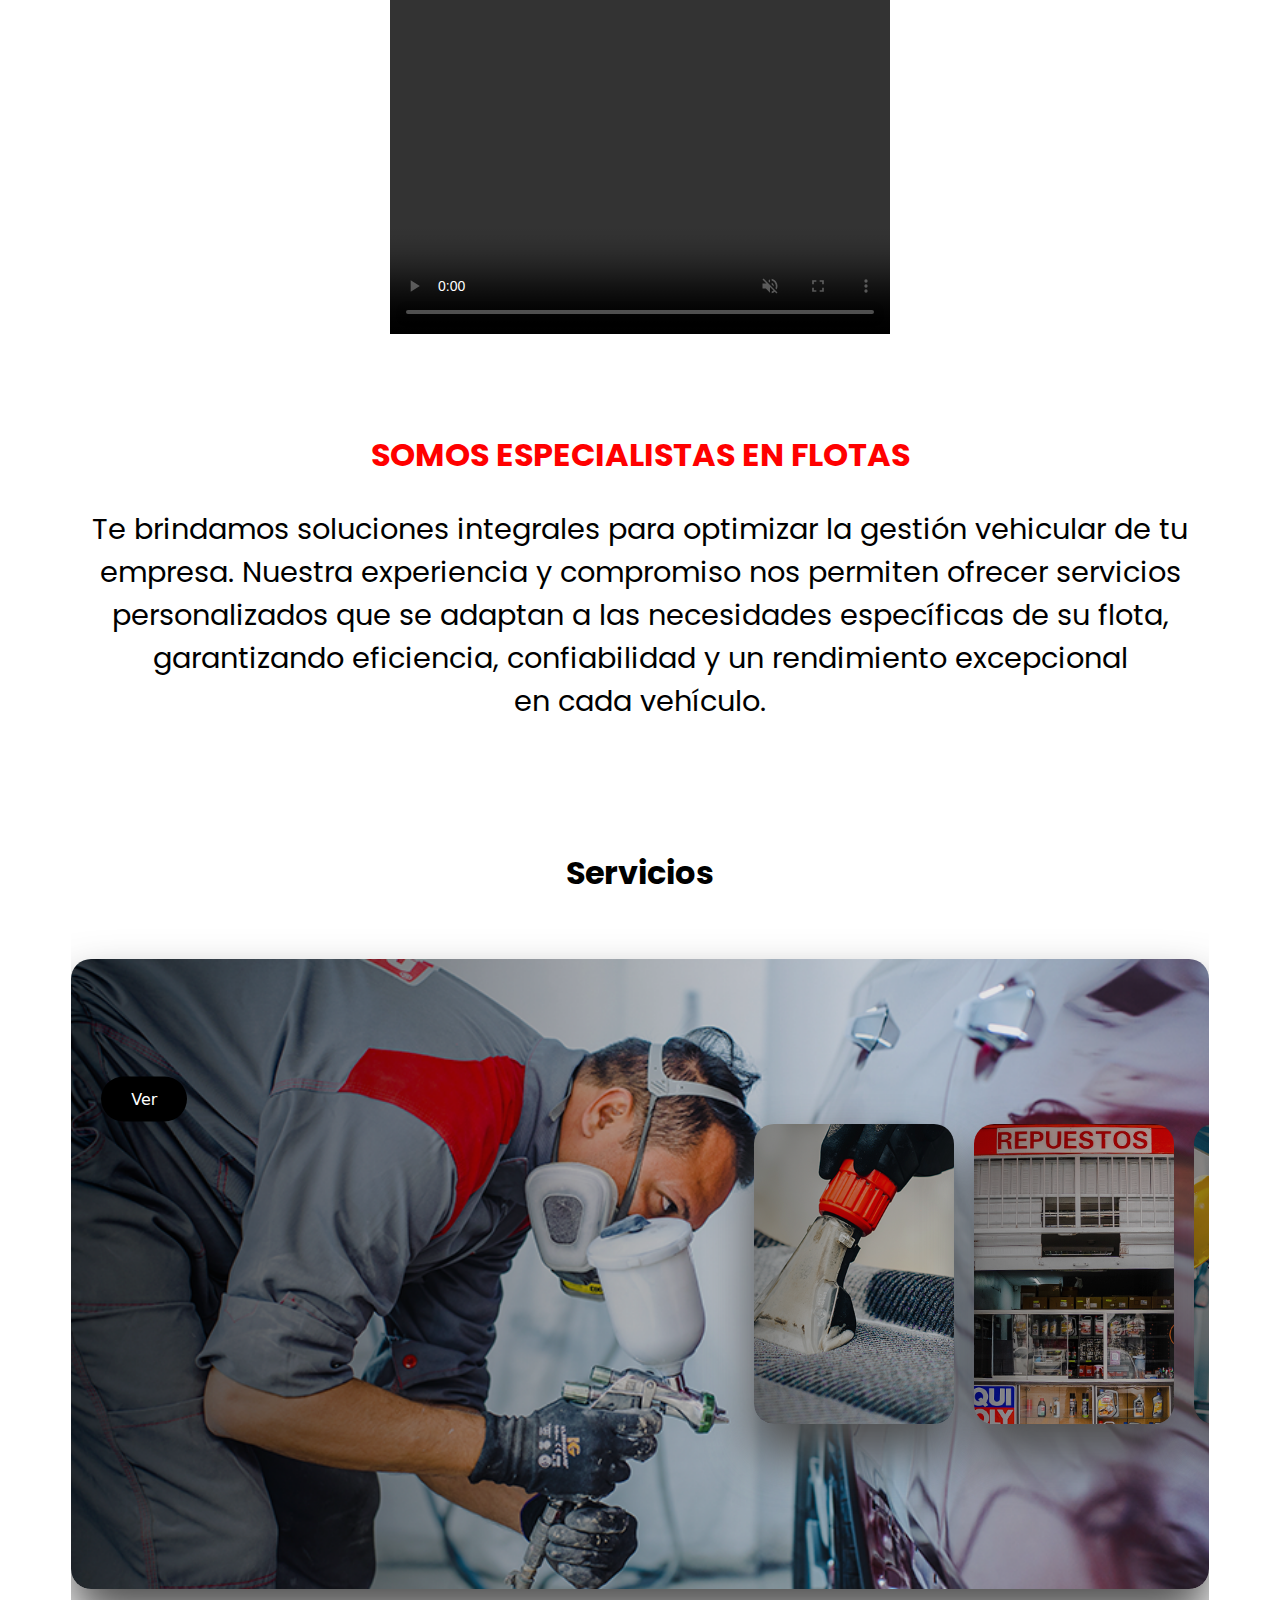
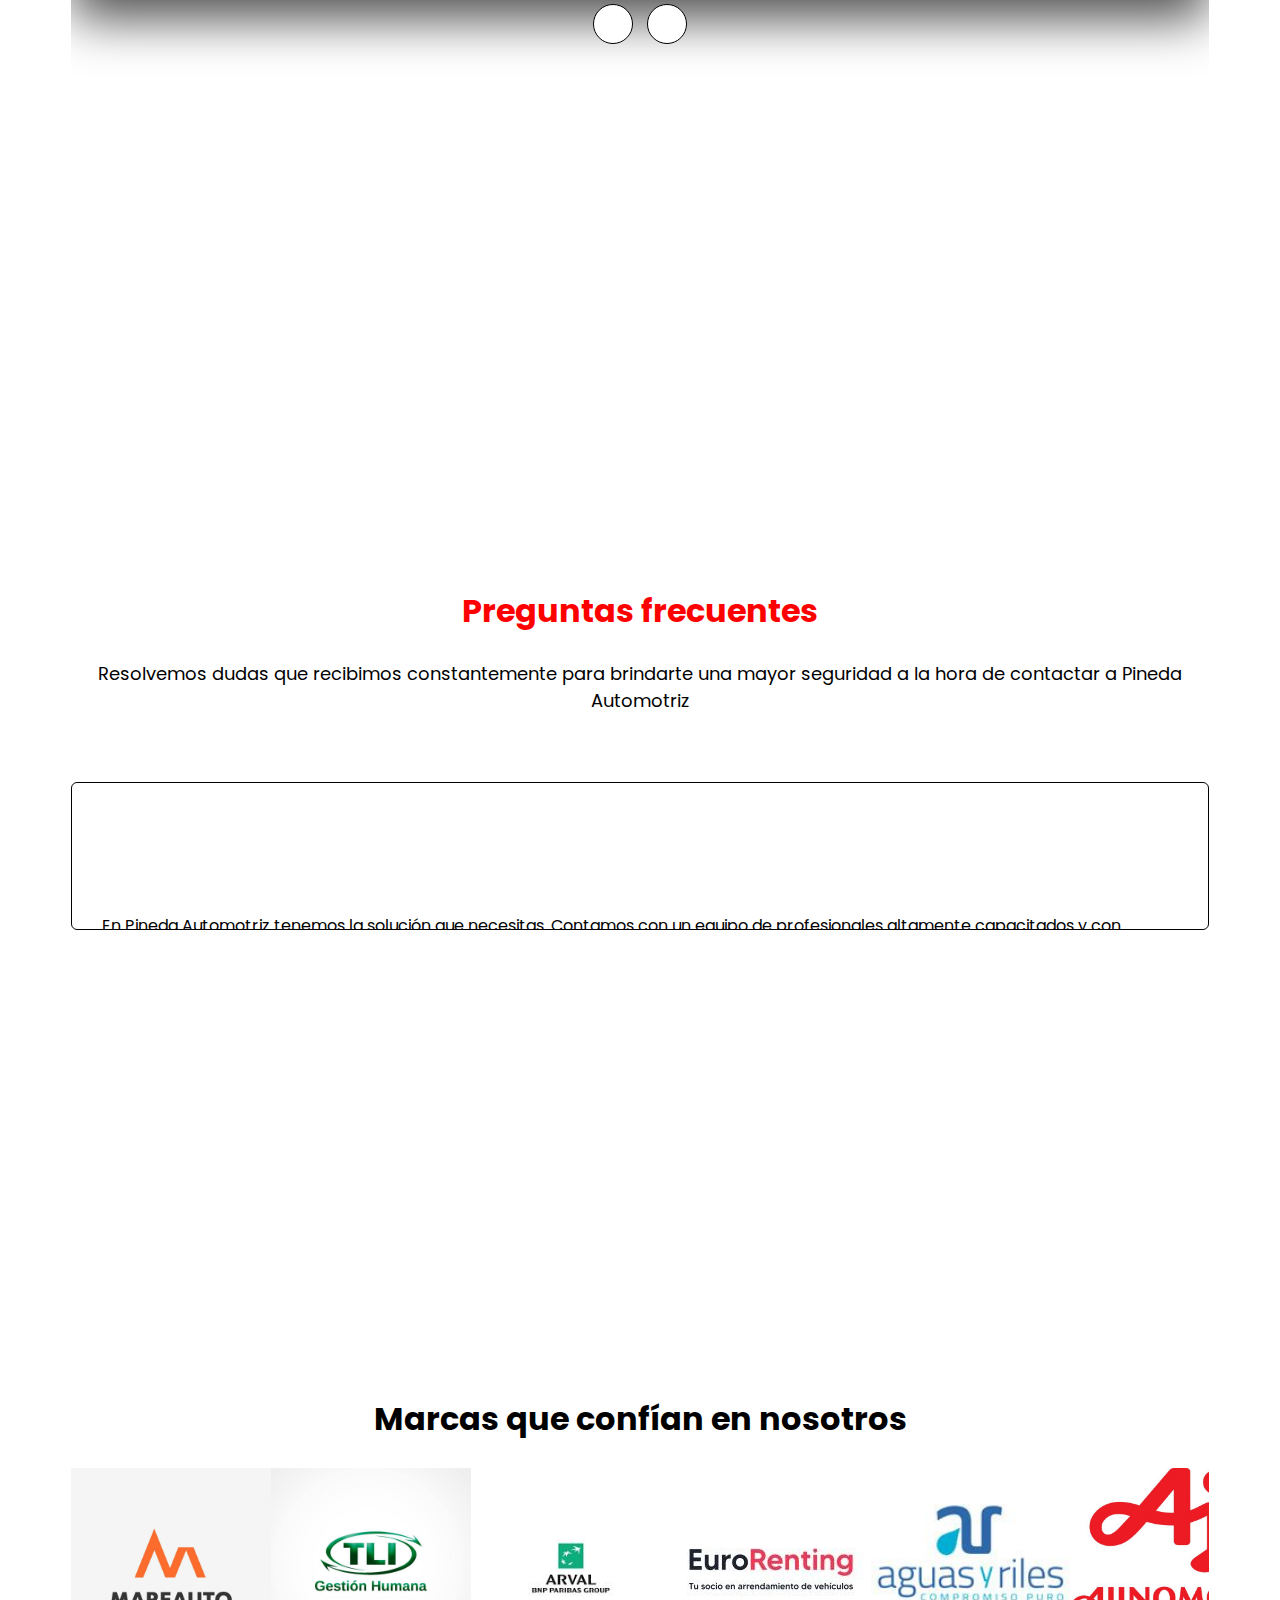
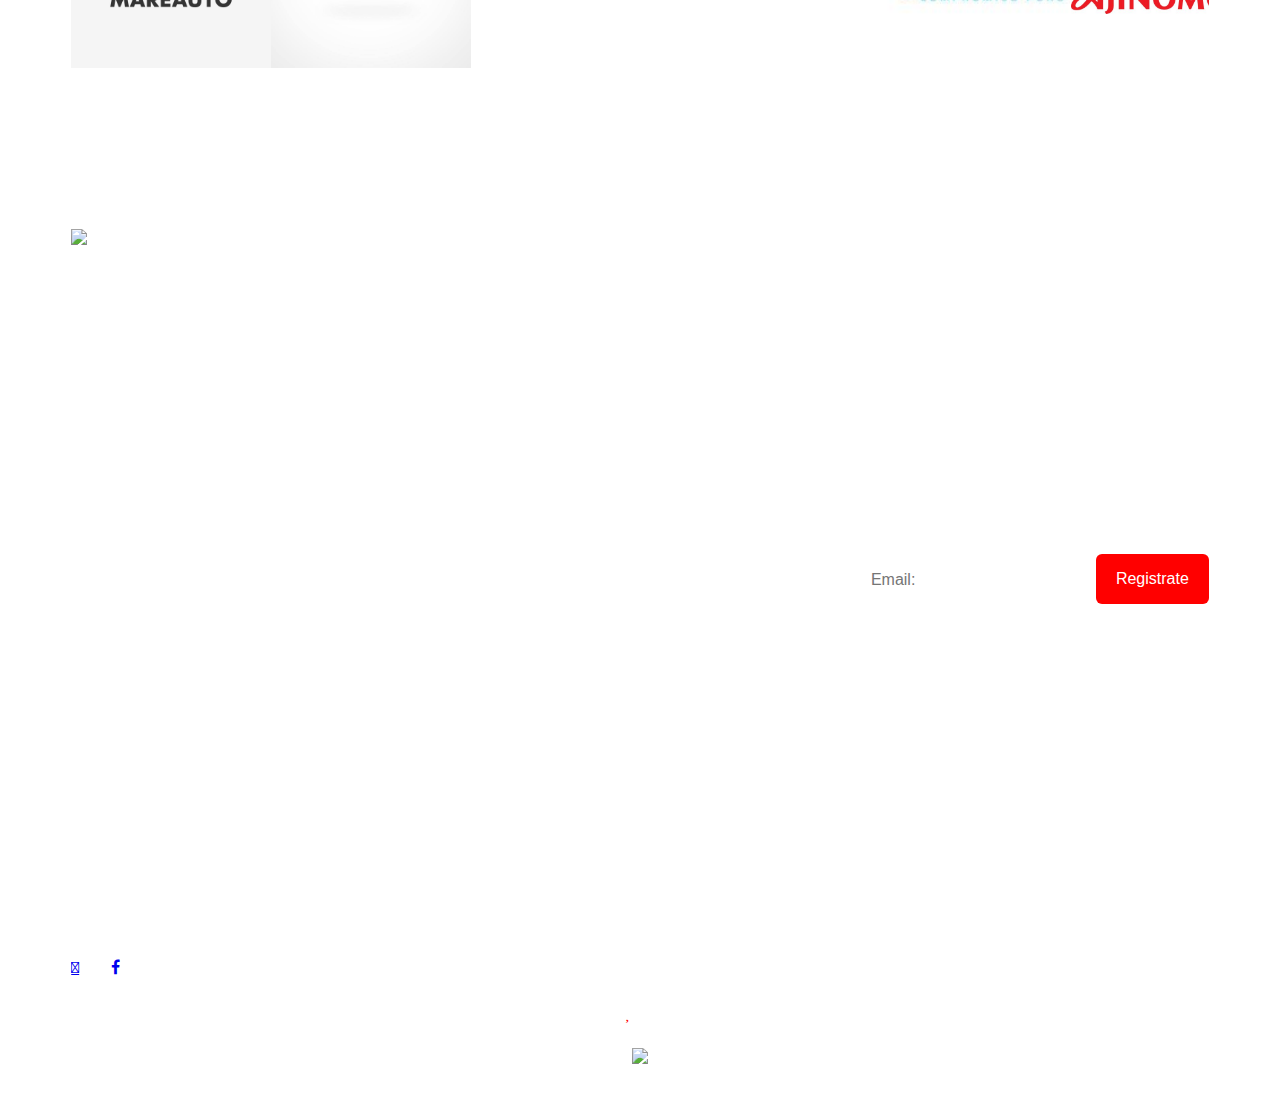
==== commit 0a3f2f27: "cambiosvideo" ====
--- a/index.html
+++ b/index.html
@@ -19,7 +19,7 @@
     <link rel="stylesheet" href="./css/estilos.css">
     <link rel="stylesheet" href="css/wsp.css">
     <link rel="stylesheet" href="css/icons.css">
-    
+    <link rel="stylesheet" href="css/my-slider.css"/>
     
     <meta name="theme-color" content="#080808">
 
@@ -56,14 +56,33 @@
     <img style="display: scroll; position: fixed; bottom: 110px; right: 31px; width: 80px; z-index: 100000;" src="images/25a.png">
     <header class="hero">
 
-        <img class="fondo active" src="images/1.png" alt="" >
-        <img class="fondo" src="images/2.png" alt="" >
-        <img class="fondo" src="images/3.png" alt="" >
-        <img class="fondo" src="images/4.png" alt="" >
-        <img class="fondo" src="images/5.png" alt="" >
-        <img class="fondo" src="images/6.png" alt="" >
+       
       
-       
+        <div class="ism-slider" data-play_type="loop" data-buttons="false" id="my-slider">
+
+
+            
+            <ol>
+              <li>
+                <img src="images/1.png">
+              </li>
+              <li>
+                <img src="images/2.png">
+              </li>
+              <li>
+                <img src="images/3.png">
+              </li>
+              <li>
+                <img src="images/4.png">
+              </li>
+              <li>
+                <img src="images/5.png">
+              </li>
+              <li>
+                <img src="images/6.png">
+              </li>
+            </ol>
+          </div>
        
 
        
@@ -108,102 +127,14 @@
             <p class="hero__paragraph"></p>
             <a href="https://api.whatsapp.com/send?phone=51983527464&text=Hola,%20me%20gustaria%20Obtener%20m%C3%A1s%20informaci%C3%B3n" class="cta">Cotizar ahora!</a>
             
-            <div class="fondonavegacion">
-                <div class="btn_fondo active"></div>
-                <div class="btn_fondo"></div>
-                <div class="btn_fondo"></div>
-                <div class="btn_fondo"></div>
-                <div class="btn_fondo"></div>
-                <div class="btn_fondo"></div>
-           </div>
-            
-
-            
-
-            
-            
-        </section>
-         <!--
-        <div class="slider">
-
-            <div class="slides">
-                <input type="radio" name="radio-btn" id="radio1">
-                <input type="radio" name="radio-btn" id="radio2">
-                <input type="radio" name="radio-btn" id="radio3">
-                <input type="radio" name="radio-btn" id="radio4">
-                <input type="radio" name="radio-btn" id="radio5">
-                <input type="radio" name="radio-btn" id="radio6">
-         
-         
-                         <div class="slideinicio first">
-                         <img src="images/1.png" alt="" >
-                        </div>
-                        <div class="slideinicio">
-                         <img src="images/2.png" alt="" >
-                        </div>
-                        <div class="slideinicio">
-                         <img src="images/3.png" alt="" >
-                        </div>
-                        <div class="slideinicio">
-                         <img src="images/4.png" alt="" >
-                        </div>
-                        <div class="slideinicio">
-                         <img src="images/5.png" alt="" >
-                        </div>
-                        <div class="slideinicio">
-                         <img src="images/6.png" alt="" >
-                        </div>
-         
-                     
-                     <div class="navigation-auto">
-                         <div class="auto-btn1"></div>
-                         <div class="auto-btn2"></div>
-                         <div class="auto-btn3"></div>
-                         <div class="auto-btn4"></div>
-                         <div class="auto-btn5"></div>
-                         <div class="auto-btn6"></div>
-                     </div>
-         
-            </div>
-                     <div class="navigation-manual">
-                         <label for="radio1" class="manual-btn"></label>
-                         <label for="radio2" class="manual-btn"></label>
-                         <label for="radio3" class="manual-btn"></label>
-                         <label for="radio4" class="manual-btn"></label>
-                         <label for="radio5" class="manual-btn"></label>
-                         <label for="radio6" class="manual-btn"></label>
-                     </div>
+        
+            
+
+            
+            
+        </section>
+        
     
-         
-            
-        </div>
--->
-        <script type="text/javascript">
-
-            onload= ()=>{
-                var counter=1;
-
-setInterval(function(){
-document.getElementById('boton'+counter).checked=true;
-
-counter++;
-if(counter>6){
-    counter=1;
-}
-
-}, 3000);
-
-
-
-            };
-
-
-
-        </script>
-      
-            
-
-       
        
     </header>
 
@@ -258,7 +189,7 @@
                         <img src="images/marcasautos/kia.jpg">
                     </div>
                     <div class="marcaautos">
-                        <img src="images/marcasautos/nissan.png">
+                        <img src="images/marcasautos/nissan.jpg">
                     </div>
                     <div class="marcaautos">
                         <img src="images/marcasautos/peugeot.jpg">
@@ -370,9 +301,11 @@
         </section>
            <section class="service container" id="Servicios">
 
-
-            <video src="images/videomin.mp4" autoplay loop muted width="100%" height="1000px" ></video>
-            <!--<iframe src="https://drive.google.com/file/d/1xvv7LEuP2CJtAbLJq9uY83SBIAhLNHvz/preview" width="100%" height="700px" allow="autoplay" style="border:none" ></iframe> --> 
+            <div class="video1">
+                <video src="images/videomin.mp4" autoplay loop muted width="500px" height="1000px" controls></video>
+            </div>
+           
+           
             <h2 class="flotasubtitle">SOMOS ESPECIALISTAS EN FLOTAS</h2>
             <p class="flotapara">
                 
@@ -724,6 +657,7 @@
     <script src="./js/menu.js"></script>
     <script src="https://unpkg.com/aos@2.3.1/dist/aos.js"></script>
     <script src="./js/fondo.js"></script>
+    <script src="js/ism-2.2.min.js"></script>
     <script>
         AOS.init();
       </script>
--- a/css/estilos.css
+++ b/css/estilos.css
@@ -22,6 +22,7 @@
     margin: 0 auto;
     overflow: hidden;
     padding: var(--padding-container);
+    
 }
 
 .hero {
@@ -50,91 +51,17 @@
    
 }
 
-/*
-.slider{
-    width: 100%;
-    height: 100%;
-    overflow: hidden;
-}
-
-.slides{
-    width: 500%;
-    height: 500px;
-    display: flex;
-}
-
-.slides input{
+.hero .fondoa{
   
-}
-
-
-.navigation-manual{
-    position: absolute;
-    width: 100%;
-    margin-top: -150px;
-    display: flex;
-    justify-content: center;
-}
-
-.manual-btn{
-    border: 1px solid black;
-    background: #000;
-    padding: 6px;
-    border-radius: 10px;
-    cursor: pointer;
-    transition: 1s;
-}
-
-.manual-btn:not(:last-child){
-    margin-right: 40px;
-}
-
-.manual-btn:hover{
-    background: red;
-}
-
-.slideinicio{
-    width: 100%;
-    transition: 2s;
-}
-
-.slideinicio img{
-    
-    z-index: -10000;
     position: absolute;
     top: 0;
     left: 0;
     width: 100%;
     height: 100%;
     object-fit: cover;
-}
-
-#radio1:checked~ .slideinicio.first{
-    margin-left: 0;
-}
-
-
-#radio2:checked ~ .first {
-    margin-left: -20%;
-}
-
-
-#radio3:checked ~ .first {
-    margin-left: -40%;
-}
-
-#radio4:checked ~ .first {
-    margin-left: -60%;
-}
-
-#radio5:checked ~ .first {
-    margin-left: -80%;
-}
-
-#radio6:checked ~ .first {
-    margin-left: -100%;
-}
-*/
+   
+}
+
 .fondonavegacion{
     z-index: 888;
     position: relative;
@@ -180,6 +107,52 @@
 }
 
 
+.fondoa{
+    position: absolute;
+    width: 100%;
+    z-index: -1000000000000000;
+    clip-path: polygon(0 0, 100% 0, 100% 100%, 0 100%);
+   
+}
+
+.fondoa.active{
+    clip-path: polygon(100% 0, 100% 0, 100% 100%, 100% 100%);
+    transition: 1s;
+    z-index: -1000000000000000;
+}
+
+
+.fondonavegaciona{
+    z-index: 888;
+    position: relative;
+    display: none;
+    justify-content: center;
+    align-items: center;
+    transform: translateY(80px);
+    margin-bottom: 12px;
+}
+
+.fondonavegaciona .btn_fondoa{
+    width: 12px;
+    height: 12px;
+    background: rgb(0, 0, 0);
+    border-radius: 50%;
+    cursor: pointer;
+    box-shadow: 0 0 2px rgba(255, 255, 255, 0.5);
+    transition: 0.3s ease;
+}
+
+.fondonavegaciona .btn_fondoa.active{
+    background: rgb(255, 0, 0);
+}
+
+.fondonavegaciona .btn_fondoa:not(:last-child){
+    margin-right: 20px;
+}
+
+.fondonavegaciona .btn_fondoa:hover{
+    transform: scale(1.2);
+}
 
 
 .hero::before {
@@ -205,6 +178,7 @@
     height: 100%;
     display: flex;
     align-items: center;
+    z-index: 10000000000;
 }
 
 .nav__title {
@@ -256,7 +230,7 @@
     max-height: 900px;
     --padding-container: 100p;
     display: grid;
-    
+    z-index: 10000000;
     grid-auto-rows: max-content;
     align-content: center;
     gap: 1em;
@@ -421,6 +395,24 @@
     text-align: center;
 }
 
+
+.service .video1{
+    text-align: center;
+    align-items: center;
+    position: relative;
+    
+    margin: 0 auto;
+    width: 100%;
+    height: 1000px;
+    
+    
+    
+    
+    background-size: cover;
+  
+    transition: 0.5s;
+   
+}
 
 .sersubtitle{
     color: black;
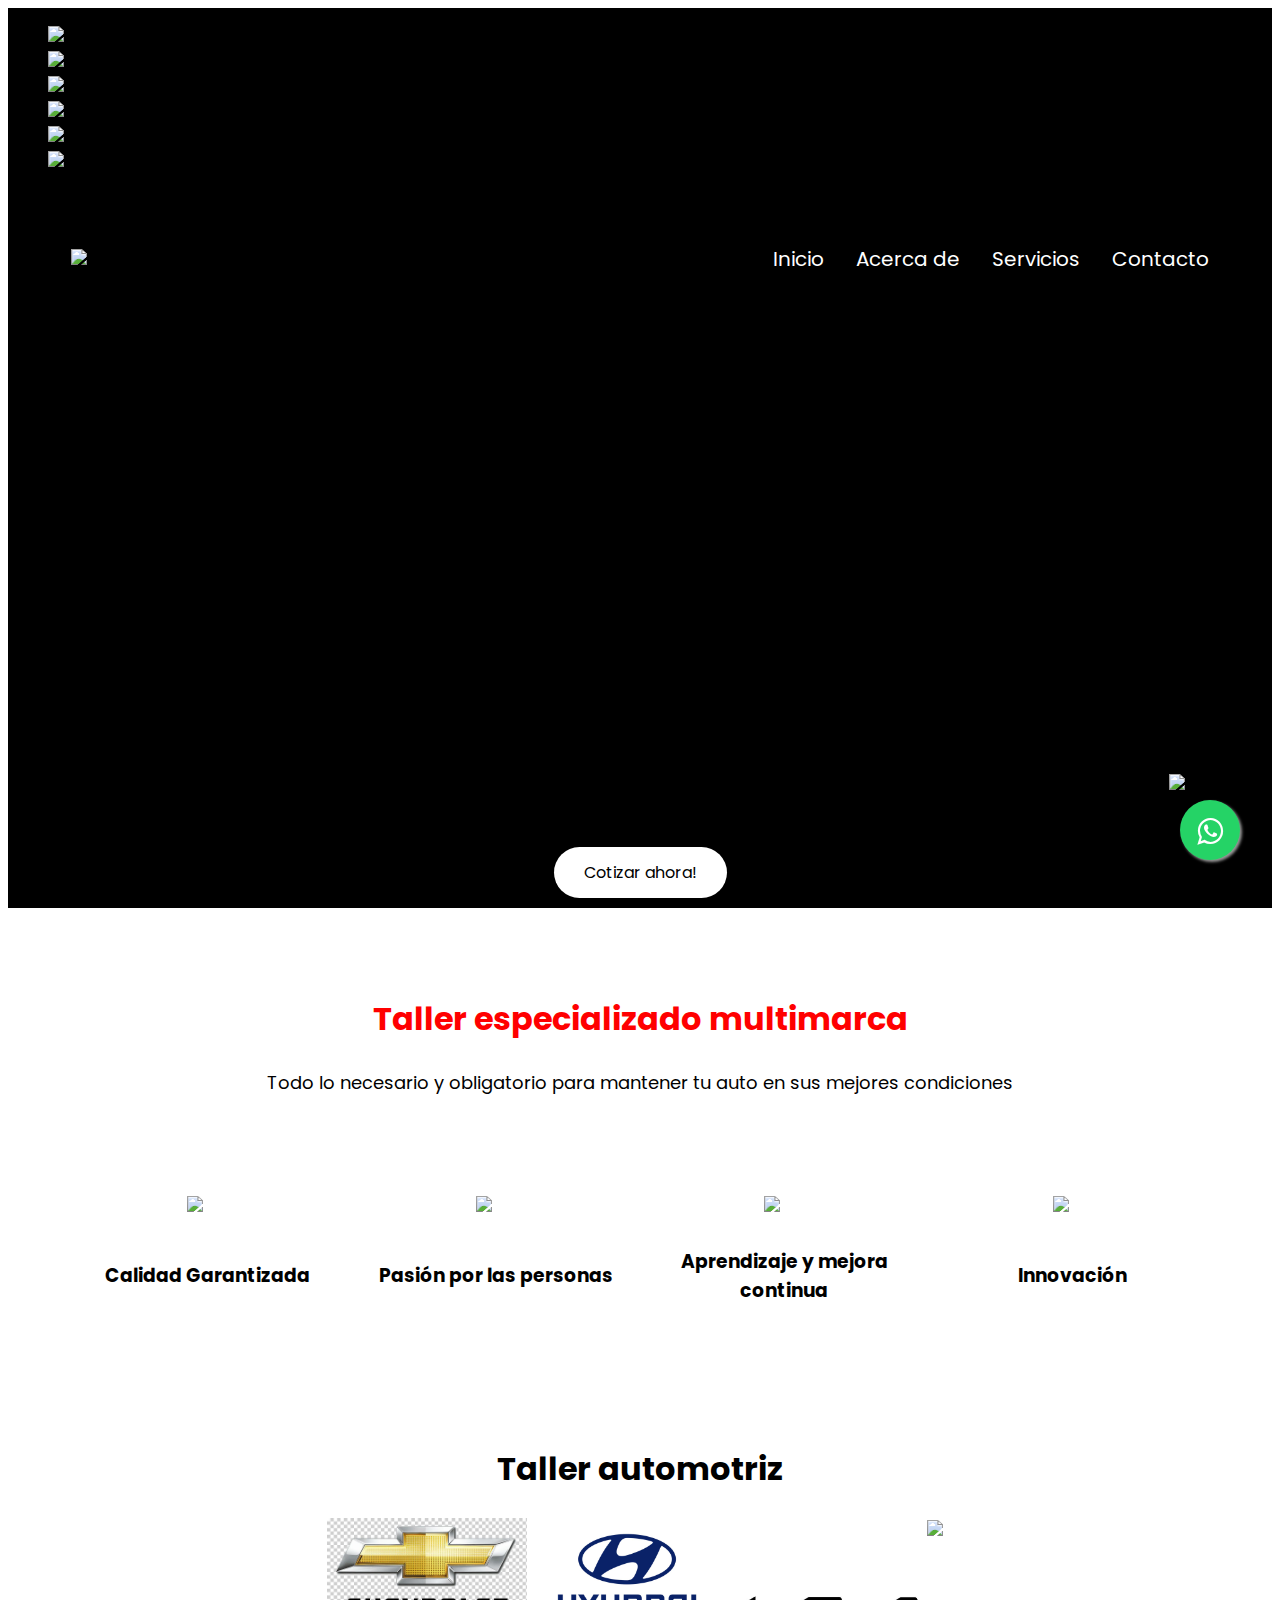
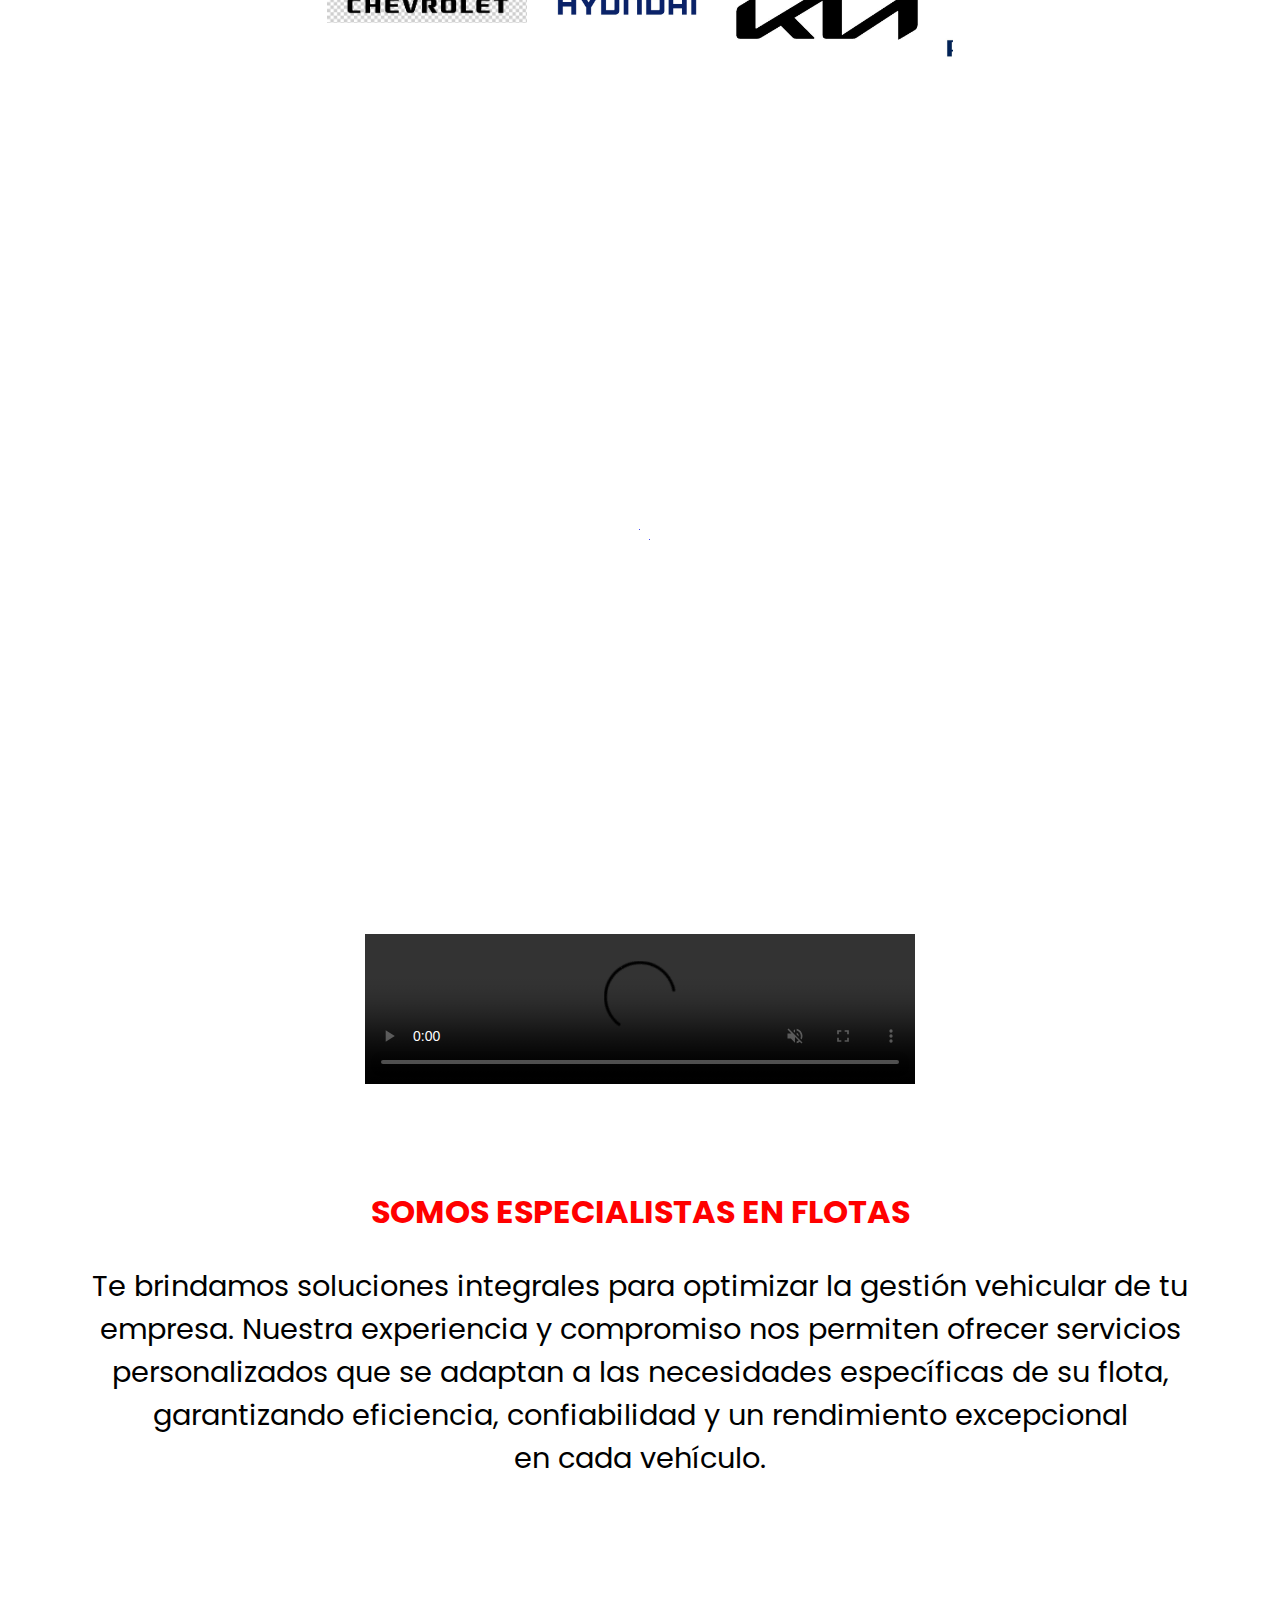
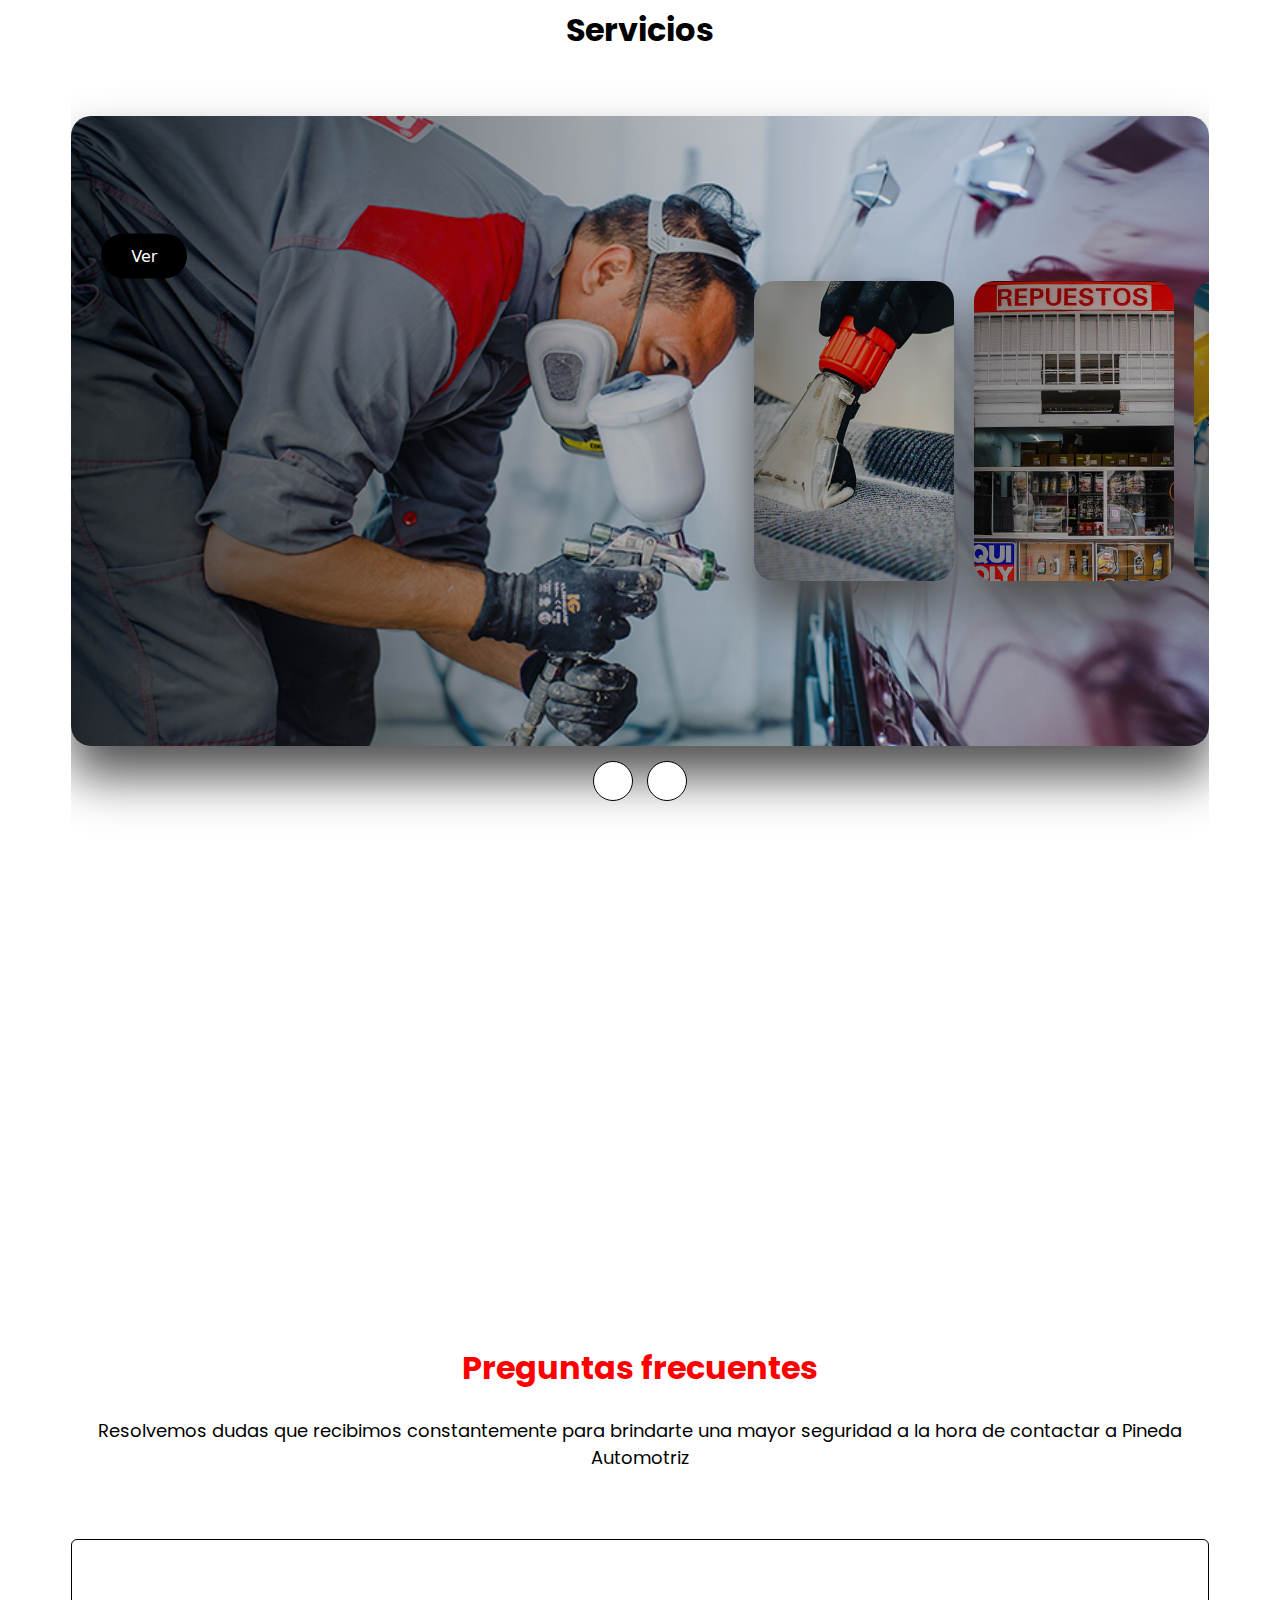
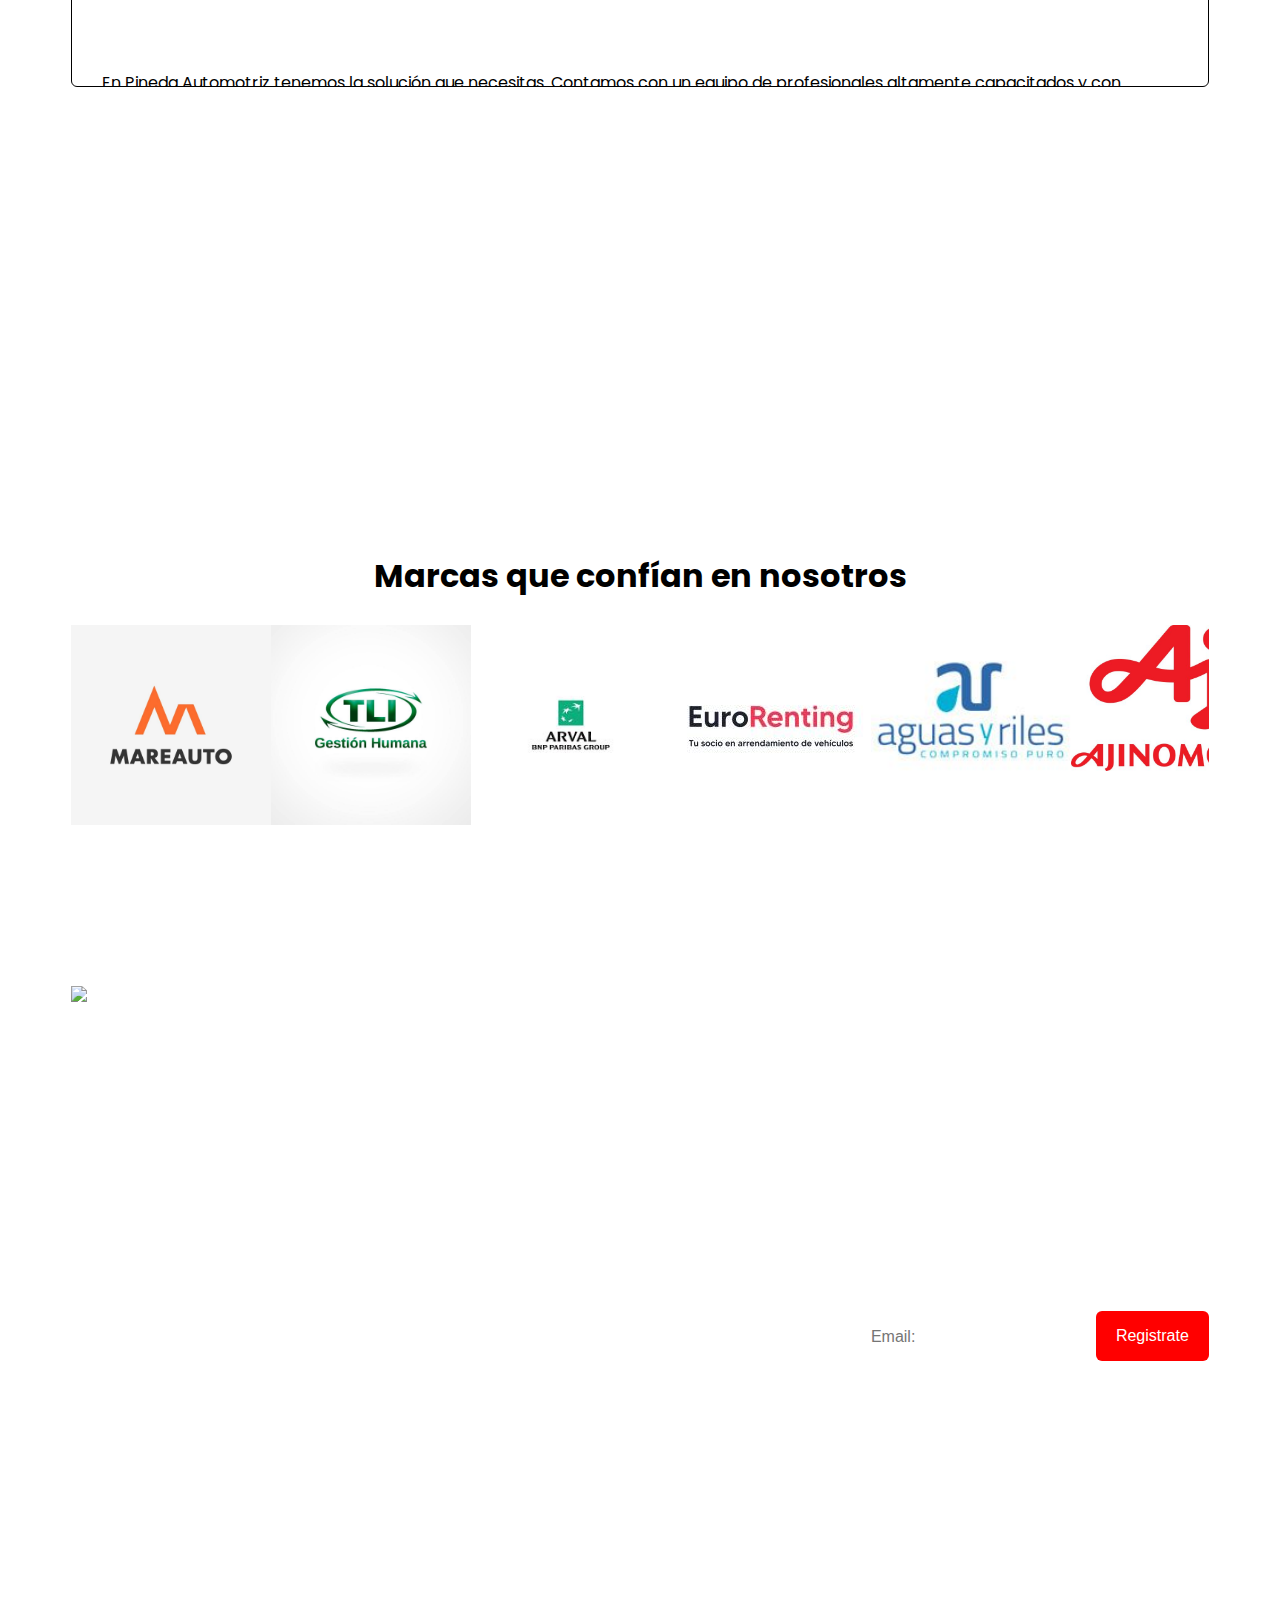
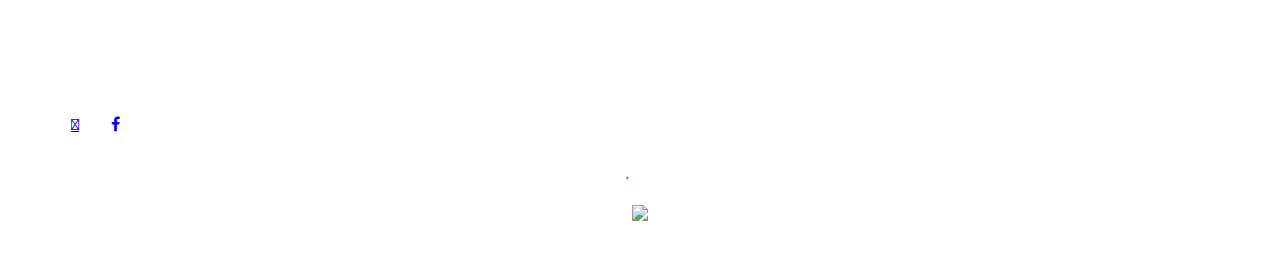
==== commit 87fdbc2f: "cambiosvideopros" ====
--- a/index.html
+++ b/index.html
@@ -302,7 +302,7 @@
            <section class="service container" id="Servicios">
 
             <div class="video1">
-                <video src="images/videomin.mp4" autoplay loop muted width="500px" height="1000px" controls></video>
+                <video src="images/videomin.mp4" autoplay loop muted width="100%" height="100%" controls></video>
             </div>
            
            
--- a/css/estilos.css
+++ b/css/estilos.css
@@ -397,20 +397,20 @@
 
 
 .service .video1{
+    
     text-align: center;
-    align-items: center;
+    
+    margin: 0 auto;
+    max-width: 550px;
+    width: 100%;
+    height: 100%;
     position: relative;
-    
-    margin: 0 auto;
-    width: 100%;
-    height: 1000px;
-    
-    
-    
-    
-    background-size: cover;
-  
-    transition: 0.5s;
+        
+   
+    
+   
+    
+    
    
 }
 
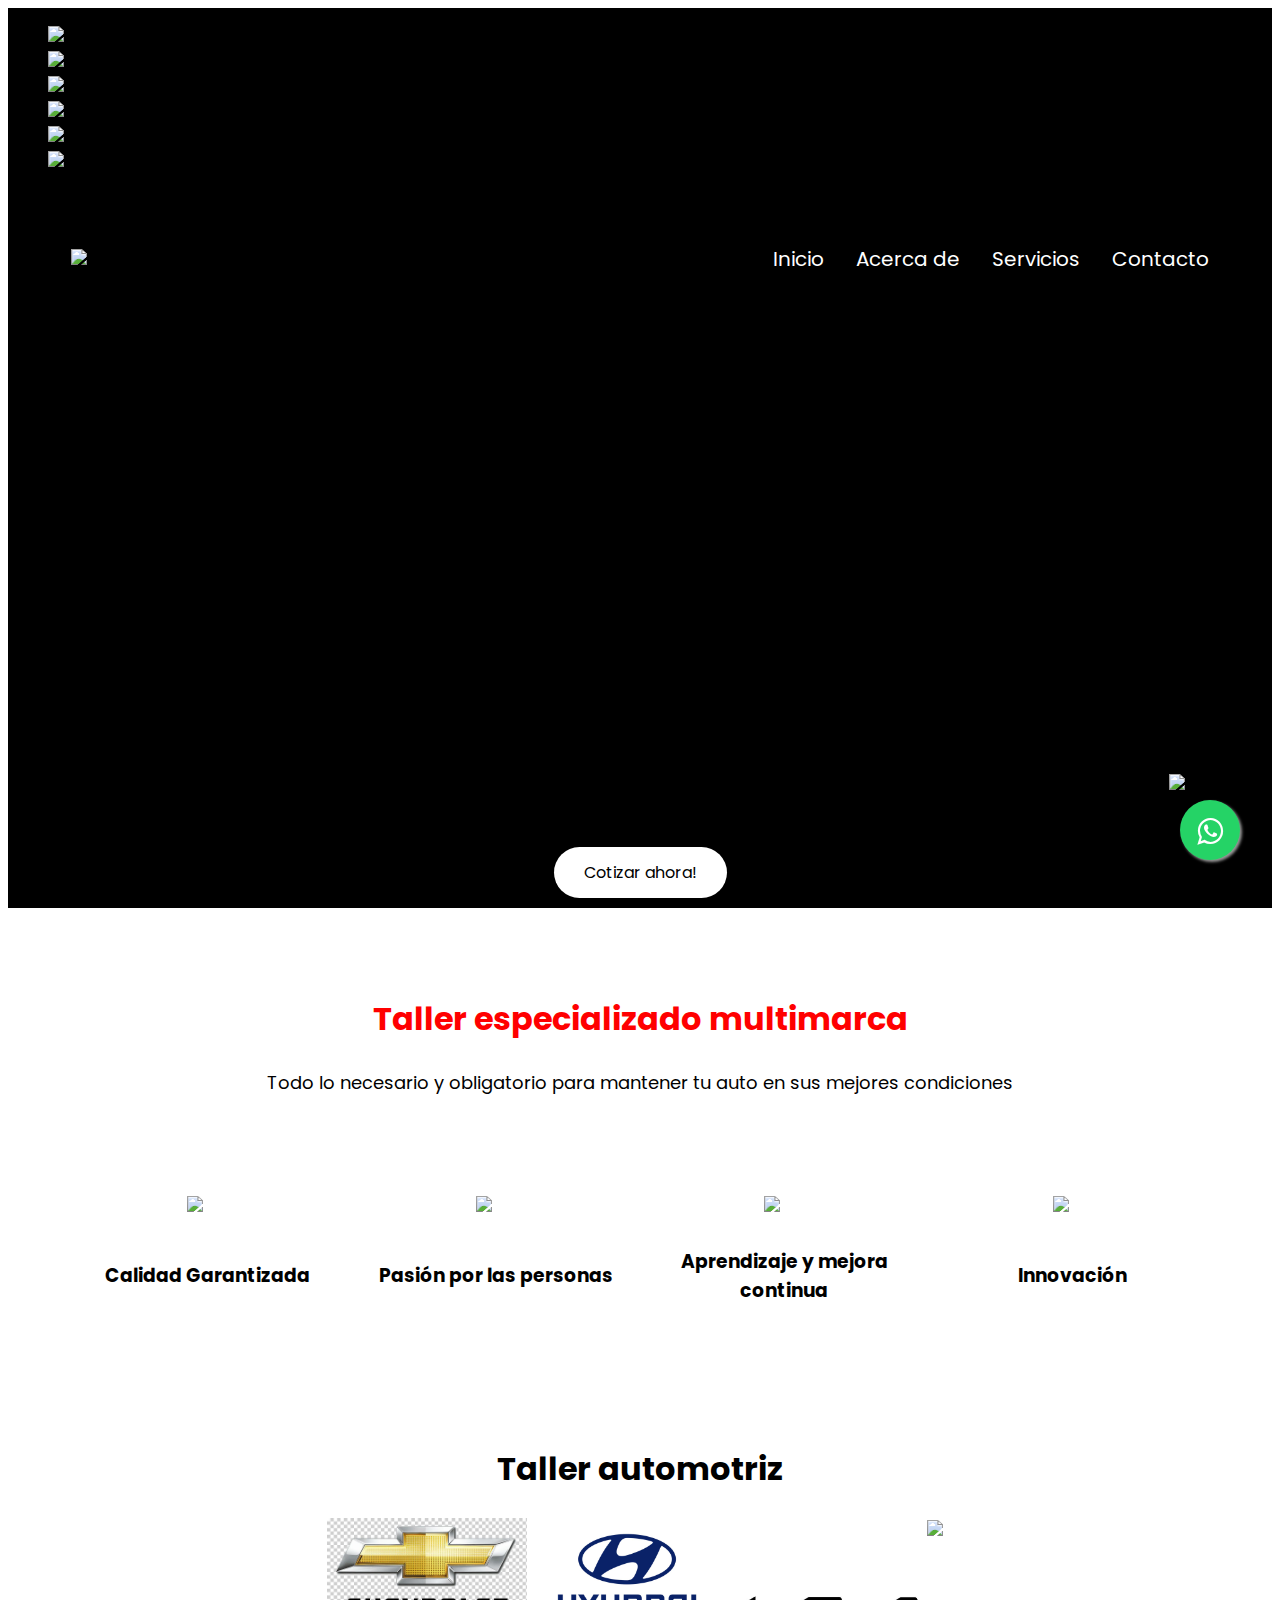
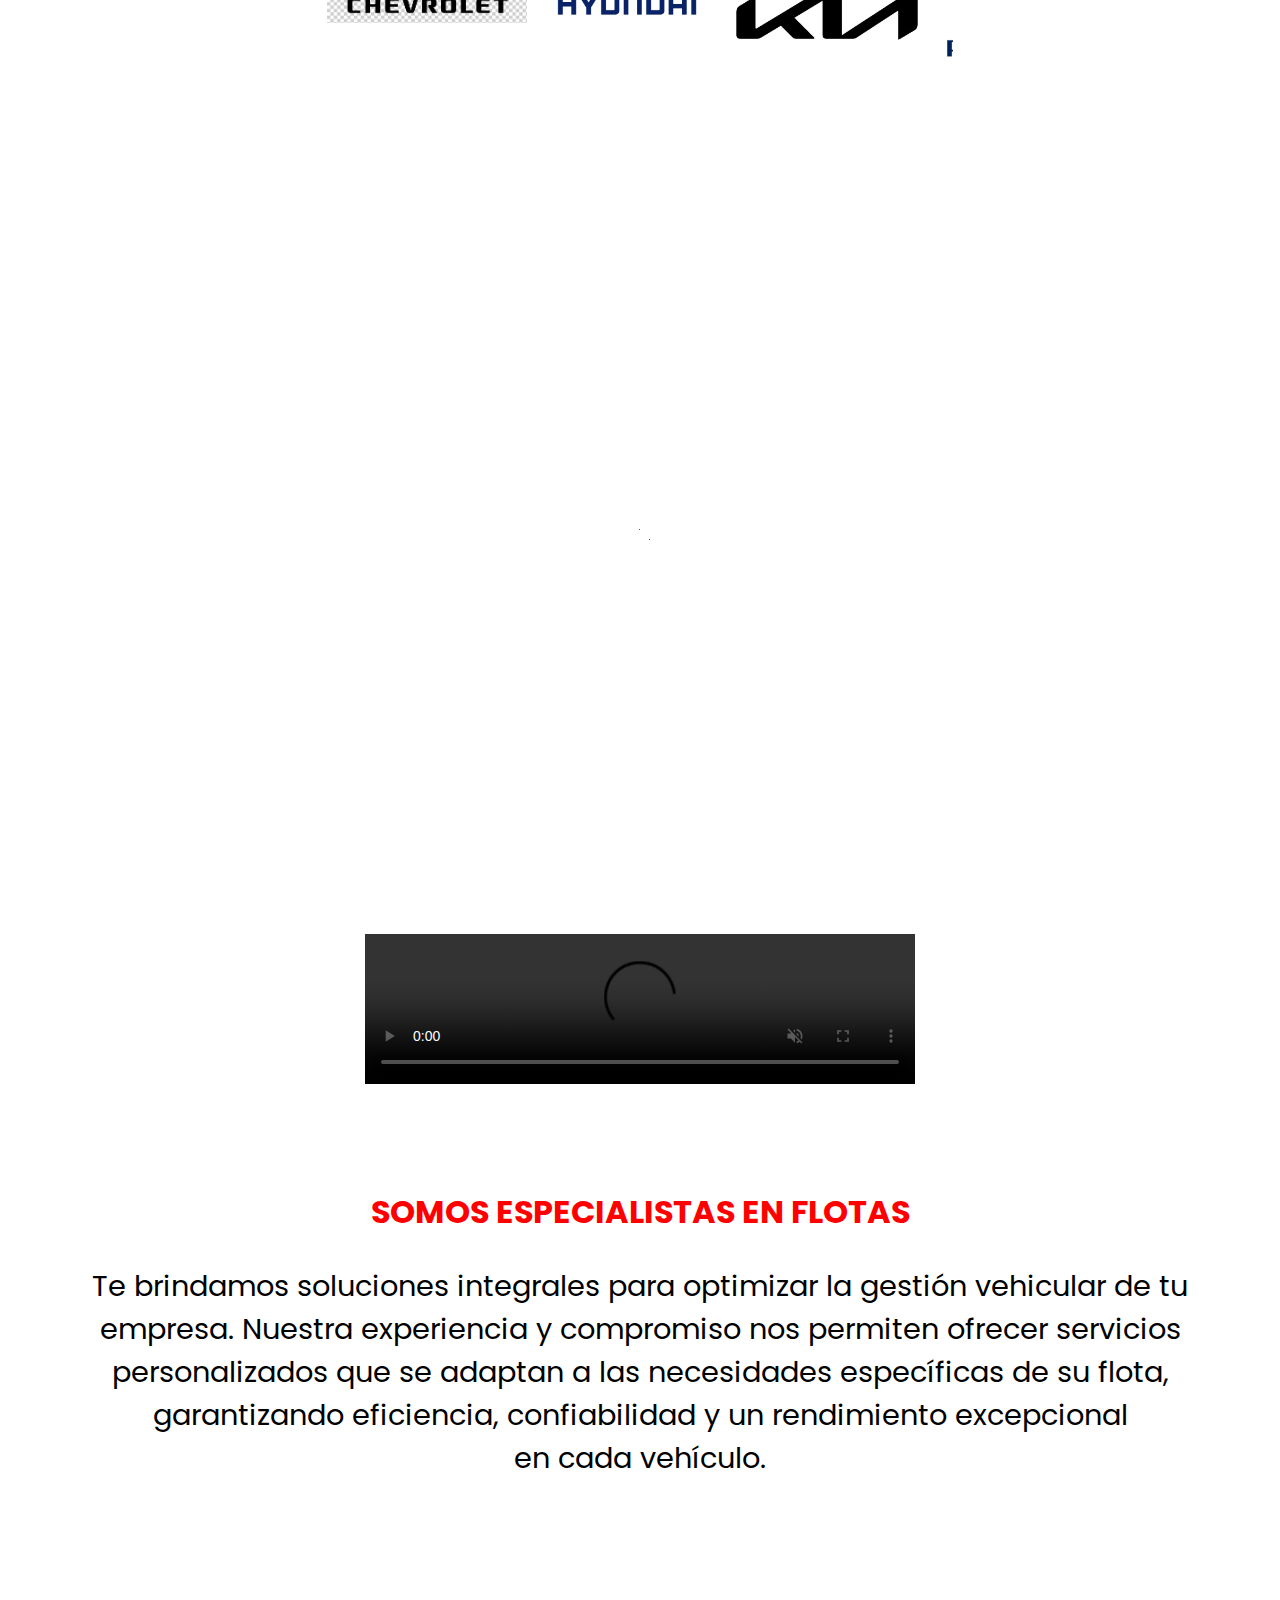
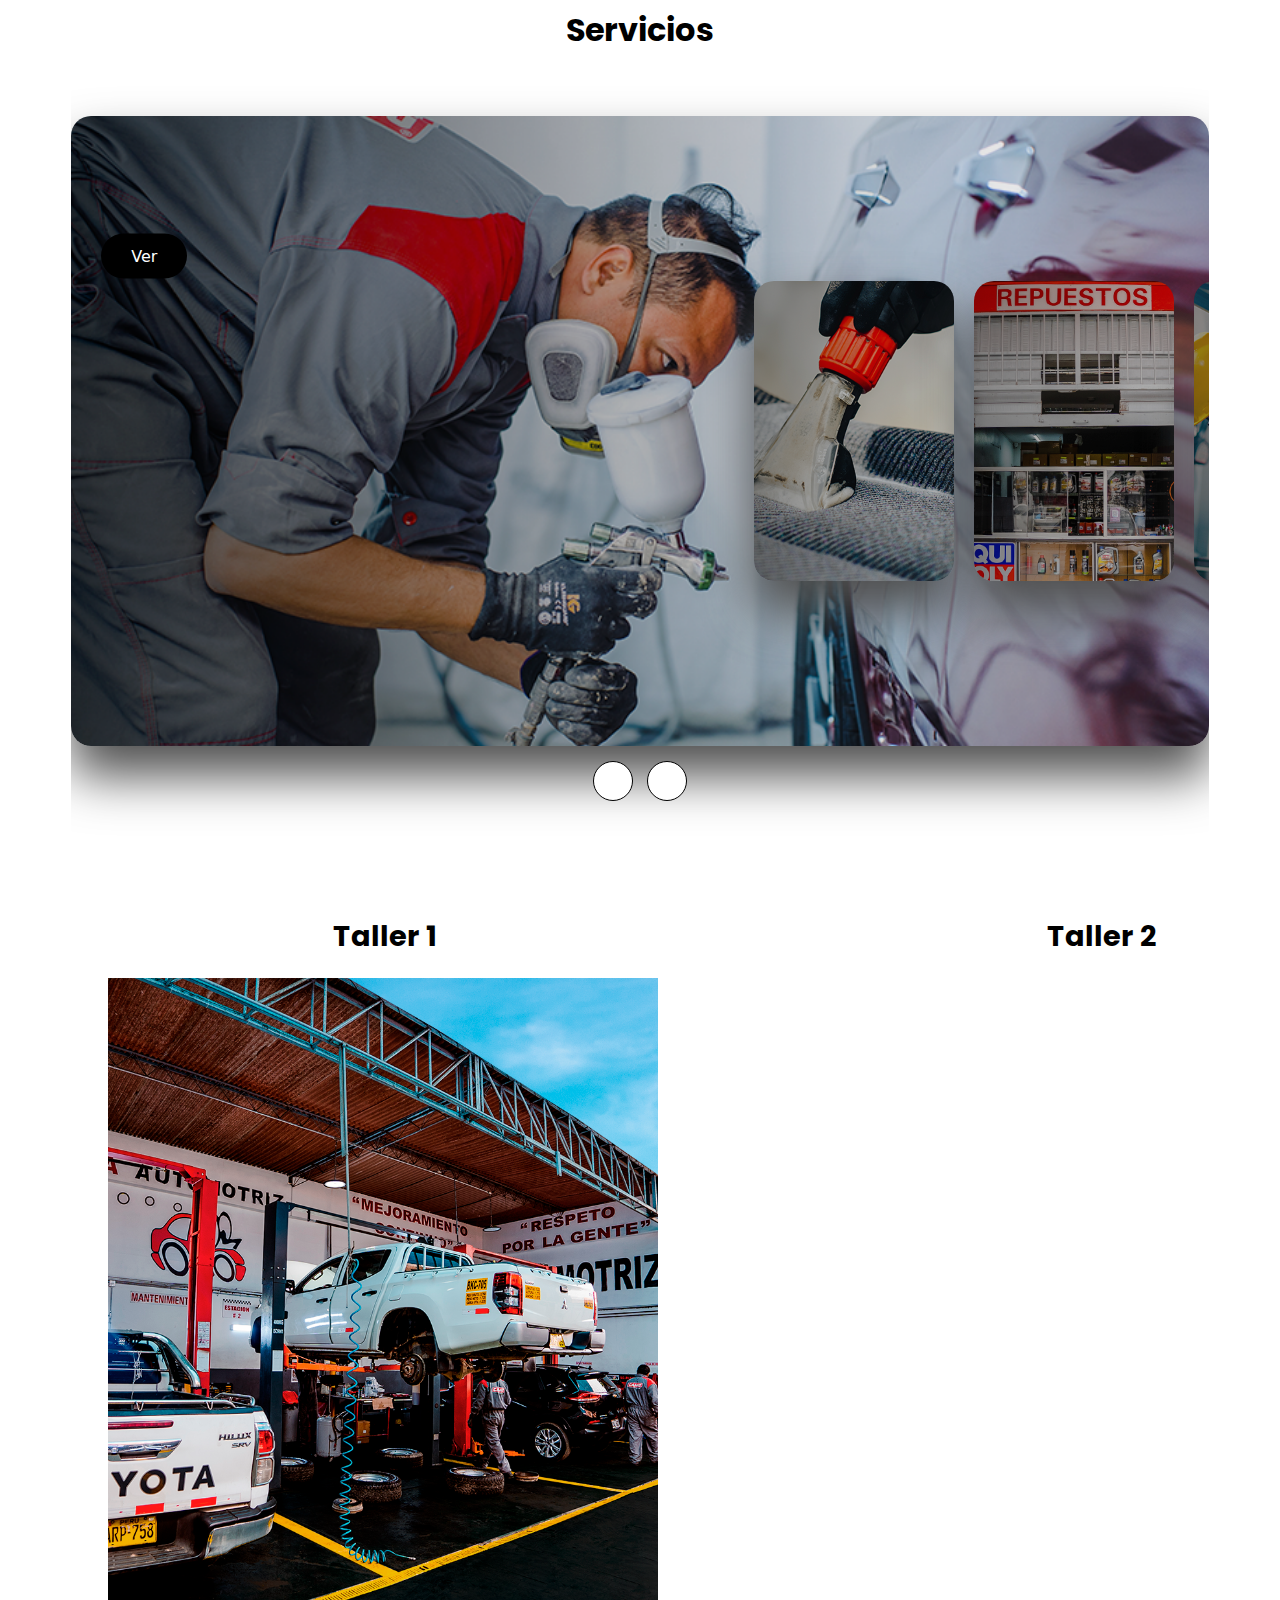
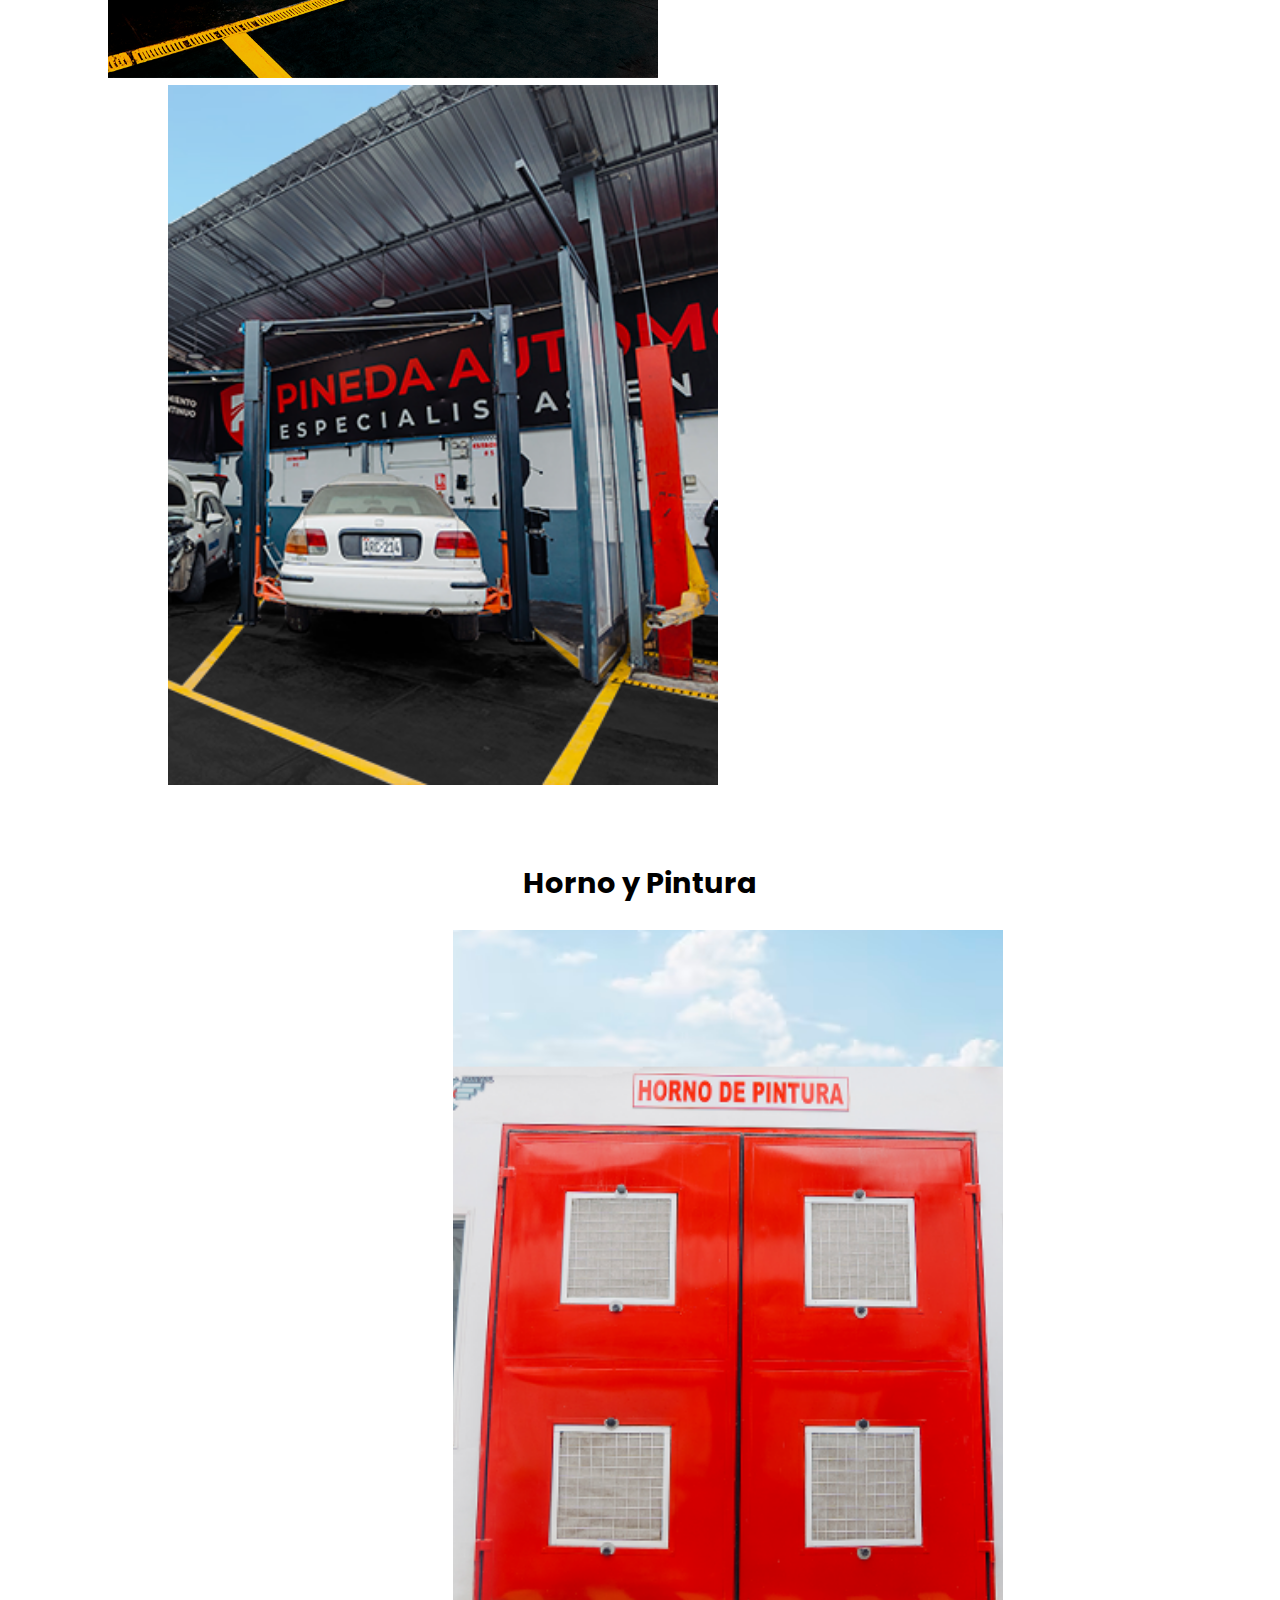
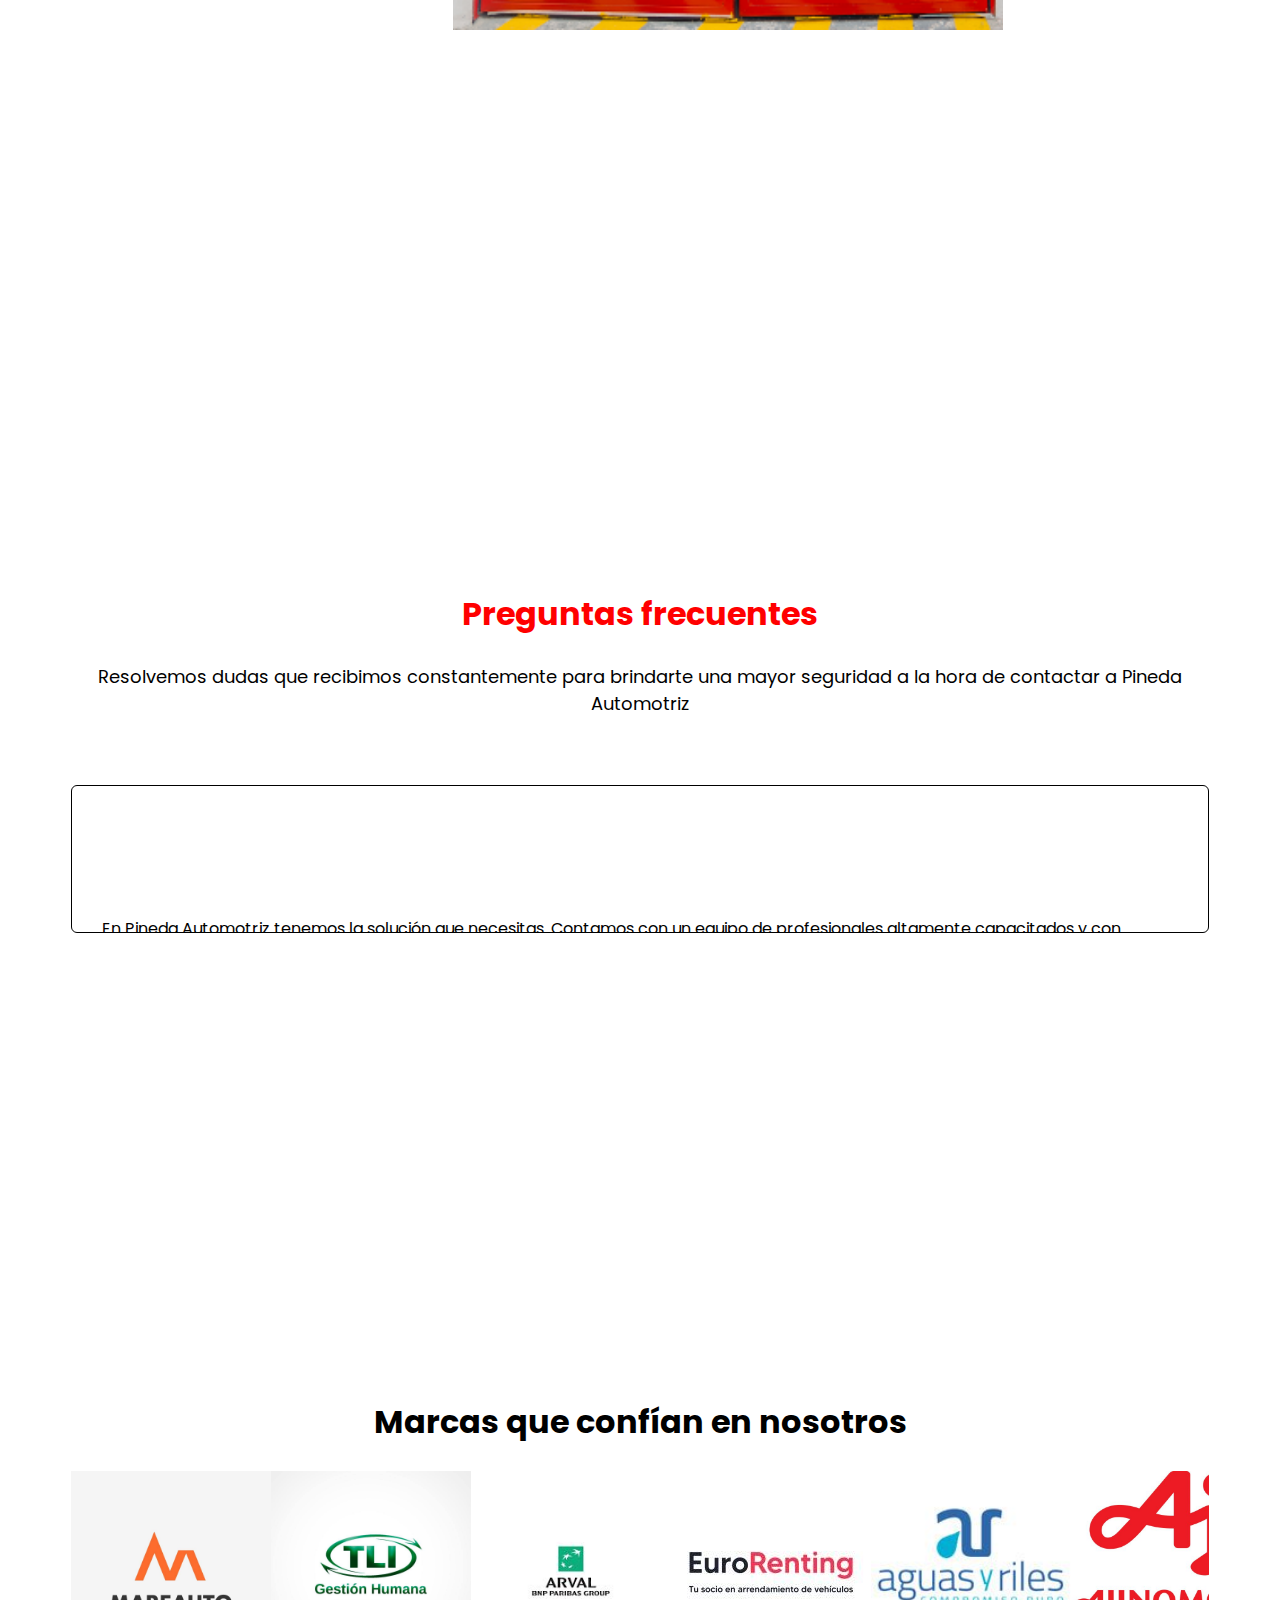
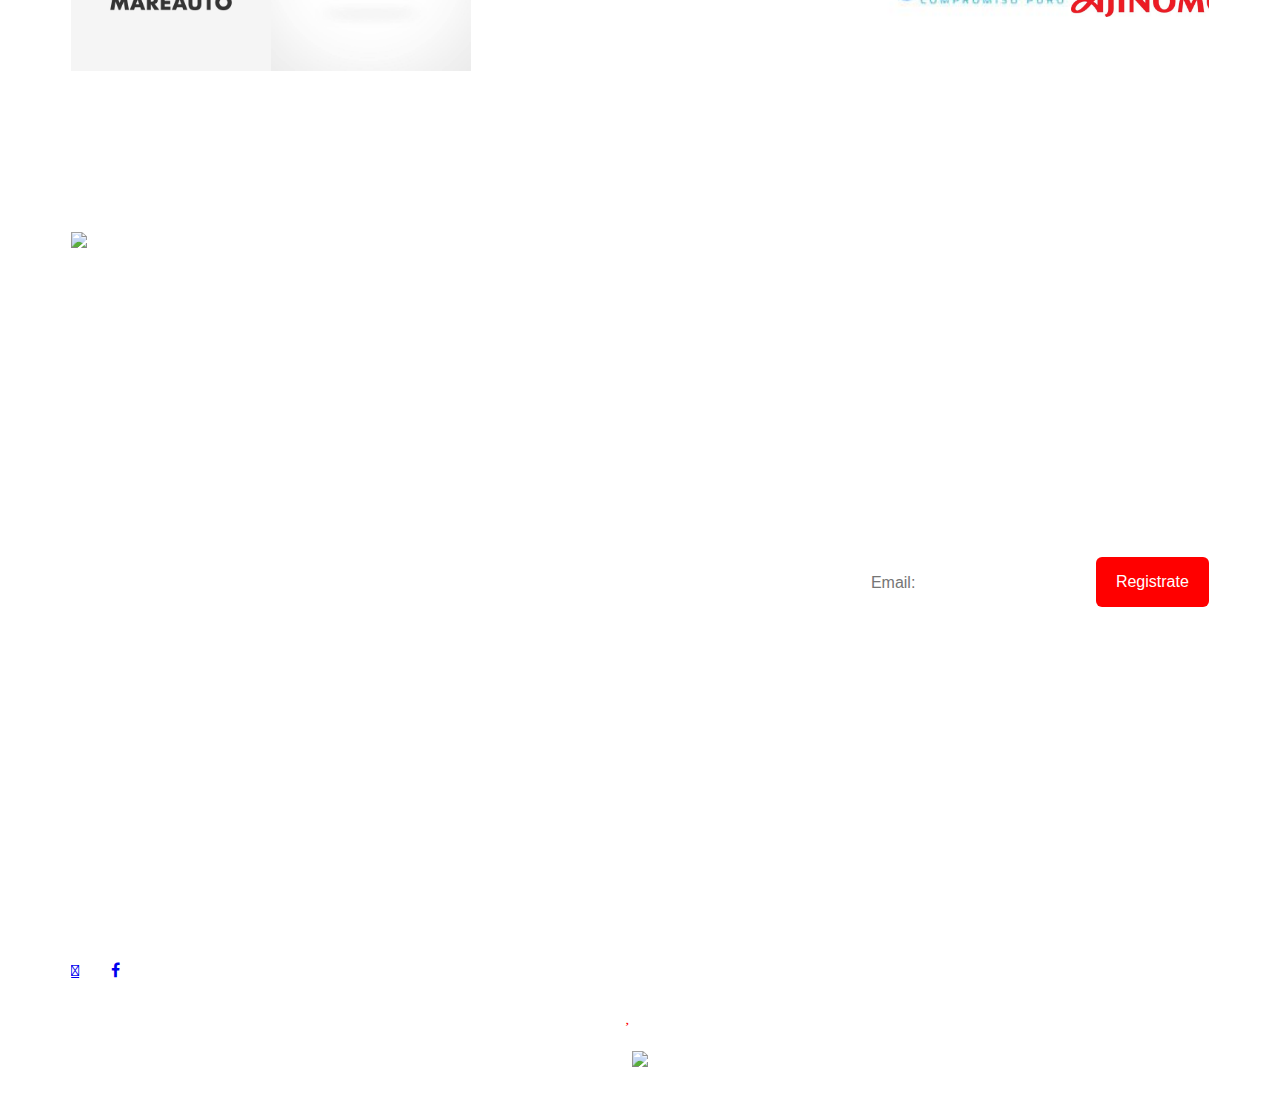
==== commit 7955b943: "FINALLLLL" ====
--- a/index.html
+++ b/index.html
@@ -115,13 +115,7 @@
         </nav>
         
         <section class="hero__container container">
-            <!--
-            <h1 class="hero__title"  data-aos="fade-up"
-            data-aos-anchor-placement="bottom-bottom">PINEDA AUTOMOTRIZ</h1>
-            <h1 class="hero__title"  data-aos="fade-up"
-            data-aos-anchor-placement="bottom-bottom">TALLER ESPECIALIZADO MULTIMARCA</h1>
-            <p class="hero__paragraph"  data-aos="fade-up"
-            data-aos-anchor-placement="bottom-bottom">25 años de excelencia</p>  -->
+            
             <h1 class="hero__title"></h1>
             
             <p class="hero__paragraph"></p>
@@ -143,10 +137,6 @@
             <h2 class="subtitle">Taller especializado multimarca</h2>
             <p class="about__paragraph">Todo lo necesario y obligatorio para mantener tu auto en sus mejores condiciones</p>
            
-
-
-
-
             <div class="about__main">
                 <article class="about__icons">
                     <img src="./images/calidad.svg" class="about__icon">
@@ -366,6 +356,19 @@
             
         </section>
 
+
+        <section class="TALLERES" data-id="1">
+            <div class="testimony__texts">
+                <h2 class="taller1">Taller 1<span class="taller2">Taller 2</span></h2>
+            </div>
+                <img src="./images/taller1.png" class="taller1__img"><span><img src="./images/taller2.png" class="taller2__img"></span>
+            
+                <div class="subtitle">
+                    <h2 class="horno">Horno y Pintura</h2>
+                </div>    
+                <img src="./images/hornopintura.png" class="horno__img">
+            </section>
+        
         <section class="testimony" data-aos="zoom-in-down" >
             <div class="testimony__container container">
                 <img src="./images/leftarrow.svg" class="testimony__arrow" id="before">
--- a/css/estilos.css
+++ b/css/estilos.css
@@ -307,7 +307,62 @@
     
 }
 
-
+.taller1 {
+    color: black;
+    font-size: 1.8rem;
+    margin-bottom: 10px;
+    text-align: left;
+    padding-left: 325px;
+    display: inline-block;
+    white-space: nowrap;
+}
+
+.taller1__img{
+    width: 550px;
+    height: 700px;
+    border-radius: 0%;
+    object-fit: cover;
+    object-position: right;
+    position: relative;
+    margin-left: 100px;
+}
+
+.taller2 {
+    color: black;
+    font-size: 1.8rem;
+    margin-bottom: 10px;
+    text-align: right;
+    display: inline-block;
+    margin-left: 610px;
+}
+
+.taller2__img{
+    width: 550px;
+    height: 700px;
+    border-radius: 0%;
+    object-fit: cover;
+    object-position: right;
+    position: relative;
+    margin-left: 160px;
+}
+
+.horno{
+    color: black;
+    font-size: 1.8rem;
+    margin-bottom: 25px;
+    text-align: center;
+    margin-top: 70px;
+}
+
+.horno__img{
+    width: 550px;
+    height: 700px;
+    border-radius: 0%;
+    object-fit: cover;
+    object-position: center;
+    position: relative; 
+    margin-left: 445px;
+}
 
 .about__paragraph {
     line-height: 1.7;
@@ -592,6 +647,7 @@
 }
 
 .testimony__img{
+    margin-top: 30px;
     width: 250px;
     height: 250px;
     border-radius: 50%;
@@ -600,6 +656,7 @@
 }
 
 .testimony__texts{
+    margin-top: 50px;
     max-width: 700px;
 }
 
